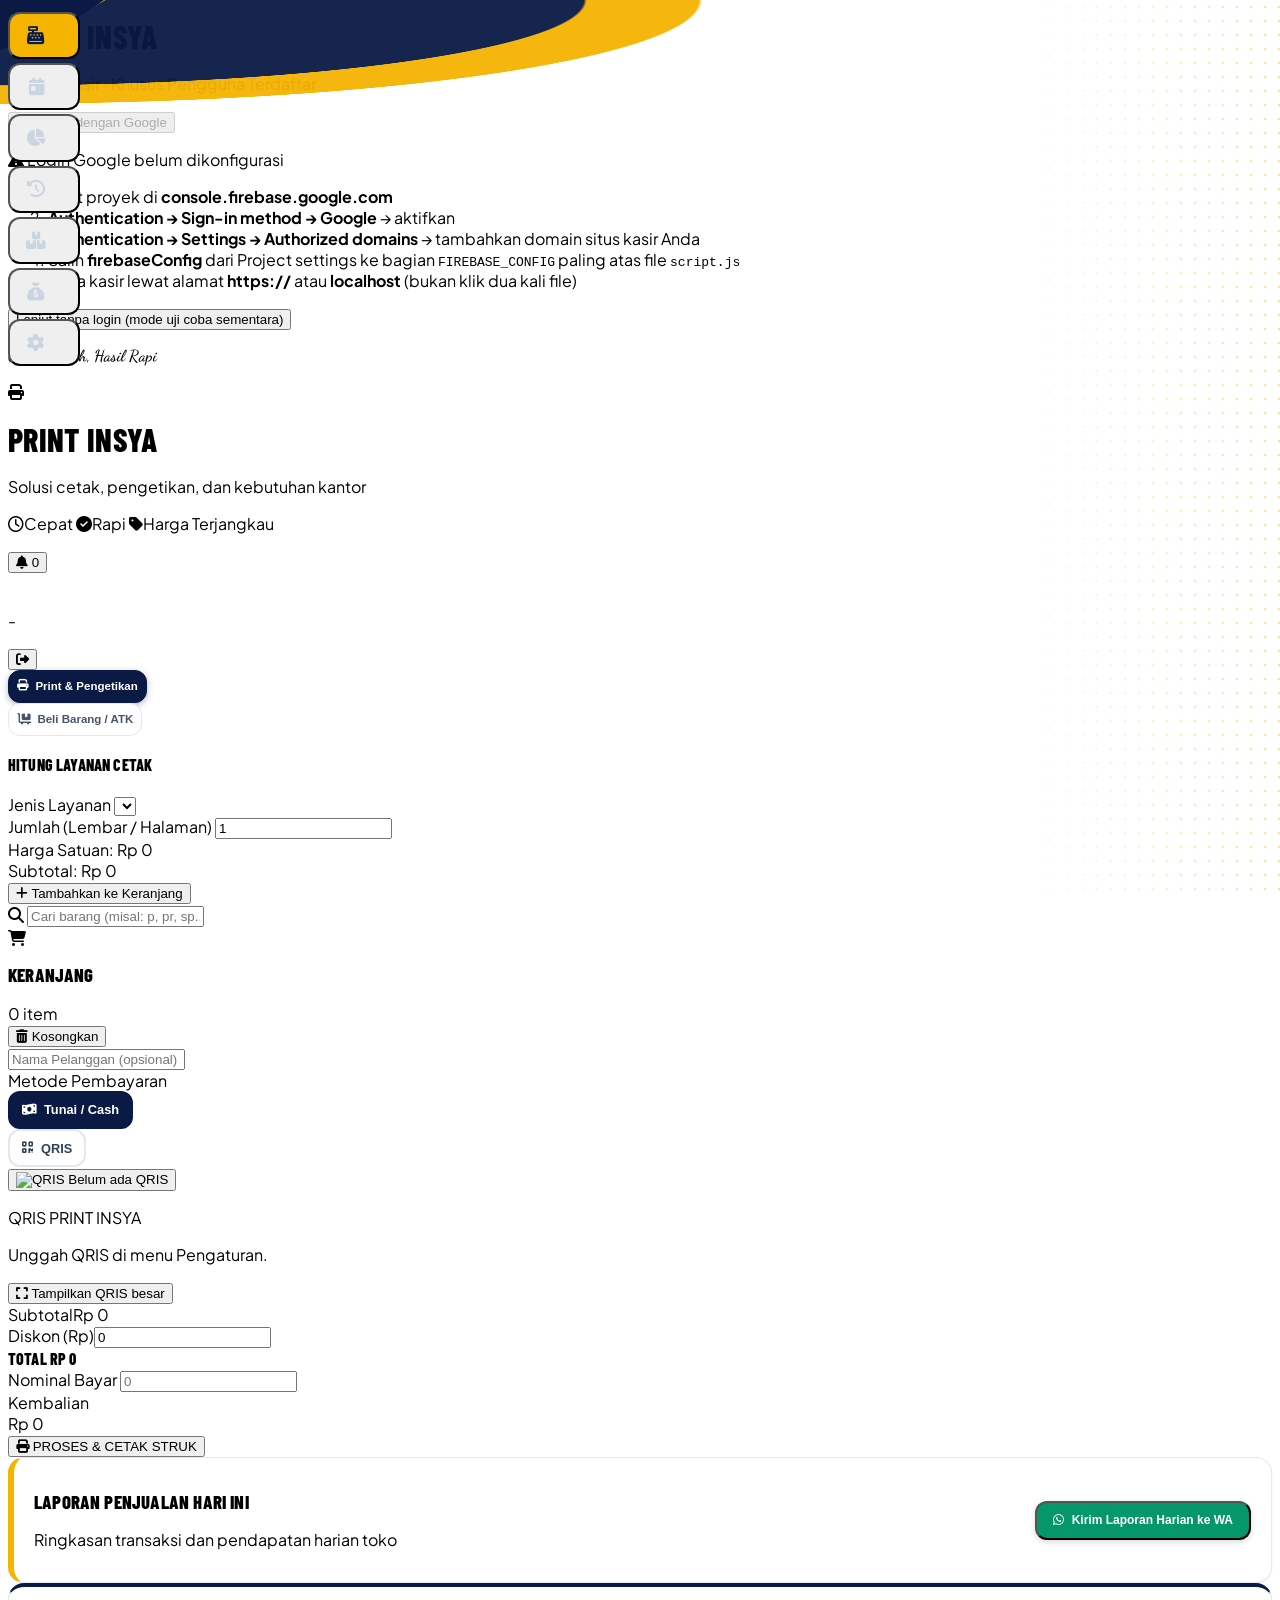
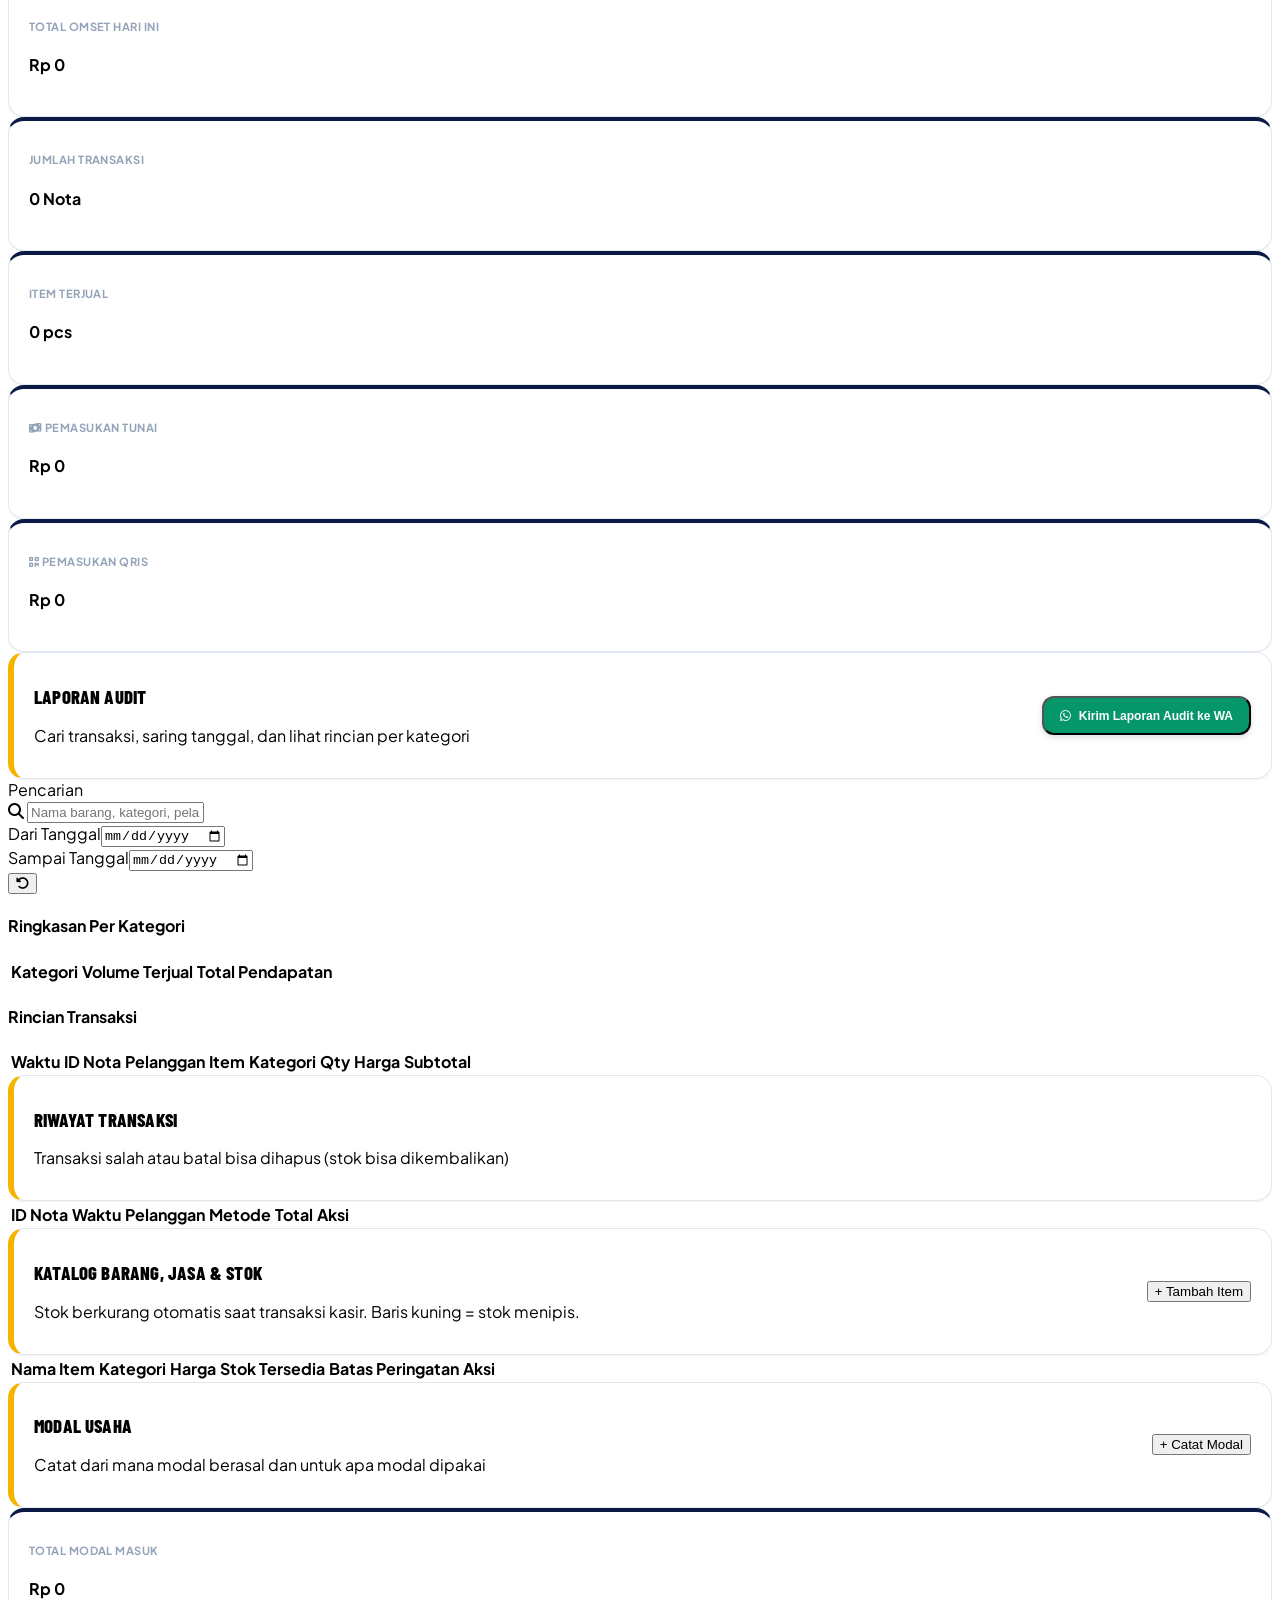
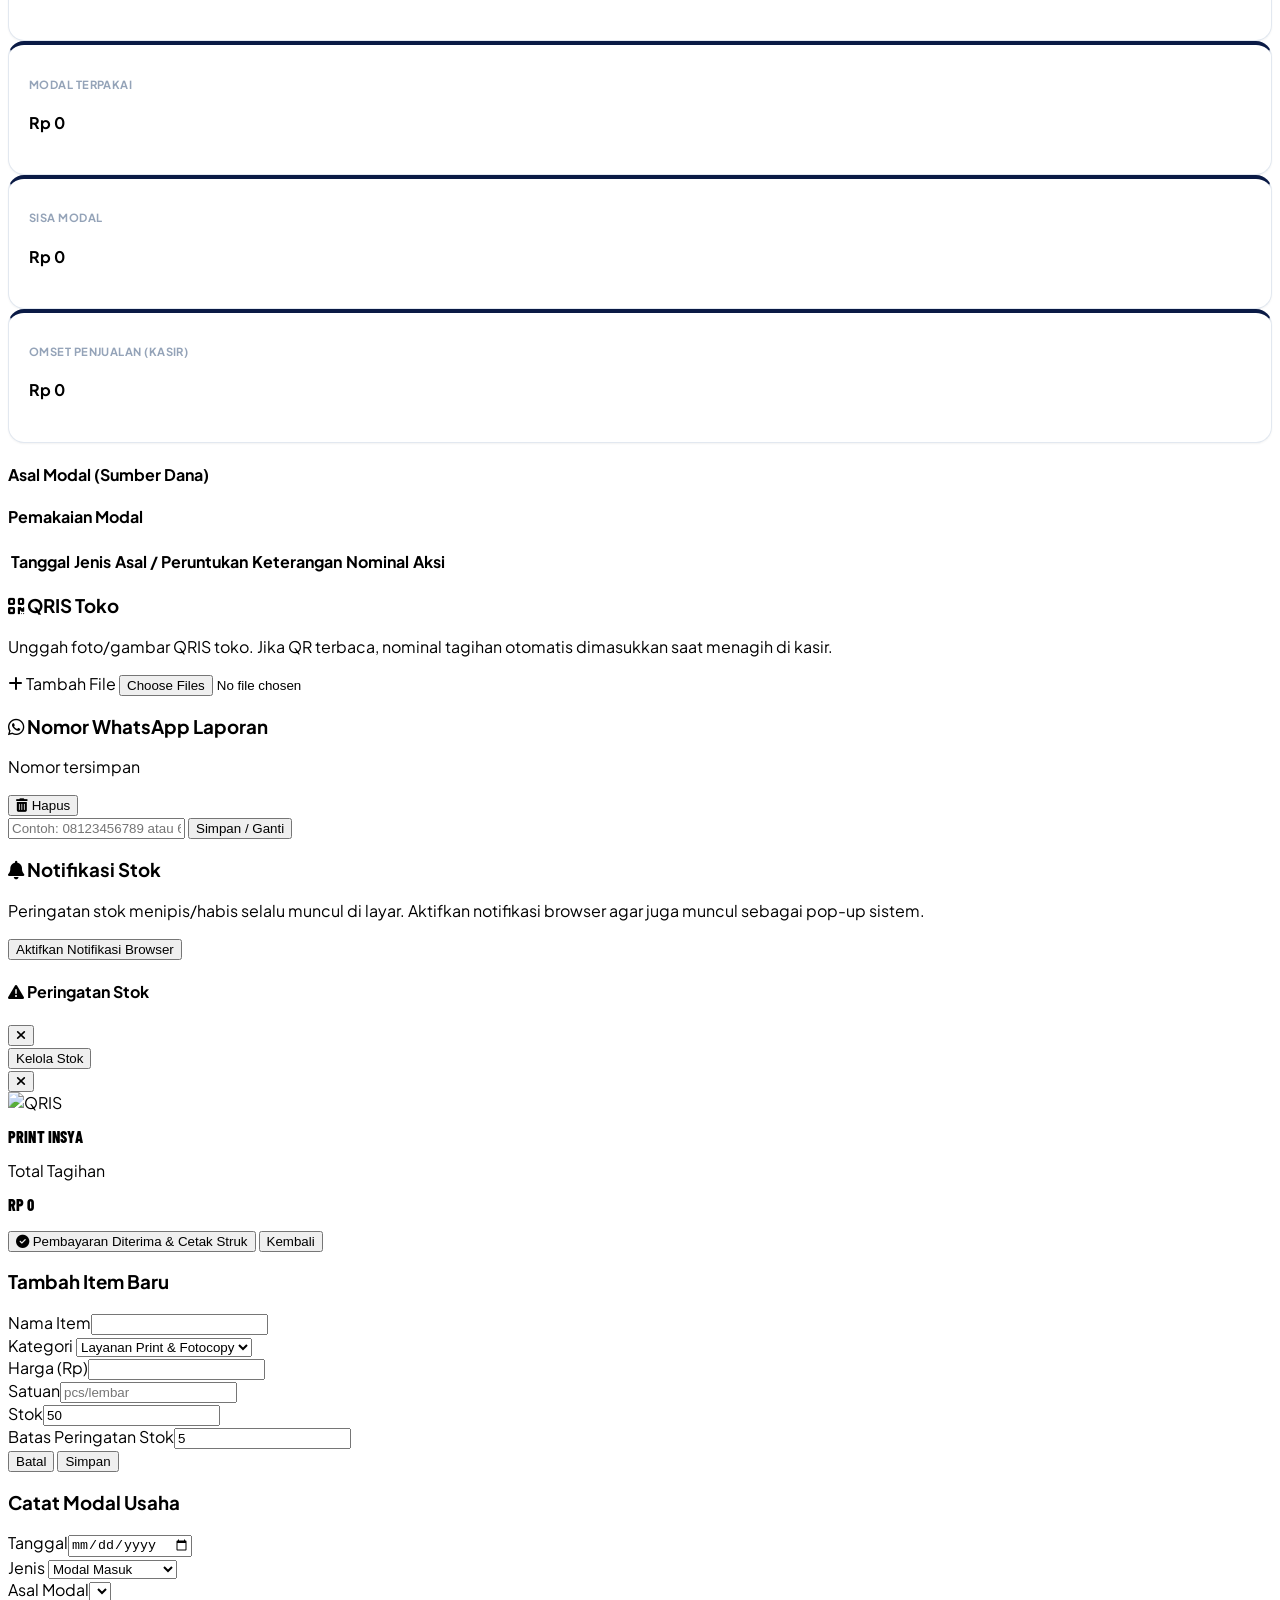
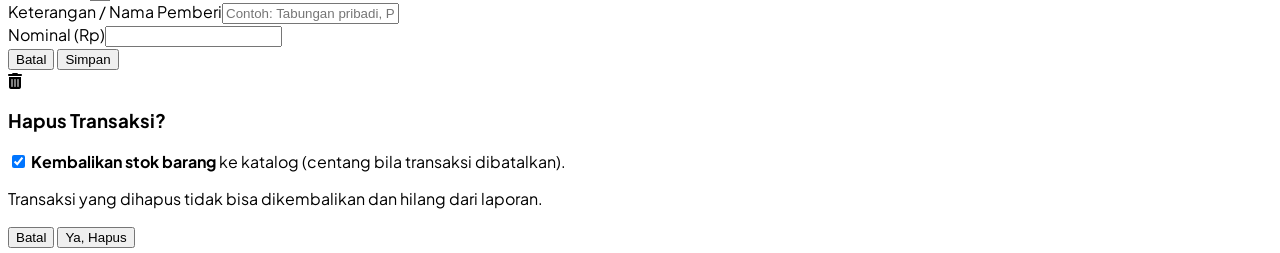
==== index.html @ d5246e48 "Add files via upload" ====
<!DOCTYPE html>
<html lang="id">
<head>
    <meta charset="UTF-8">
    <meta name="viewport" content="width=device-width, initial-scale=1.0">
    <title>Kasir PRINT INSYA</title>
    <script src="https://cdn.tailwindcss.com"></script>
    <script>
        tailwind.config = {
            theme: {
                extend: {
                    colors: {
                        navy: { 800: '#12285e', 900: '#0a1a45', 950: '#050f2b' },
                        gold: { 400: '#fbc92d', 500: '#f5b400', 600: '#d99a00' }
                    },
                    fontFamily: { sans: ['Plus Jakarta Sans', 'sans-serif'] }
                }
            }
        }
    </script>
    <link rel="stylesheet" href="https://cdnjs.cloudflare.com/ajax/libs/font-awesome/6.4.0/css/all.min.css">
    <link href="https://fonts.googleapis.com/css2?family=Plus+Jakarta+Sans:wght@300;400;500;600;700;800&family=Barlow+Condensed:wght@600;700;800&family=Dancing+Script:wght@600&display=swap" rel="stylesheet">
    <link rel="stylesheet" href="gaya.css">
    <!-- Library: login Google (Firebase), baca & buat QR -->
    <script src="https://www.gstatic.com/firebasejs/10.12.2/firebase-app-compat.js"></script>
    <script src="https://www.gstatic.com/firebasejs/10.12.2/firebase-auth-compat.js"></script>
    <script src="https://cdnjs.cloudflare.com/ajax/libs/jsQR/1.4.0/jsQR.min.js"></script>
    <script src="https://cdnjs.cloudflare.com/ajax/libs/qrcode-generator/1.4.4/qrcode.min.js"></script>
</head>
<body class="bg-slate-100 font-sans text-slate-800 antialiased">

    <!-- ===================== LAYAR LOGIN ===================== -->
    <div id="auth-screen" class="fixed inset-0 z-[100] bg-white overflow-y-auto">
        <div class="auth-top"></div>
        <div class="relative z-10 min-h-full flex flex-col items-center justify-center p-4 gap-5">
            <img src="banner.png" alt="PRINT INSYA" class="w-full max-w-4xl rounded-2xl shadow-xl border border-slate-200" onerror="this.remove()">
            <div class="w-full max-w-md bg-white rounded-3xl shadow-2xl border-2 border-gold-500 p-7 text-center space-y-4">
                <h1 class="wordmark text-6xl text-navy-900">PRINT <span class="text-gold-500">INSYA</span></h1>
                <p class="text-[11px] font-extrabold tracking-[.18em] text-navy-900 uppercase">Sistem Kasir · Khusus Pengguna Terdaftar</p>

                <button id="btn-google" onclick="loginGoogle()" class="w-full py-3 rounded-xl bg-navy-900 hover:bg-navy-800 text-white font-bold text-sm flex items-center justify-center gap-3 shadow-lg transition">
                    <span class="w-7 h-7 rounded-full bg-white text-navy-900 flex items-center justify-center"><i class="fa-brands fa-google"></i></span>
                    Masuk dengan Google
                </button>
                <p id="auth-msg" class="hidden text-xs font-semibold text-rose-600 bg-rose-50 border border-rose-200 rounded-lg p-2.5"></p>

                <div id="auth-setup" class="hidden text-left text-xs bg-amber-50 border border-amber-300 rounded-xl p-3.5 space-y-2 text-slate-700">
                    <p class="font-extrabold text-amber-700"><i class="fa-solid fa-triangle-exclamation"></i> Login Google belum dikonfigurasi</p>
                    <ol class="list-decimal ml-4 space-y-1">
                        <li>Buat proyek di <b>console.firebase.google.com</b></li>
                        <li><b>Authentication → Sign-in method → Google</b> → aktifkan</li>
                        <li><b>Authentication → Settings → Authorized domains</b> → tambahkan domain situs kasir Anda</li>
                        <li>Salin <b>firebaseConfig</b> dari Project settings ke bagian <code>FIREBASE_CONFIG</code> paling atas file <code>script.js</code></li>
                        <li>Buka kasir lewat alamat <b>https://</b> atau <b>localhost</b> (bukan klik dua kali file)</li>
                    </ol>
                    <button id="btn-demo" onclick="enterDemoMode()" class="w-full mt-1 py-2 rounded-lg border border-slate-300 bg-white text-slate-600 font-semibold hover:bg-slate-50">Lanjut tanpa login (mode uji coba sementara)</button>
                </div>
                <p class="text-script text-2xl text-navy-800">Cetak Mudah, Hasil Rapi</p>
            </div>
        </div>
    </div>

    <!-- ===================== APLIKASI ===================== -->
    <div id="app" class="hidden flex-col h-screen overflow-hidden">

        <!-- HEADER JUDUL -->
        <header class="hero relative bg-white shrink-0 border-b-4 border-gold-500">
            <div class="hero-deco"><span class="hero-navy"></span><span class="hero-gold"></span><span class="hero-dots"></span></div>
            <div class="relative z-10 flex items-center justify-between gap-4 px-4 lg:px-8 py-2">
                <div class="flex items-center gap-4 min-w-0">
                    <div class="w-14 h-14 rounded-2xl bg-navy-900 text-gold-400 flex items-center justify-center text-2xl shadow-lg shrink-0 lg:ml-10 ring-4 ring-white"><i class="fa-solid fa-print"></i></div>
                    <div class="min-w-0">
                        <h1 class="wordmark text-5xl lg:text-6xl text-navy-900">PRINT <span class="text-gold-500">INSYA</span></h1>
                        <p class="hidden sm:block text-[10px] lg:text-xs font-extrabold tracking-[.16em] text-navy-900 uppercase -mt-0.5">Solusi cetak, pengetikan, dan kebutuhan kantor</p>
                    </div>
                    <div class="hidden 2xl:flex items-center gap-5 ml-4 pl-6 border-l-2 border-slate-200 text-navy-900 text-xs font-extrabold uppercase">
                        <span class="flex items-center gap-2"><i class="fa-regular fa-clock text-lg"></i>Cepat</span>
                        <span class="flex items-center gap-2"><i class="fa-solid fa-circle-check text-lg"></i>Rapi</span>
                        <span class="flex items-center gap-2"><i class="fa-solid fa-tag text-lg"></i>Harga Terjangkau</span>
                    </div>
                </div>

                <div class="flex items-center gap-3 shrink-0">
                    <div class="text-right hidden md:block">
                        <p class="text-[11px] font-semibold text-slate-500" id="current-date"></p>
                        <p class="text-base font-extrabold text-navy-900" id="current-time"></p>
                    </div>
                    <button onclick="toggleNotifPanel()" id="bell-btn" title="Peringatan stok" class="relative w-11 h-11 rounded-xl bg-slate-100 hover:bg-slate-200 text-navy-900 flex items-center justify-center text-lg transition">
                        <i class="fa-solid fa-bell"></i>
                        <span id="low-badge" class="hidden absolute -top-1.5 -right-1.5 min-w-[20px] h-5 px-1 rounded-full bg-rose-600 text-white text-[11px] font-bold flex items-center justify-center">0</span>
                    </button>
                    <div class="flex items-center gap-2 pl-3 border-l-2 border-slate-200">
                        <img id="user-photo" src="" alt="" class="hidden w-10 h-10 rounded-full border-2 border-gold-500 object-cover">
                        <div class="hidden lg:block leading-tight max-w-[170px]">
                            <p id="user-name" class="text-xs font-bold text-navy-900 truncate">-</p>
                            <p id="user-email" class="text-[10px] text-slate-500 truncate"></p>
                        </div>
                        <button onclick="logout()" title="Keluar" class="w-10 h-10 rounded-xl bg-navy-900 hover:bg-navy-800 text-white flex items-center justify-center transition"><i class="fa-solid fa-right-from-bracket"></i></button>
                    </div>
                </div>
            </div>
        </header>

        <div class="flex-1 flex overflow-hidden relative">
        <!-- MENU IKON KIRI (melebar saat kursor di atasnya) -->
        <div class="w-[4.5rem] shrink-0 relative z-30">
          <nav class="sidebar bg-navy-900 shadow-xl">
            <button onclick="switchTab('kasir')" id="nav-kasir" title="Kasir" class="nav-btn nav-active"><i class="fa-solid fa-cash-register"></i><span class="sidebar-text">Kasir</span></button>
            <button onclick="switchTab('laporan-harian')" id="nav-laporan-harian" title="Laporan Harian" class="nav-btn"><i class="fa-solid fa-calendar-day"></i><span class="sidebar-text">Laporan Harian</span></button>
            <button onclick="switchTab('laporan-audit')" id="nav-laporan-audit" title="Laporan Audit" class="nav-btn"><i class="fa-solid fa-chart-pie"></i><span class="sidebar-text">Laporan Audit</span></button>
            <button onclick="switchTab('riwayat')" id="nav-riwayat" title="Riwayat" class="nav-btn"><i class="fa-solid fa-clock-rotate-left"></i><span class="sidebar-text">Riwayat</span></button>
            <button onclick="switchTab('produk')" id="nav-produk" title="Barang &amp; Jasa" class="nav-btn"><i class="fa-solid fa-boxes-stacked"></i><span class="sidebar-text">Barang &amp; Jasa</span></button>
            <button onclick="switchTab('modal')" id="nav-modal" title="Modal" class="nav-btn"><i class="fa-solid fa-sack-dollar"></i><span class="sidebar-text">Modal</span></button>
            <button onclick="switchTab('pengaturan')" id="nav-pengaturan" title="Pengaturan" class="nav-btn"><i class="fa-solid fa-gear"></i><span class="sidebar-text">Pengaturan</span></button>
            <div class="sidebar-foot sidebar-text text-script text-xl text-gold-400">✦ Cetak Mudah, Hasil Rapi</div>
          </nav>
        </div>

        <main class="flex-1 overflow-hidden relative">

            <!-- ============ TAB KASIR ============ -->
            <div id="tab-kasir" class="tab-content h-full p-4 lg:p-5 flex flex-col lg:flex-row gap-4 overflow-y-auto lg:overflow-hidden">

                <!-- Kiri: katalog (lebih kecil) -->
                <div class="w-full lg:w-[36%] xl:w-[34%] shrink-0 flex flex-col bg-white rounded-2xl shadow-sm border border-slate-200 overflow-hidden lg:h-full min-h-[360px]">
                    <div class="p-3 bg-slate-50 border-b border-slate-200 flex gap-2">
                        <button onclick="switchPosMode('print')" id="mode-btn-print" class="mode-btn mode-active"><i class="fa-solid fa-print"></i> Print &amp; Pengetikan</button>
                        <button onclick="switchPosMode('beli')" id="mode-btn-beli" class="mode-btn"><i class="fa-solid fa-cart-flatbed"></i> Beli Barang / ATK</button>
                    </div>

                    <div id="pos-mode-print" class="flex-1 p-4 overflow-y-auto space-y-4">
                        <div class="bg-slate-50 p-4 rounded-xl border border-slate-200 space-y-3">
                            <h4 class="wordmark text-xl text-navy-900">Hitung Layanan Cetak</h4>
                            <div class="space-y-3">
                                <div>
                                    <label class="block text-xs font-semibold text-slate-600 mb-1">Jenis Layanan</label>
                                    <select id="print-service-select" onchange="updatePrintPrice()" class="w-full px-3 py-2 border border-slate-200 rounded-xl text-xs bg-white font-medium"></select>
                                </div>
                                <div>
                                    <label class="block text-xs font-semibold text-slate-600 mb-1">Jumlah (Lembar / Halaman)</label>
                                    <input type="number" id="print-qty" value="1" min="1" oninput="updatePrintPrice()" class="w-full px-3 py-2 border border-slate-200 rounded-xl text-sm bg-white font-bold text-slate-800">
                                </div>
                            </div>
                            <div class="grid grid-cols-2 gap-3 pt-2 border-t border-slate-200/60">
                                <div>
                                    <span class="text-[11px] text-slate-500 block">Harga Satuan:</span>
                                    <span class="text-sm font-bold text-slate-800" id="print-unit-price">Rp 0</span>
                                </div>
                                <div class="text-right">
                                    <span class="text-[11px] text-slate-500 block">Subtotal:</span>
                                    <span class="text-lg font-extrabold text-navy-900" id="print-total-price">Rp 0</span>
                                </div>
                            </div>
                            <button onclick="addPrintToCart()" class="w-full py-2.5 bg-gold-500 hover:bg-gold-600 text-navy-900 font-extrabold rounded-xl text-xs transition shadow flex items-center justify-center gap-2"><i class="fa-solid fa-plus"></i> Tambahkan ke Keranjang</button>
                        </div>
                    </div>

                    <div id="pos-mode-beli" class="flex-1 flex flex-col overflow-hidden hidden">
                        <div class="p-3 border-b border-slate-100 bg-slate-50/50">
                            <div class="relative">
                                <i class="fa-solid fa-magnifying-glass absolute left-3.5 top-1/2 -translate-y-1/2 text-slate-400 text-sm"></i>
                                <input type="text" id="pos-search" oninput="renderPosCatalog()" placeholder="Cari barang (misal: p, pr, sp...)" class="w-full pl-10 pr-4 py-2 bg-white border border-slate-200 rounded-xl text-xs focus:outline-none focus:border-navy-800">
                            </div>
                        </div>
                        <div class="flex-1 overflow-y-auto p-3">
                            <div id="pos-catalog-grid" class="grid grid-cols-2 xl:grid-cols-3 gap-3"></div>
                        </div>
                    </div>
                </div>

                <!-- Kanan: KERANJANG (paling besar) -->
                <div class="flex-1 min-w-0 bg-white rounded-3xl shadow-xl border-2 border-gold-500 flex flex-col lg:h-full overflow-hidden min-h-[520px]">
                    <div class="px-5 py-3 bg-navy-900 text-white flex items-center justify-between shrink-0">
                        <div class="flex items-center gap-3">
                            <span class="w-10 h-10 rounded-xl bg-gold-500 text-navy-900 flex items-center justify-center text-lg"><i class="fa-solid fa-cart-shopping"></i></span>
                            <h3 class="wordmark text-4xl">KERANJANG</h3>
                            <span id="cart-count" class="text-xs font-bold bg-white/15 px-2.5 py-1 rounded-full">0 item</span>
                        </div>
                        <button onclick="clearCart()" class="text-xs font-bold text-rose-300 hover:text-white hover:bg-rose-600/60 px-3 py-1.5 rounded-lg transition"><i class="fa-solid fa-trash-can"></i> Kosongkan</button>
                    </div>
                    <div class="px-5 py-2.5 border-b border-slate-100 bg-slate-50 shrink-0">
                        <input type="text" id="cart-customer" placeholder="Nama Pelanggan (opsional)" class="w-full px-3 py-2 bg-white border border-slate-200 rounded-lg text-sm">
                    </div>
                    <div class="flex-1 overflow-y-auto px-5 py-2 divide-y divide-slate-100 min-h-[140px]" id="cart-items-container"></div>

                    <div class="p-5 border-t-2 border-slate-100 bg-slate-50 space-y-3 shrink-0 overflow-y-auto max-h-[60%]">
                        <div>
                            <label class="block text-[11px] font-bold text-slate-500 mb-1 uppercase tracking-wider">Metode Pembayaran</label>
                            <div class="grid grid-cols-2 gap-2">
                                <button onclick="setPayMethod('cash')" id="pay-method-cash" class="pay-btn pay-active"><i class="fa-solid fa-money-bill-wave"></i> Tunai / Cash</button>
                                <button onclick="setPayMethod('qris')" id="pay-method-qris" class="pay-btn"><i class="fa-solid fa-qrcode"></i> QRIS</button>
                            </div>
                        </div>

                        <div id="qris-display-area" class="hidden p-3 bg-white border border-slate-200 rounded-xl flex items-center gap-3">
                            <button onclick="openQrisBig()" title="Tampilkan QRIS besar" class="w-20 h-20 shrink-0 border border-slate-200 rounded-lg overflow-hidden bg-slate-50 flex items-center justify-center cursor-zoom-in">
                                <img id="qris-image-preview" src="" alt="QRIS" class="w-full h-full object-contain hidden">
                                <span id="qris-image-empty" class="text-[10px] text-slate-400 p-1">Belum ada QRIS</span>
                            </button>
                            <div class="text-xs min-w-0">
                                <p class="font-bold text-slate-800">QRIS PRINT INSYA</p>
                                <p id="qris-status" class="text-slate-500 mt-0.5">Unggah QRIS di menu Pengaturan.</p>
                                <button onclick="openQrisBig()" class="mt-1 text-navy-800 font-bold hover:underline"><i class="fa-solid fa-expand"></i> Tampilkan QRIS besar</button>
                            </div>
                        </div>

                        <div class="space-y-1.5 text-sm">
                            <div class="flex justify-between text-slate-500"><span>Subtotal</span><span id="cart-subtotal" class="font-semibold">Rp 0</span></div>
                            <div class="flex justify-between text-slate-500 items-center"><span>Diskon (Rp)</span><input type="number" id="cart-discount" value="0" min="0" oninput="calculateCartTotal()" class="w-28 text-right px-2 py-1 border border-slate-200 bg-white rounded text-sm"></div>
                            <div class="flex justify-between items-end pt-2 border-t-2 border-slate-200">
                                <span class="wordmark text-3xl text-navy-900">TOTAL</span>
                                <span class="wordmark normal-case text-5xl text-navy-900" id="cart-total">Rp 0</span>
                            </div>
                        </div>

                        <div id="cash-payment-fields" class="grid grid-cols-2 gap-3">
                            <div>
                                <label class="block text-[11px] font-bold text-slate-500 mb-1 uppercase">Nominal Bayar</label>
                                <input type="number" id="cart-pay-amount" oninput="calculateChange()" placeholder="0" class="w-full px-3 py-2 border border-slate-300 rounded-lg text-lg font-bold text-slate-800">
                            </div>
                            <div>
                                <label class="block text-[11px] font-bold text-slate-500 mb-1 uppercase">Kembalian</label>
                                <div id="cart-change" class="w-full px-3 py-2 bg-slate-100 border border-slate-200 rounded-lg text-lg font-bold text-slate-600">Rp 0</div>
                            </div>
                        </div>

                        <button id="checkout-btn" onclick="onCheckoutClick()" class="w-full py-4 bg-gold-500 hover:bg-gold-600 text-navy-900 font-extrabold text-base rounded-2xl shadow-lg transition flex items-center justify-center gap-2"><i class="fa-solid fa-print"></i> <span id="checkout-label">PROSES &amp; CETAK STRUK</span></button>
                    </div>
                </div>
            </div>

            <!-- ============ TAB LAPORAN HARIAN ============ -->
            <div id="tab-laporan-harian" class="tab-content hidden h-full p-6 overflow-y-auto">
                <div class="max-w-5xl mx-auto space-y-5">
                    <div class="card-head">
                        <div>
                            <h3 class="wordmark text-3xl text-navy-900">Laporan Penjualan Hari Ini</h3>
                            <p class="text-xs text-slate-500">Ringkasan transaksi dan pendapatan harian toko</p>
                        </div>
                        <button onclick="sendDailyReportToWA()" class="btn-wa"><i class="fa-brands fa-whatsapp text-base"></i> Kirim Laporan Harian ke WA</button>
                    </div>
                    <div class="grid grid-cols-1 sm:grid-cols-3 gap-4">
                        <div class="stat-card"><p class="stat-label">Total Omset Hari Ini</p><h4 class="text-3xl font-extrabold text-navy-900 mt-1" id="daily-omset">Rp 0</h4></div>
                        <div class="stat-card"><p class="stat-label">Jumlah Transaksi</p><h4 class="text-3xl font-extrabold text-slate-800 mt-1" id="daily-count">0 Nota</h4></div>
                        <div class="stat-card"><p class="stat-label">Item Terjual</p><h4 class="text-3xl font-extrabold text-gold-600 mt-1" id="daily-items">0 pcs</h4></div>
                    </div>
                    <div class="grid grid-cols-1 sm:grid-cols-2 gap-4">
                        <div class="stat-card"><p class="stat-label"><i class="fa-solid fa-money-bill-wave"></i> Pemasukan Tunai</p><h4 class="text-2xl font-extrabold text-slate-800 mt-1" id="daily-cash">Rp 0</h4></div>
                        <div class="stat-card"><p class="stat-label"><i class="fa-solid fa-qrcode"></i> Pemasukan QRIS</p><h4 class="text-2xl font-extrabold text-slate-800 mt-1" id="daily-qris">Rp 0</h4></div>
                    </div>
                </div>
            </div>

            <!-- ============ TAB LAPORAN AUDIT ============ -->
            <div id="tab-laporan-audit" class="tab-content hidden h-full p-6 overflow-y-auto">
                <div class="max-w-6xl mx-auto space-y-5">
                    <div class="card-head">
                        <div>
                            <h3 class="wordmark text-3xl text-navy-900">Laporan Audit</h3>
                            <p class="text-xs text-slate-500">Cari transaksi, saring tanggal, dan lihat rincian per kategori</p>
                        </div>
                        <button onclick="sendAuditReportToWA()" class="btn-wa"><i class="fa-brands fa-whatsapp text-base"></i> Kirim Laporan Audit ke WA</button>
                    </div>

                    <div class="bg-white p-4 rounded-2xl border border-slate-200 shadow-sm grid grid-cols-1 md:grid-cols-12 gap-3 items-end">
                        <div class="md:col-span-5">
                            <label class="block text-xs font-semibold text-slate-600 mb-1">Pencarian</label>
                            <div class="relative">
                                <i class="fa-solid fa-magnifying-glass absolute left-3.5 top-1/2 -translate-y-1/2 text-slate-400 text-sm"></i>
                                <input type="text" id="audit-search" oninput="renderAuditReport()" placeholder="Nama barang, kategori, pelanggan, ID nota..." class="w-full pl-10 pr-4 py-2 border border-slate-200 rounded-xl text-sm">
                            </div>
                        </div>
                        <div class="md:col-span-3"><label class="block text-xs font-semibold text-slate-600 mb-1">Dari Tanggal</label><input type="date" id="audit-from" onchange="renderAuditReport()" class="w-full px-3 py-2 border border-slate-200 rounded-xl text-sm"></div>
                        <div class="md:col-span-3"><label class="block text-xs font-semibold text-slate-600 mb-1">Sampai Tanggal</label><input type="date" id="audit-to" onchange="renderAuditReport()" class="w-full px-3 py-2 border border-slate-200 rounded-xl text-sm"></div>
                        <div class="md:col-span-1"><button onclick="resetAuditFilter()" title="Reset filter" class="w-full py-2 rounded-xl bg-slate-100 hover:bg-slate-200 text-slate-600 text-sm font-bold"><i class="fa-solid fa-rotate-left"></i></button></div>
                    </div>

                    <div class="bg-white p-5 rounded-2xl border border-slate-200 shadow-sm">
                        <h4 class="font-extrabold text-navy-900 mb-3">Ringkasan Per Kategori <span id="audit-info" class="ml-2 text-xs font-medium text-slate-400"></span></h4>
                        <table class="w-full text-left text-sm">
                            <thead><tr class="text-xs text-slate-400 border-b border-slate-100 uppercase"><th class="pb-3">Kategori</th><th class="pb-3 text-center">Volume Terjual</th><th class="pb-3 text-right">Total Pendapatan</th></tr></thead>
                            <tbody id="audit-category-table" class="divide-y divide-slate-100 text-slate-700"></tbody>
                        </table>
                    </div>

                    <div class="bg-white rounded-2xl border border-slate-200 shadow-sm overflow-hidden">
                        <div class="px-5 py-3 border-b border-slate-100"><h4 class="font-extrabold text-navy-900">Rincian Transaksi</h4></div>
                        <div class="overflow-auto max-h-[420px]">
                            <table class="w-full text-left text-sm min-w-[820px]">
                                <thead class="bg-slate-50 text-xs text-slate-500 uppercase sticky top-0"><tr>
                                    <th class="py-3 px-4">Waktu</th><th class="py-3 px-4">ID Nota</th><th class="py-3 px-4">Pelanggan</th><th class="py-3 px-4">Item</th><th class="py-3 px-4">Kategori</th><th class="py-3 px-4 text-center">Qty</th><th class="py-3 px-4 text-right">Harga</th><th class="py-3 px-4 text-right">Subtotal</th>
                                </tr></thead>
                                <tbody id="audit-detail-table" class="divide-y divide-slate-100 text-slate-700"></tbody>
                            </table>
                        </div>
                    </div>
                </div>
            </div>

            <!-- ============ TAB RIWAYAT ============ -->
            <div id="tab-riwayat" class="tab-content hidden h-full p-6 overflow-y-auto">
                <div class="max-w-6xl mx-auto space-y-4">
                    <div class="card-head"><div><h3 class="wordmark text-3xl text-navy-900">Riwayat Transaksi</h3><p class="text-xs text-slate-500">Transaksi salah atau batal bisa dihapus (stok bisa dikembalikan)</p></div></div>
                    <div class="bg-white rounded-2xl border border-slate-200 shadow-sm overflow-x-auto">
                        <table class="w-full text-left text-sm min-w-[720px]">
                            <thead class="bg-slate-50 text-xs text-slate-500 uppercase border-b border-slate-100"><tr><th class="py-3 px-4">ID Nota</th><th class="py-3 px-4">Waktu</th><th class="py-3 px-4">Pelanggan</th><th class="py-3 px-4">Metode</th><th class="py-3 px-4 text-right">Total</th><th class="py-3 px-4 text-center">Aksi</th></tr></thead>
                            <tbody id="history-table-body" class="divide-y divide-slate-100 text-slate-700"></tbody>
                        </table>
                    </div>
                </div>
            </div>

            <!-- ============ TAB BARANG & JASA ============ -->
            <div id="tab-produk" class="tab-content hidden h-full p-6 overflow-y-auto">
                <div class="max-w-6xl mx-auto space-y-5">
                    <div class="card-head">
                        <div><h3 class="wordmark text-3xl text-navy-900">Katalog Barang, Jasa &amp; Stok</h3><p class="text-xs text-slate-500">Stok berkurang otomatis saat transaksi kasir. Baris kuning = stok menipis.</p></div>
                        <button onclick="openProductModal()" class="px-4 py-2.5 bg-gold-500 hover:bg-gold-600 text-navy-900 rounded-xl text-xs font-extrabold shadow">+ Tambah Item</button>
                    </div>
                    <div class="bg-white rounded-2xl border border-slate-200 shadow-sm overflow-x-auto">
                        <table class="w-full text-left text-sm min-w-[760px]">
                            <thead class="bg-slate-50 text-xs text-slate-500 border-b border-slate-100"><tr>
                                <th class="py-3 px-4">Nama Item</th><th class="py-3 px-4">Kategori</th><th class="py-3 px-4">Harga</th><th class="py-3 px-4 text-center">Stok Tersedia</th><th class="py-3 px-4 text-center">Batas Peringatan</th><th class="py-3 px-4 text-center">Aksi</th>
                            </tr></thead>
                            <tbody id="products-table-body" class="divide-y divide-slate-100"></tbody>
                        </table>
                    </div>
                </div>
            </div>

            <!-- ============ TAB MODAL ============ -->
            <div id="tab-modal" class="tab-content hidden h-full p-6 overflow-y-auto">
                <div class="max-w-6xl mx-auto space-y-5">
                    <div class="card-head">
                        <div><h3 class="wordmark text-3xl text-navy-900">Modal Usaha</h3><p class="text-xs text-slate-500">Catat dari mana modal berasal dan untuk apa modal dipakai</p></div>
                        <button onclick="openCapitalModal()" class="px-4 py-2.5 bg-gold-500 hover:bg-gold-600 text-navy-900 rounded-xl text-xs font-extrabold shadow">+ Catat Modal</button>
                    </div>
                    <div class="grid grid-cols-1 sm:grid-cols-2 xl:grid-cols-4 gap-4">
                        <div class="stat-card"><p class="stat-label">Total Modal Masuk</p><h4 class="text-2xl font-extrabold text-emerald-600 mt-1" id="cap-in">Rp 0</h4></div>
                        <div class="stat-card"><p class="stat-label">Modal Terpakai</p><h4 class="text-2xl font-extrabold text-rose-600 mt-1" id="cap-out">Rp 0</h4></div>
                        <div class="stat-card"><p class="stat-label">Sisa Modal</p><h4 class="text-2xl font-extrabold text-navy-900 mt-1" id="cap-left">Rp 0</h4></div>
                        <div class="stat-card"><p class="stat-label">Omset Penjualan (Kasir)</p><h4 class="text-2xl font-extrabold text-gold-600 mt-1" id="cap-omset">Rp 0</h4></div>
                    </div>
                    <div class="grid grid-cols-1 lg:grid-cols-2 gap-5">
                        <div class="bg-white p-5 rounded-2xl border border-slate-200 shadow-sm">
                            <h4 class="font-extrabold text-navy-900 mb-3">Asal Modal (Sumber Dana)</h4>
                            <div id="cap-sources" class="space-y-2.5 text-sm"></div>
                        </div>
                        <div class="bg-white p-5 rounded-2xl border border-slate-200 shadow-sm">
                            <h4 class="font-extrabold text-navy-900 mb-3">Pemakaian Modal</h4>
                            <div id="cap-uses" class="space-y-2.5 text-sm"></div>
                        </div>
                    </div>
                    <div class="bg-white rounded-2xl border border-slate-200 shadow-sm overflow-x-auto">
                        <table class="w-full text-left text-sm min-w-[720px]">
                            <thead class="bg-slate-50 text-xs text-slate-500 uppercase border-b border-slate-100"><tr><th class="py-3 px-4">Tanggal</th><th class="py-3 px-4">Jenis</th><th class="py-3 px-4">Asal / Peruntukan</th><th class="py-3 px-4">Keterangan</th><th class="py-3 px-4 text-right">Nominal</th><th class="py-3 px-4 text-center">Aksi</th></tr></thead>
                            <tbody id="cap-table-body" class="divide-y divide-slate-100 text-slate-700"></tbody>
                        </table>
                    </div>
                </div>
            </div>

            <!-- ============ TAB PENGATURAN ============ -->
            <div id="tab-pengaturan" class="tab-content hidden h-full p-6 overflow-y-auto">
                <div class="max-w-3xl mx-auto space-y-6">
                    <div class="bg-white p-6 rounded-2xl border border-slate-200 shadow-sm space-y-4">
                        <div class="flex items-start justify-between gap-3">
                            <div>
                                <h3 class="font-extrabold text-navy-900 text-base flex items-center gap-2"><i class="fa-solid fa-qrcode"></i> QRIS Toko</h3>
                                <p class="text-xs text-slate-500 mt-1">Unggah foto/gambar QRIS toko. Jika QR terbaca, nominal tagihan otomatis dimasukkan saat menagih di kasir.</p>
                            </div>
                            <label class="shrink-0 px-4 py-2 bg-navy-900 hover:bg-navy-800 text-white rounded-xl text-xs font-bold cursor-pointer transition"><i class="fa-solid fa-plus"></i> Tambah File
                                <input type="file" id="qris-file-input" accept="image/*" multiple onchange="handleQrisUpload(event)" class="hidden">
                            </label>
                        </div>
                        <div id="qris-files-list" class="space-y-3"></div>
                    </div>

                    <div class="bg-white p-6 rounded-2xl border border-slate-200 shadow-sm space-y-4">
                        <h3 class="font-extrabold text-navy-900 text-base flex items-center gap-2"><i class="fa-brands fa-whatsapp text-emerald-600"></i> Nomor WhatsApp Laporan</h3>
                        <div id="wa-saved" class="hidden flex items-center justify-between gap-3 bg-emerald-50 border border-emerald-200 rounded-xl px-4 py-3">
                            <div class="text-sm"><p class="text-[11px] font-semibold text-emerald-700 uppercase">Nomor tersimpan</p><p class="font-extrabold text-slate-800" id="wa-saved-number"></p></div>
                            <button onclick="deleteWaNumber()" class="px-3 py-1.5 text-xs font-bold text-rose-600 hover:bg-rose-50 rounded-lg border border-rose-200"><i class="fa-solid fa-trash-can"></i> Hapus</button>
                        </div>
                        <div class="flex gap-2">
                            <input type="text" id="setting-wa-no" placeholder="Contoh: 08123456789 atau 628123456789" class="flex-1 px-3 py-2 border border-slate-200 rounded-xl text-sm">
                            <button onclick="saveWaNumber()" class="px-4 py-2 bg-emerald-600 hover:bg-emerald-700 text-white rounded-xl text-xs font-bold">Simpan / Ganti</button>
                        </div>
                    </div>

                    <div class="bg-white p-6 rounded-2xl border border-slate-200 shadow-sm space-y-3">
                        <h3 class="font-extrabold text-navy-900 text-base flex items-center gap-2"><i class="fa-solid fa-bell text-gold-600"></i> Notifikasi Stok</h3>
                        <p class="text-xs text-slate-500">Peringatan stok menipis/habis selalu muncul di layar. Aktifkan notifikasi browser agar juga muncul sebagai pop-up sistem.</p>
                        <div class="flex items-center gap-3">
                            <button onclick="requestNotifPermission()" class="px-4 py-2 bg-navy-900 hover:bg-navy-800 text-white rounded-xl text-xs font-bold">Aktifkan Notifikasi Browser</button>
                            <span id="notif-perm-status" class="text-xs font-semibold text-slate-500"></span>
                        </div>
                    </div>
                </div>
            </div>
        </main>
        </div>
    </div>

    <!-- PANEL PERINGATAN STOK -->
    <div id="notif-panel" class="hidden fixed right-4 top-24 w-[22rem] max-w-[calc(100vw-2rem)] bg-white rounded-2xl shadow-2xl border border-slate-200 z-[80] overflow-hidden">
        <div class="px-4 py-3 bg-navy-900 text-white flex items-center justify-between">
            <h4 class="font-extrabold text-sm"><i class="fa-solid fa-triangle-exclamation text-gold-400"></i> Peringatan Stok</h4>
            <button onclick="toggleNotifPanel()" class="text-slate-300 hover:text-white"><i class="fa-solid fa-xmark"></i></button>
        </div>
        <div id="notif-list" class="max-h-80 overflow-y-auto divide-y divide-slate-100"></div>
        <div class="p-3 bg-slate-50 border-t border-slate-100"><button onclick="toggleNotifPanel(); switchTab('produk')" class="w-full py-2 rounded-lg bg-gold-500 hover:bg-gold-600 text-navy-900 text-xs font-extrabold">Kelola Stok</button></div>
    </div>

    <!-- TOAST / NOTIFIKASI -->
    <div id="toast-stack" class="fixed top-24 right-4 z-[95] space-y-2 w-80 max-w-[calc(100vw-2rem)] pointer-events-none"></div>

    <!-- OVERLAY TAGIHAN QRIS -->
    <div id="qris-bill" class="hidden fixed inset-0 z-[90] bg-navy-950/95 flex items-center justify-center p-4 overflow-y-auto">
        <div class="relative bg-white rounded-3xl w-full max-w-4xl p-6 lg:p-8 shadow-2xl grid md:grid-cols-2 gap-6 items-center border-4 border-gold-500">
            <button onclick="closeQrisBill()" class="absolute top-3 right-3 w-9 h-9 rounded-full bg-slate-100 hover:bg-slate-200 text-slate-600"><i class="fa-solid fa-xmark"></i></button>
            <div class="bg-white border-4 border-navy-900 rounded-2xl p-3 mx-auto w-full max-w-[min(70vh,26rem)]">
                <img id="qb-img" src="" alt="QRIS" class="w-full aspect-square object-contain">
            </div>
            <div class="text-center md:text-left space-y-3">
                <p class="wordmark text-3xl text-navy-900">PRINT <span class="text-gold-500">INSYA</span></p>
                <p id="qb-label" class="text-xs font-extrabold tracking-[.18em] text-slate-500 uppercase">Total Tagihan</p>
                <p id="qb-amount" class="wordmark normal-case text-7xl text-navy-900 leading-none">Rp 0</p>
                <p id="qb-cust" class="text-sm font-semibold text-slate-600"></p>
                <p id="qb-note" class="text-xs text-slate-500"></p>
                <div id="qb-actions" class="pt-2 space-y-2">
                    <button onclick="confirmQrisPaid()" class="w-full py-3.5 bg-emerald-600 hover:bg-emerald-700 text-white font-extrabold rounded-2xl shadow-lg"><i class="fa-solid fa-circle-check"></i> Pembayaran Diterima &amp; Cetak Struk</button>
                    <button onclick="closeQrisBill()" class="w-full py-2.5 border border-slate-300 text-slate-600 font-bold rounded-2xl hover:bg-slate-50 text-sm">Kembali</button>
                </div>
            </div>
        </div>
    </div>

    <!-- MODAL TAMBAH / EDIT ITEM -->
    <div id="product-modal" class="fixed inset-0 bg-slate-900/50 backdrop-blur-sm z-50 hidden flex items-center justify-center p-4">
        <div class="bg-white rounded-2xl max-w-md w-full p-6 space-y-4 shadow-2xl">
            <h3 class="font-bold text-slate-800 text-base" id="modal-product-title">Tambah Item Baru</h3>
            <form id="product-form" onsubmit="handleProductSubmit(event)" class="space-y-3">
                <input type="hidden" id="prod-id">
                <div><label class="block text-xs font-semibold text-slate-600 mb-1">Nama Item</label><input type="text" id="prod-name" required class="w-full px-3 py-2 border border-slate-200 rounded-xl text-xs"></div>
                <div>
                    <label class="block text-xs font-semibold text-slate-600 mb-1">Kategori</label>
                    <select id="prod-category" required class="w-full px-3 py-2 border border-slate-200 rounded-xl text-xs bg-white">
                        <option value="Layanan Print & Fotocopy">Layanan Print & Fotocopy</option>
                        <option value="Layanan Pengetikan">Layanan Pengetikan</option>
                        <option value="Kertas & Amplop">Kertas & Amplop</option>
                        <option value="Alat Tulis & Perlengkapan">Alat Tulis & Perlengkapan</option>
                    </select>
                </div>
                <div class="grid grid-cols-2 gap-3">
                    <div><label class="block text-xs font-semibold text-slate-600 mb-1">Harga (Rp)</label><input type="number" id="prod-price" required min="0" class="w-full px-3 py-2 border border-slate-200 rounded-xl text-xs"></div>
                    <div><label class="block text-xs font-semibold text-slate-600 mb-1">Satuan</label><input type="text" id="prod-unit" required placeholder="pcs/lembar" class="w-full px-3 py-2 border border-slate-200 rounded-xl text-xs"></div>
                </div>
                <div class="grid grid-cols-2 gap-3">
                    <div><label class="block text-xs font-semibold text-slate-600 mb-1">Stok</label><input type="number" id="prod-stock" value="50" min="0" required class="w-full px-3 py-2 border border-slate-200 rounded-xl text-xs"></div>
                    <div><label class="block text-xs font-semibold text-slate-600 mb-1">Batas Peringatan Stok</label><input type="number" id="prod-min-stock" value="5" min="0" required class="w-full px-3 py-2 border border-slate-200 rounded-xl text-xs"></div>
                </div>
                <div class="pt-3 flex justify-end gap-2">
                    <button type="button" onclick="closeProductModal()" class="px-4 py-2 border rounded-xl text-xs">Batal</button>
                    <button type="submit" class="px-4 py-2 bg-navy-900 text-white rounded-xl text-xs font-bold">Simpan</button>
                </div>
            </form>
        </div>
    </div>

    <!-- MODAL CATAT MODAL USAHA -->
    <div id="capital-modal" class="fixed inset-0 bg-slate-900/50 backdrop-blur-sm z-50 hidden flex items-center justify-center p-4">
        <div class="bg-white rounded-2xl max-w-md w-full p-6 space-y-4 shadow-2xl">
            <h3 class="font-bold text-slate-800 text-base">Catat Modal Usaha</h3>
            <form id="capital-form" onsubmit="handleCapitalSubmit(event)" class="space-y-3">
                <div class="grid grid-cols-2 gap-3">
                    <div><label class="block text-xs font-semibold text-slate-600 mb-1">Tanggal</label><input type="date" id="cap-date" required class="w-full px-3 py-2 border border-slate-200 rounded-xl text-xs"></div>
                    <div><label class="block text-xs font-semibold text-slate-600 mb-1">Jenis</label>
                        <select id="cap-type" onchange="fillCapitalCategories()" class="w-full px-3 py-2 border border-slate-200 rounded-xl text-xs bg-white">
                            <option value="masuk">Modal Masuk</option>
                            <option value="keluar">Pemakaian Modal</option>
                        </select>
                    </div>
                </div>
                <div><label id="cap-cat-label" class="block text-xs font-semibold text-slate-600 mb-1">Asal Modal</label><select id="cap-category" required class="w-full px-3 py-2 border border-slate-200 rounded-xl text-xs bg-white"></select></div>
                <div><label class="block text-xs font-semibold text-slate-600 mb-1">Keterangan / Nama Pemberi</label><input type="text" id="cap-note" placeholder="Contoh: Tabungan pribadi, Pinjaman Bank X, beli kertas 5 rim" class="w-full px-3 py-2 border border-slate-200 rounded-xl text-xs"></div>
                <div><label class="block text-xs font-semibold text-slate-600 mb-1">Nominal (Rp)</label><input type="number" id="cap-amount" required min="1" class="w-full px-3 py-2 border border-slate-200 rounded-xl text-sm font-bold"></div>
                <div class="pt-3 flex justify-end gap-2">
                    <button type="button" onclick="closeCapitalModal()" class="px-4 py-2 border rounded-xl text-xs">Batal</button>
                    <button type="submit" class="px-4 py-2 bg-navy-900 text-white rounded-xl text-xs font-bold">Simpan</button>
                </div>
            </form>
        </div>
    </div>

    <!-- MODAL HAPUS TRANSAKSI -->
    <div id="delete-trx-modal" class="fixed inset-0 bg-slate-900/50 backdrop-blur-sm z-50 hidden flex items-center justify-center p-4">
        <div class="bg-white rounded-2xl max-w-sm w-full p-6 space-y-4 shadow-2xl">
            <div class="flex items-center gap-3"><span class="w-11 h-11 rounded-full bg-rose-100 text-rose-600 flex items-center justify-center text-lg"><i class="fa-solid fa-trash-can"></i></span><h3 class="font-bold text-slate-800 text-base">Hapus Transaksi?</h3></div>
            <div id="del-trx-info" class="text-xs bg-slate-50 border border-slate-200 rounded-xl p-3 space-y-1"></div>
            <label class="flex items-start gap-2 text-xs text-slate-700 cursor-pointer"><input type="checkbox" id="del-restore-stock" checked class="mt-0.5"> <span><b>Kembalikan stok barang</b> ke katalog (centang bila transaksi dibatalkan).</span></label>
            <p class="text-[11px] text-rose-600 font-semibold">Transaksi yang dihapus tidak bisa dikembalikan dan hilang dari laporan.</p>
            <div class="flex justify-end gap-2">
                <button onclick="closeDeleteTrxModal()" class="px-4 py-2 border rounded-xl text-xs">Batal</button>
                <button onclick="confirmDeleteTransaction()" class="px-4 py-2 bg-rose-600 hover:bg-rose-700 text-white rounded-xl text-xs font-bold">Ya, Hapus</button>
            </div>
        </div>
    </div>

    <!-- AREA STRUK (hanya tampil saat cetak) -->
    <div id="print-area"></div>

    <script src="script.js"></script>
</body>
</html>
---- gaya.css ----
/* Tema PRINT INSYA: navy + emas, mengikuti desain banner */
:root {
    --navy-900: #0a1a45;
    --navy-800: #12285e;
    --gold-500: #f5b400;
}

body { font-family: 'Plus Jakarta Sans', sans-serif; }

/* Judul besar ala banner */
.wordmark {
    font-family: 'Barlow Condensed', 'Plus Jakarta Sans', sans-serif;
    font-weight: 800;
    line-height: .95;
    letter-spacing: .01em;
    text-transform: uppercase;
}
.text-script { font-family: 'Dancing Script', cursive; font-weight: 600; }

/* Dekorasi header (lengkung navy + emas, titik-titik) */
.hero-deco { position: absolute; inset: 0; overflow: hidden; pointer-events: none; isolation: isolate; }
.hero-navy, .hero-gold { position: absolute; left: -70px; top: -64px; width: 230px; height: 110px; border-radius: 0 0 100% 0; transform: rotate(-9deg); }
.hero-navy { background: var(--navy-900); }
.hero-gold { background: var(--gold-500); left: -70px; top: -72px; width: 250px; z-index: -1; }
.hero-dots {
    position: absolute; right: 0; top: 0; width: 260px; height: 100%;
    background-image: radial-gradient(#f5b40066 1.5px, transparent 1.6px);
    background-size: 14px 14px;
    -webkit-mask-image: linear-gradient(to left, #000, transparent);
    mask-image: linear-gradient(to left, #000, transparent);
}
.auth-top { position: fixed; left: 0; top: 0; width: 100%; height: 14rem; background:
    radial-gradient(120% 100% at 0% 0%, var(--navy-900) 0 38%, transparent 38.2%),
    radial-gradient(130% 110% at 0% 0%, var(--gold-500) 0 42%, transparent 42.2%); opacity: .95; pointer-events: none; }

/* Menu ikon kiri: melebar saat di-hover, menimpa konten (tidak menggeser layout) */
.sidebar {
    position: absolute; top: 0; bottom: 0; left: 0; width: 4.5rem; overflow: hidden;
    display: flex; flex-direction: column; gap: .25rem; padding: .75rem .5rem;
    transition: width .3s cubic-bezier(.4,0,.2,1);
}
.sidebar:hover { width: 16rem; }
.nav-btn {
    display: flex; align-items: center; gap: 1rem; padding: .8rem 0 .8rem .9rem; border-radius: .75rem;
    font-weight: 700; font-size: .85rem; color: #cbd5e1; white-space: nowrap; transition: background .15s, color .15s; text-align: left;
}
.nav-btn i { width: 1.5rem; text-align: center; font-size: 1.1rem; flex-shrink: 0; }
.nav-btn:hover { background: rgba(255,255,255,.1); color: #fff; }
.nav-btn.nav-active { background: var(--gold-500); color: var(--navy-900); }
.sidebar-text { opacity: 0; white-space: nowrap; transition: opacity .2s ease-in-out; pointer-events: none; }
.sidebar:hover .sidebar-text { opacity: 1; pointer-events: auto; }
.sidebar-foot { margin-top: auto; padding: .5rem .9rem; }

/* Tombol mode & metode bayar */
.mode-btn {
    flex: 1; padding: .6rem .5rem; border-radius: .75rem; font-weight: 700; font-size: .72rem;
    display: flex; align-items: center; justify-content: center; gap: .4rem; transition: all .15s;
    background: #fff; color: #475569; border: 1px solid #e2e8f0;
}
.mode-btn:hover { background: #f1f5f9; }
.mode-btn.mode-active { background: var(--navy-900); color: #fff; border-color: var(--navy-900); box-shadow: 0 2px 6px rgba(10,26,69,.3); }
.pay-btn {
    padding: .6rem .75rem; border-radius: .75rem; font-weight: 800; font-size: .8rem;
    display: flex; align-items: center; justify-content: center; gap: .5rem; transition: all .15s;
    background: #fff; color: #334155; border: 2px solid #e2e8f0;
}
.pay-btn.pay-active { background: var(--navy-900); color: #fff; border-color: var(--navy-900); }

/* Kartu umum */
.card-head {
    background: #fff; padding: 1rem 1.25rem; border-radius: 1rem; border: 1px solid #e2e8f0; border-left: 6px solid var(--gold-500);
    box-shadow: 0 1px 2px rgba(0,0,0,.05); display: flex; flex-wrap: wrap; gap: 1rem; align-items: center; justify-content: space-between;
}
.stat-card { background: #fff; padding: 1.25rem; border-radius: 1rem; border: 1px solid #e2e8f0; border-top: 4px solid var(--navy-900); box-shadow: 0 1px 2px rgba(0,0,0,.05); }
.stat-label { font-size: .7rem; font-weight: 700; color: #94a3b8; text-transform: uppercase; letter-spacing: .04em; }
.btn-wa {
    padding: .65rem 1rem; background: #059669; color: #fff; font-weight: 700; border-radius: .75rem; font-size: .75rem;
    display: flex; align-items: center; gap: .5rem; box-shadow: 0 2px 6px rgba(0,0,0,.15); transition: background .15s;
}
.btn-wa:hover { background: #047857; }

::-webkit-scrollbar { width: 6px; height: 6px; }
::-webkit-scrollbar-track { background: #f1f5f9; }
::-webkit-scrollbar-thumb { background: #cbd5e1; border-radius: 4px; }

/* ===== Struk (cetak) ===== */
#print-area { display: none; }
.receipt { width: 72mm; margin: 0 auto; font-family: 'Courier New', monospace; font-size: 11px; line-height: 1.35; color: #000; }
.receipt .r-center { text-align: center; }
.receipt .r-bold { font-weight: 700; }
.receipt .r-title { font-size: 15px; }
.receipt .r-row { display: flex; justify-content: space-between; gap: 8px; }
.receipt .r-item { word-break: break-word; }
.receipt .r-line { border-top: 1px dashed #000; margin: 5px 0; }

@media print {
    @page { margin: 4mm; }
    body > *:not(#print-area) { display: none !important; }
    #print-area { display: block !important; }
    body { display: block !important; height: auto !important; overflow: visible !important; background: #fff !important; }
}
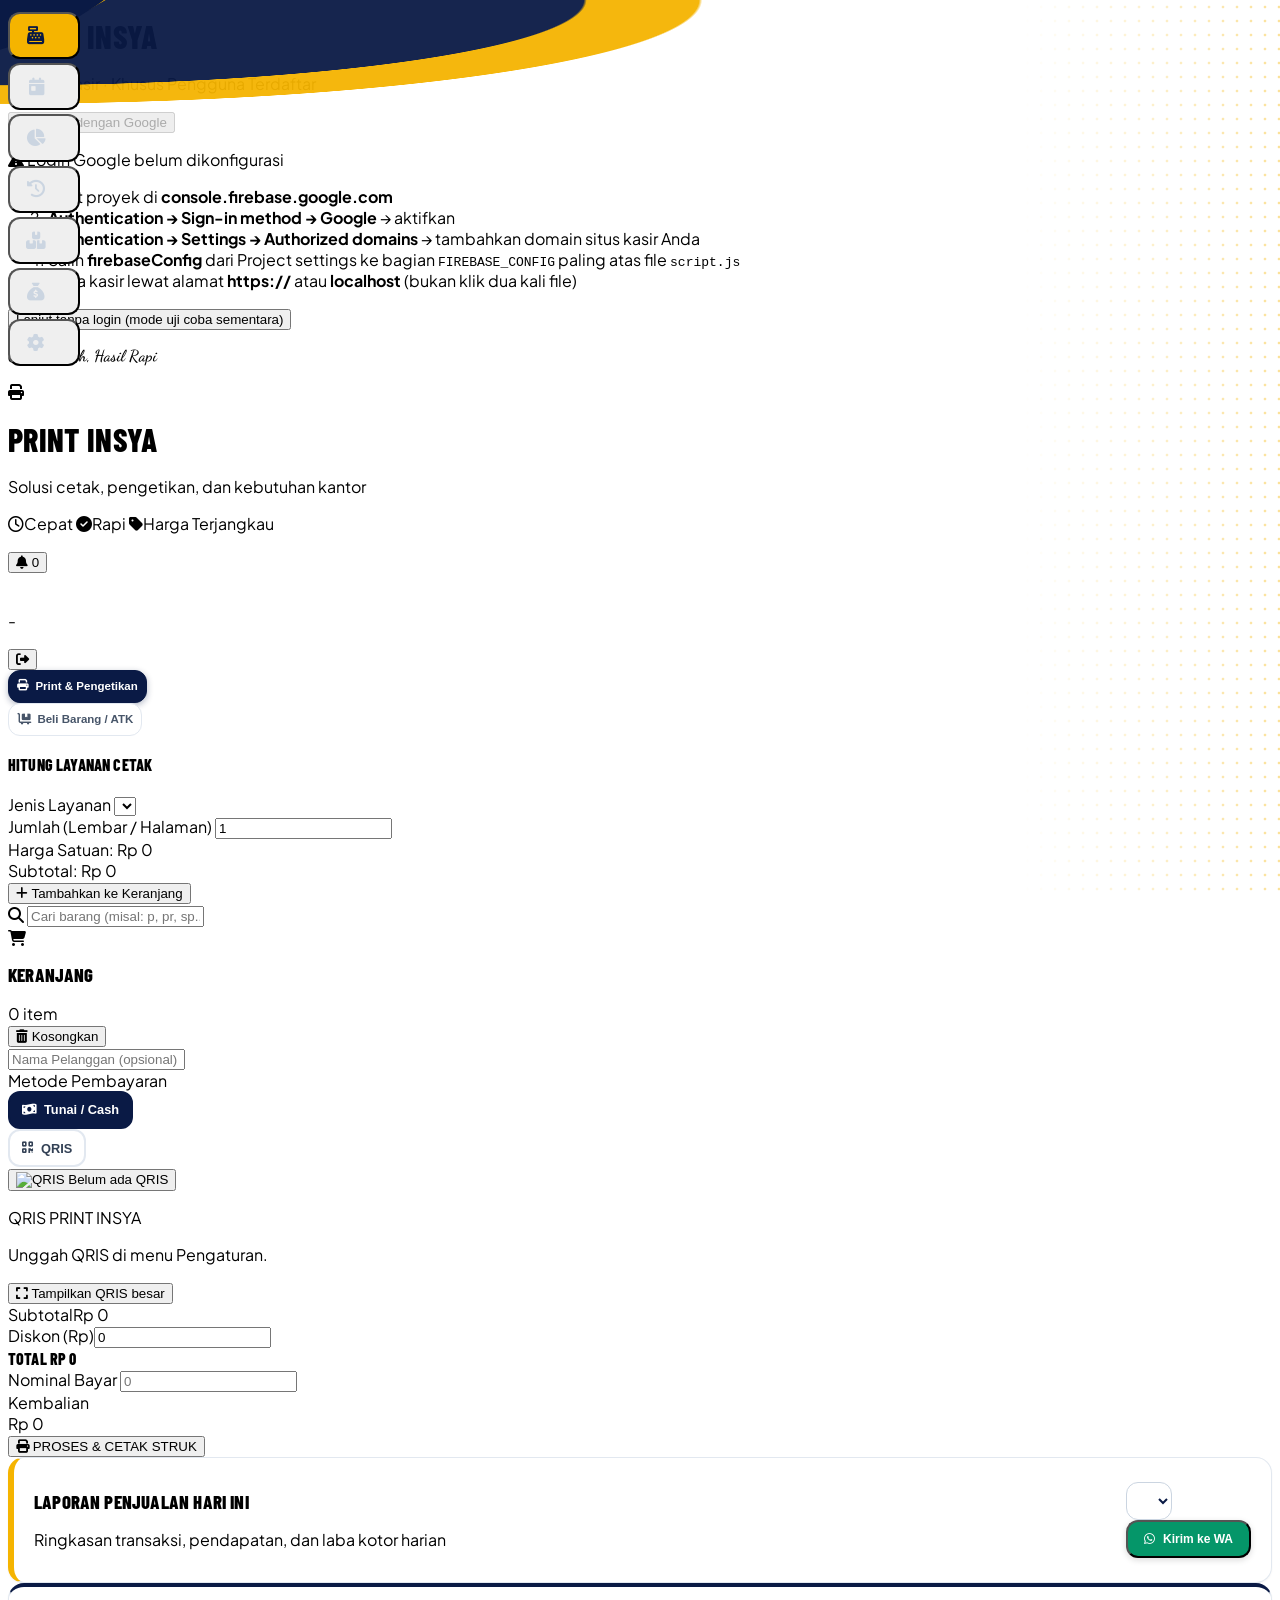
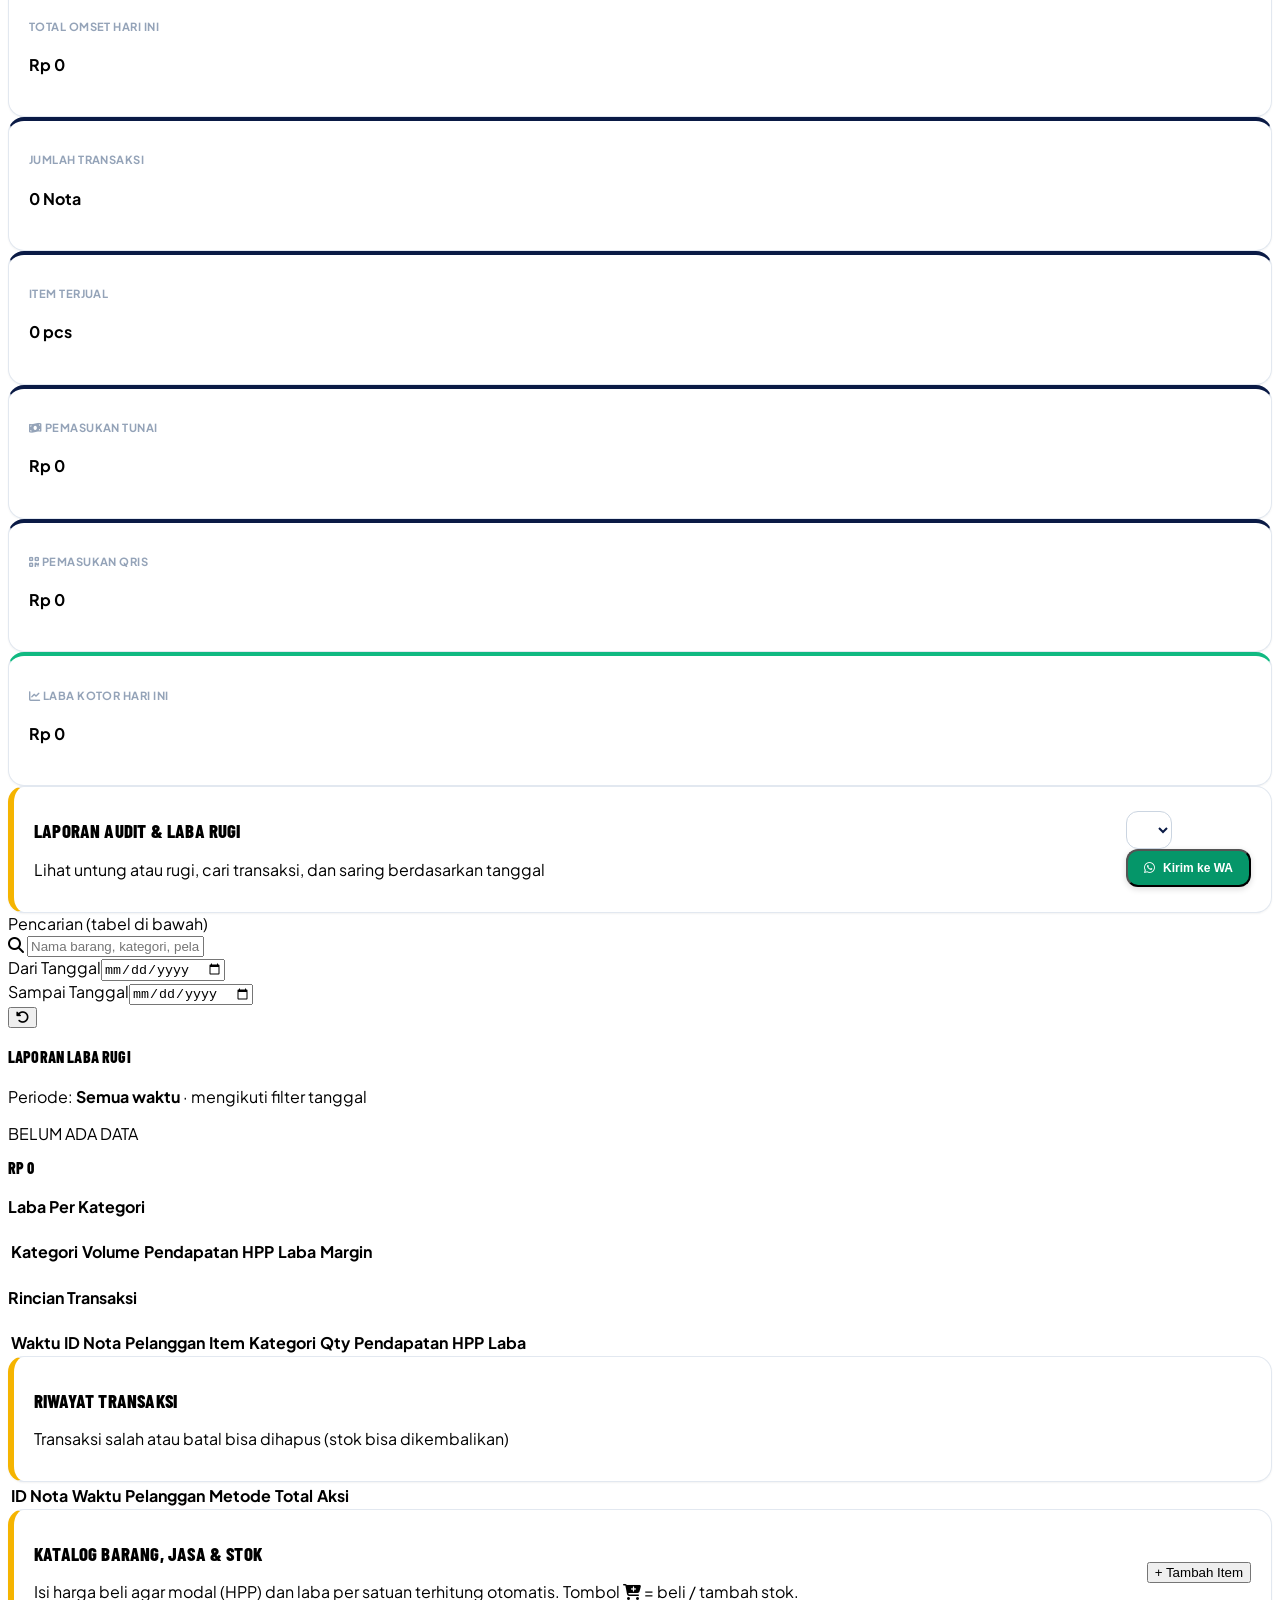
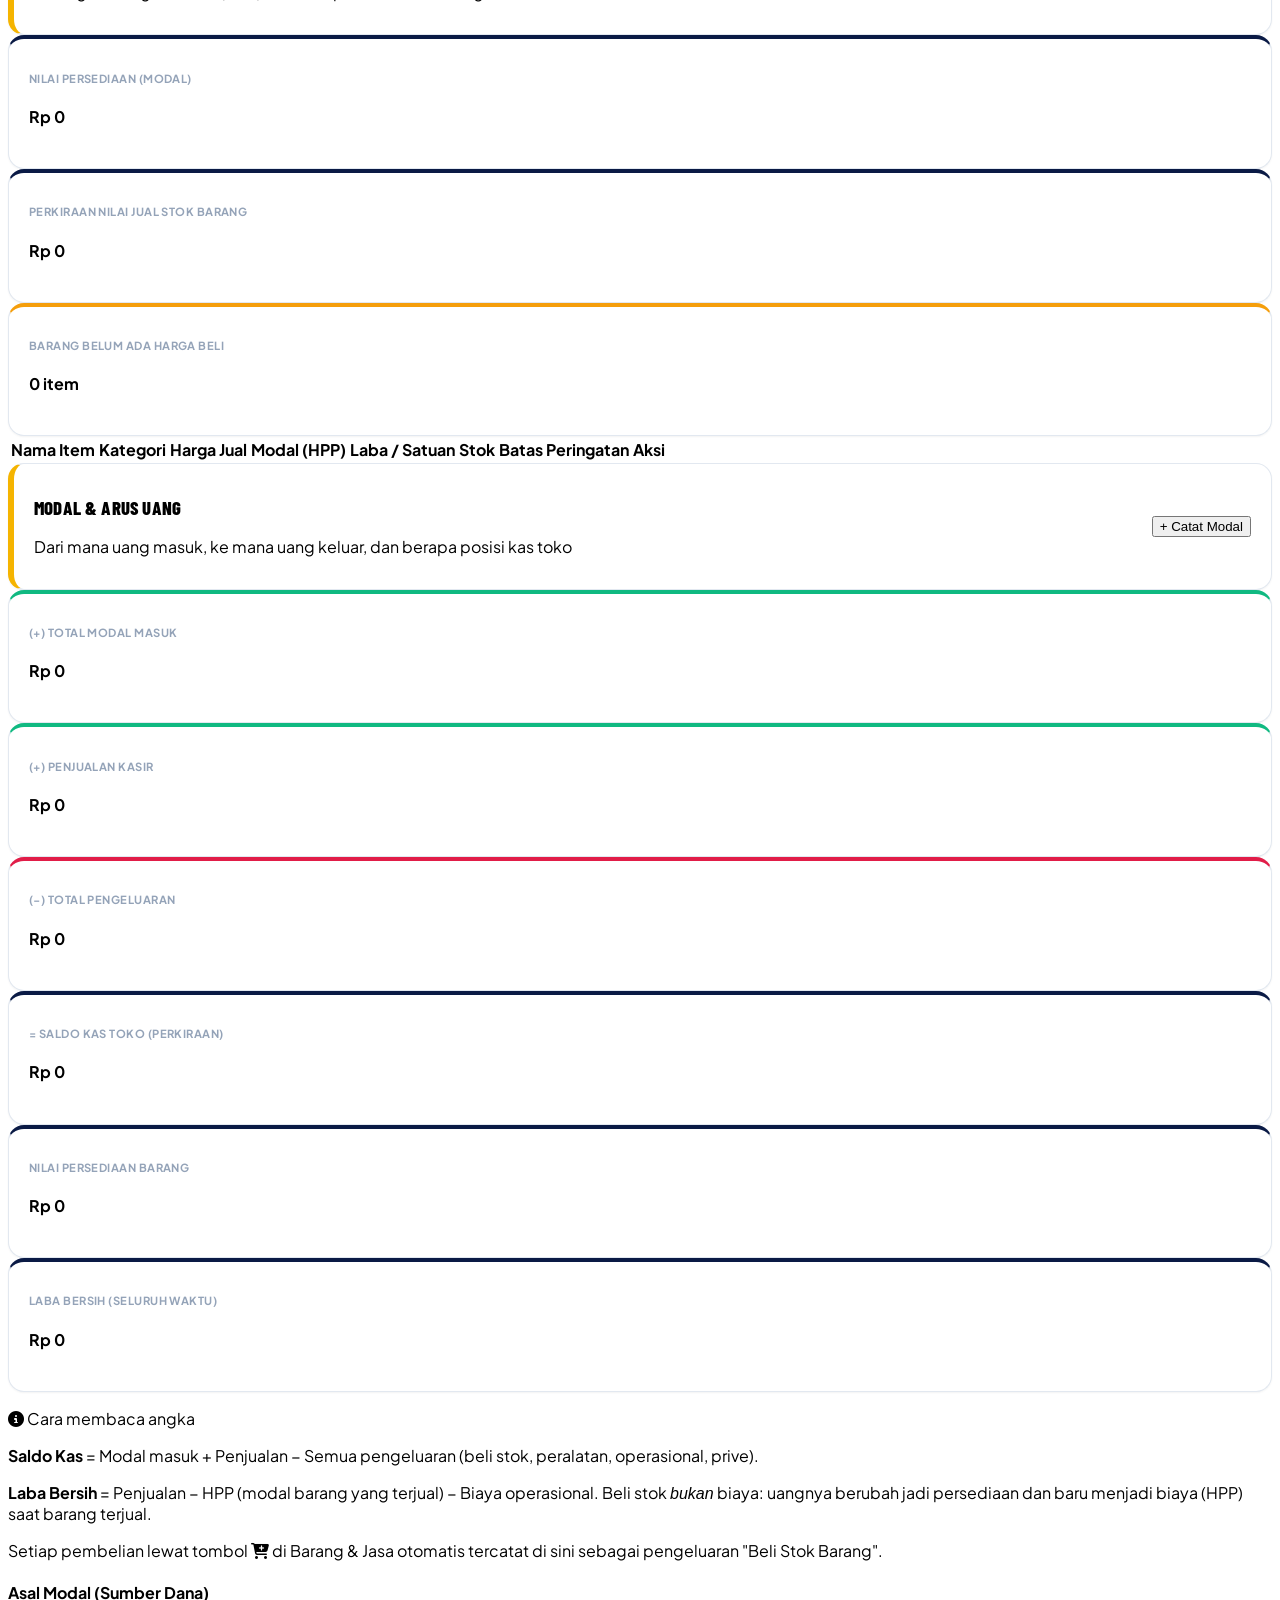
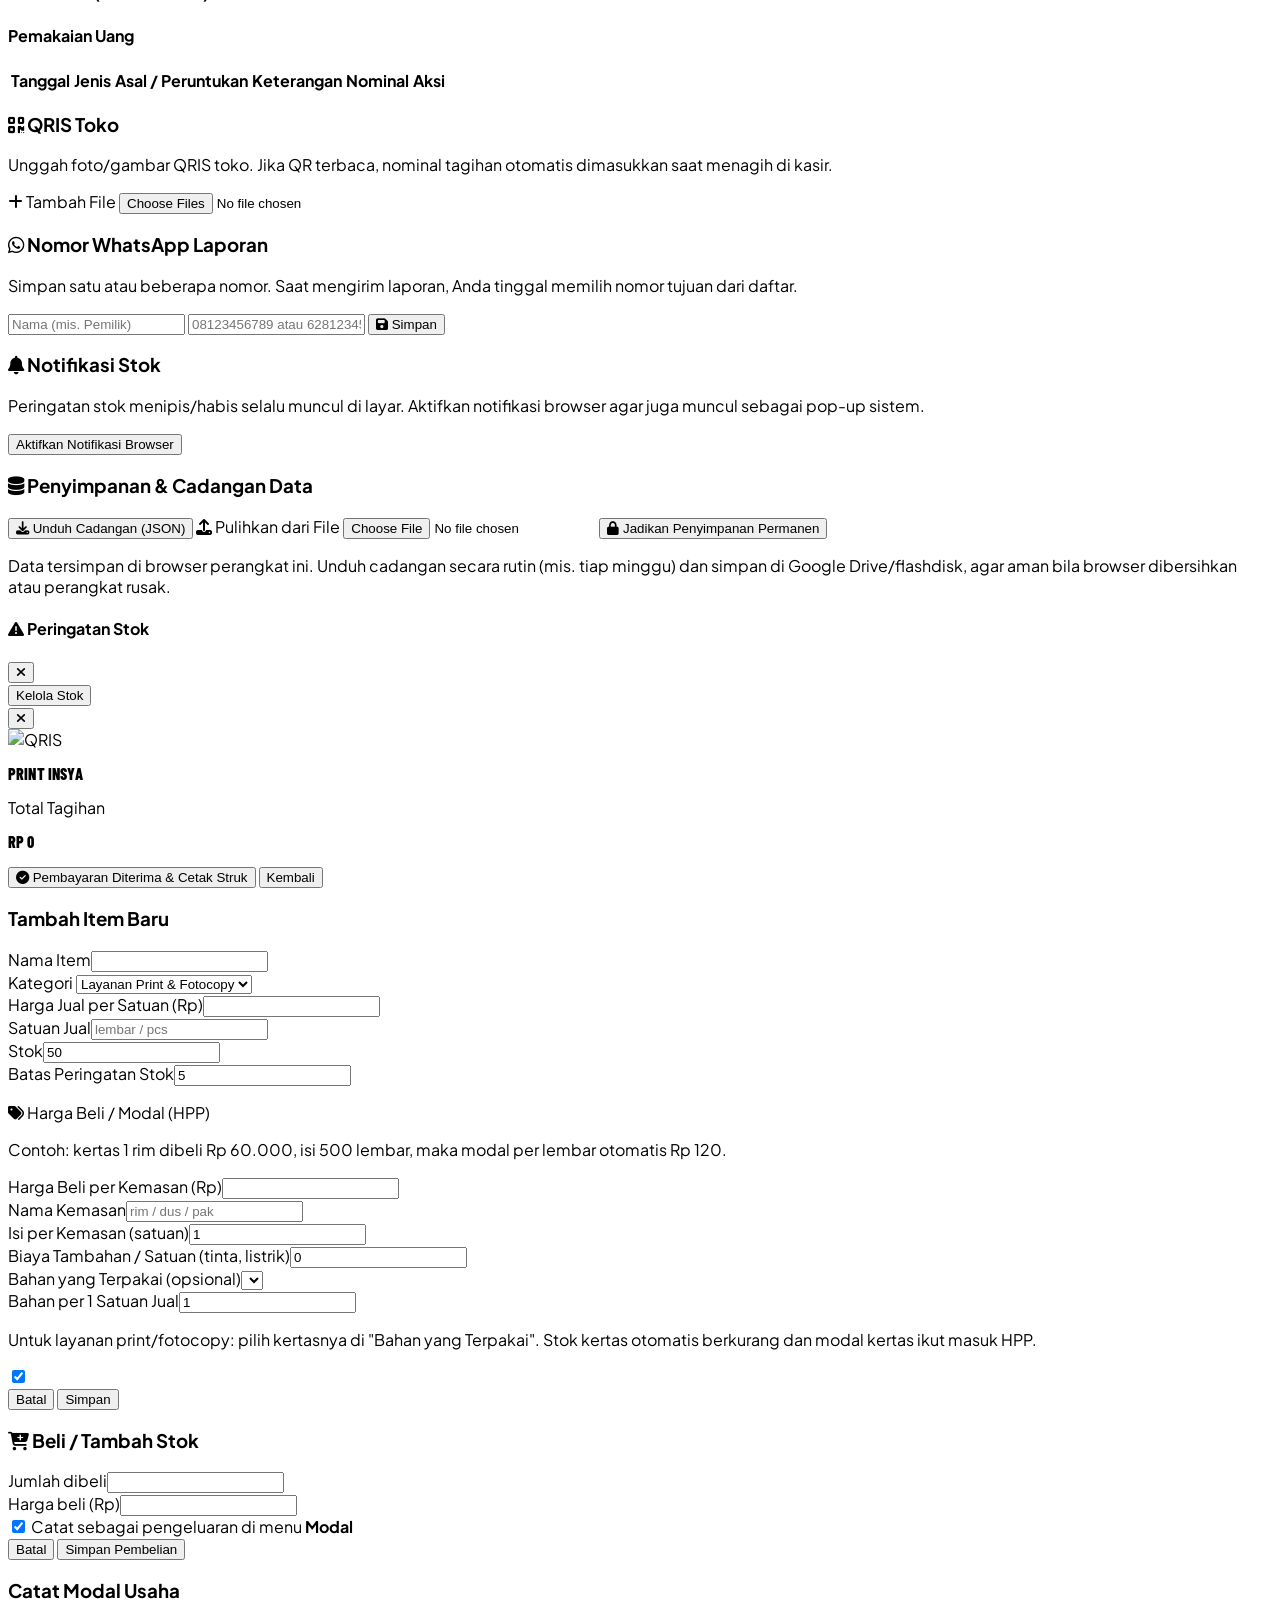
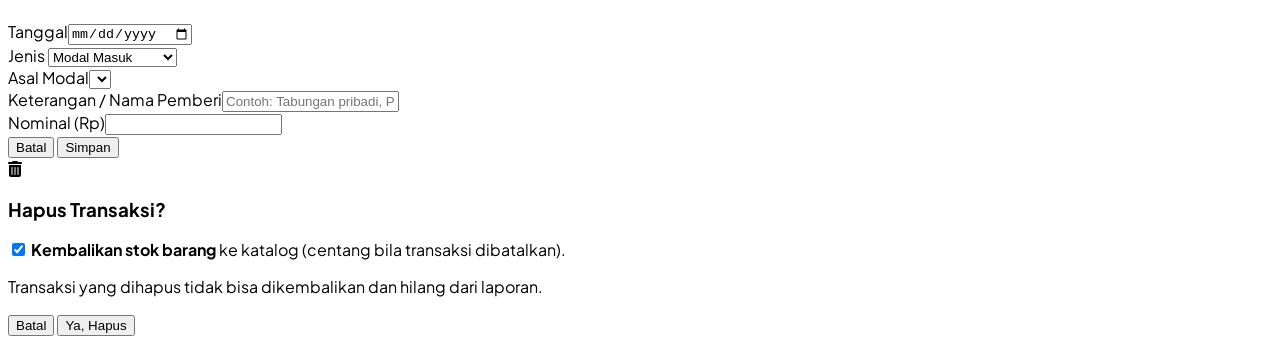
==== commit 6c31442b: "Add files via upload" ====
--- a/index.html
+++ b/index.html
@@ -21,6 +21,10 @@
     <link rel="stylesheet" href="https://cdnjs.cloudflare.com/ajax/libs/font-awesome/6.4.0/css/all.min.css">
     <link href="https://fonts.googleapis.com/css2?family=Plus+Jakarta+Sans:wght@300;400;500;600;700;800&family=Barlow+Condensed:wght@600;700;800&family=Dancing+Script:wght@600&display=swap" rel="stylesheet">
     <link rel="stylesheet" href="gaya.css">
+<!-- PWA Manifest & Logo -->
+<link rel="manifest" href="manifest.json">
+<meta name="theme-color" content="#0a1a45">
+<link rel="apple-touch-icon" href="icon-192.png">
     <!-- Library: login Google (Firebase), baca & buat QR -->
     <script src="https://www.gstatic.com/firebasejs/10.12.2/firebase-app-compat.js"></script>
     <script src="https://www.gstatic.com/firebasejs/10.12.2/firebase-auth-compat.js"></script>
@@ -33,7 +37,6 @@
     <div id="auth-screen" class="fixed inset-0 z-[100] bg-white overflow-y-auto">
         <div class="auth-top"></div>
         <div class="relative z-10 min-h-full flex flex-col items-center justify-center p-4 gap-5">
-            <img src="banner.png" alt="PRINT INSYA" class="w-full max-w-4xl rounded-2xl shadow-xl border border-slate-200" onerror="this.remove()">
             <div class="w-full max-w-md bg-white rounded-3xl shadow-2xl border-2 border-gold-500 p-7 text-center space-y-4">
                 <h1 class="wordmark text-6xl text-navy-900">PRINT <span class="text-gold-500">INSYA</span></h1>
                 <p class="text-[11px] font-extrabold tracking-[.18em] text-navy-900 uppercase">Sistem Kasir · Khusus Pengguna Terdaftar</p>
@@ -235,18 +238,22 @@
                     <div class="card-head">
                         <div>
                             <h3 class="wordmark text-3xl text-navy-900">Laporan Penjualan Hari Ini</h3>
-                            <p class="text-xs text-slate-500">Ringkasan transaksi dan pendapatan harian toko</p>
-                        </div>
-                        <button onclick="sendDailyReportToWA()" class="btn-wa"><i class="fa-brands fa-whatsapp text-base"></i> Kirim Laporan Harian ke WA</button>
+                            <p class="text-xs text-slate-500">Ringkasan transaksi, pendapatan, dan laba kotor harian</p>
+                        </div>
+                        <div class="flex items-center gap-2">
+                            <select id="wa-select-harian" onchange="onWaSelectChange(this)" title="Kirim ke nomor" class="wa-select"></select>
+                            <button onclick="sendDailyReportToWA()" class="btn-wa"><i class="fa-brands fa-whatsapp text-base"></i> Kirim ke WA</button>
+                        </div>
                     </div>
                     <div class="grid grid-cols-1 sm:grid-cols-3 gap-4">
                         <div class="stat-card"><p class="stat-label">Total Omset Hari Ini</p><h4 class="text-3xl font-extrabold text-navy-900 mt-1" id="daily-omset">Rp 0</h4></div>
                         <div class="stat-card"><p class="stat-label">Jumlah Transaksi</p><h4 class="text-3xl font-extrabold text-slate-800 mt-1" id="daily-count">0 Nota</h4></div>
                         <div class="stat-card"><p class="stat-label">Item Terjual</p><h4 class="text-3xl font-extrabold text-gold-600 mt-1" id="daily-items">0 pcs</h4></div>
                     </div>
-                    <div class="grid grid-cols-1 sm:grid-cols-2 gap-4">
+                    <div class="grid grid-cols-1 sm:grid-cols-3 gap-4">
                         <div class="stat-card"><p class="stat-label"><i class="fa-solid fa-money-bill-wave"></i> Pemasukan Tunai</p><h4 class="text-2xl font-extrabold text-slate-800 mt-1" id="daily-cash">Rp 0</h4></div>
                         <div class="stat-card"><p class="stat-label"><i class="fa-solid fa-qrcode"></i> Pemasukan QRIS</p><h4 class="text-2xl font-extrabold text-slate-800 mt-1" id="daily-qris">Rp 0</h4></div>
+                        <div class="stat-card" style="border-top-color:#10b981"><p class="stat-label"><i class="fa-solid fa-chart-line"></i> Laba Kotor Hari Ini</p><h4 class="text-2xl font-extrabold text-emerald-600 mt-1" id="daily-profit">Rp 0</h4></div>
                     </div>
                 </div>
             </div>
@@ -256,18 +263,21 @@
                 <div class="max-w-6xl mx-auto space-y-5">
                     <div class="card-head">
                         <div>
-                            <h3 class="wordmark text-3xl text-navy-900">Laporan Audit</h3>
-                            <p class="text-xs text-slate-500">Cari transaksi, saring tanggal, dan lihat rincian per kategori</p>
-                        </div>
-                        <button onclick="sendAuditReportToWA()" class="btn-wa"><i class="fa-brands fa-whatsapp text-base"></i> Kirim Laporan Audit ke WA</button>
+                            <h3 class="wordmark text-3xl text-navy-900">Laporan Audit &amp; Laba Rugi</h3>
+                            <p class="text-xs text-slate-500">Lihat untung atau rugi, cari transaksi, dan saring berdasarkan tanggal</p>
+                        </div>
+                        <div class="flex items-center gap-2">
+                            <select id="wa-select-audit" onchange="onWaSelectChange(this)" title="Kirim ke nomor" class="wa-select"></select>
+                            <button onclick="sendAuditReportToWA()" class="btn-wa"><i class="fa-brands fa-whatsapp text-base"></i> Kirim ke WA</button>
+                        </div>
                     </div>
 
                     <div class="bg-white p-4 rounded-2xl border border-slate-200 shadow-sm grid grid-cols-1 md:grid-cols-12 gap-3 items-end">
                         <div class="md:col-span-5">
-                            <label class="block text-xs font-semibold text-slate-600 mb-1">Pencarian</label>
+                            <label class="block text-xs font-semibold text-slate-600 mb-1">Pencarian (tabel di bawah)</label>
                             <div class="relative">
                                 <i class="fa-solid fa-magnifying-glass absolute left-3.5 top-1/2 -translate-y-1/2 text-slate-400 text-sm"></i>
-                                <input type="text" id="audit-search" oninput="renderAuditReport()" placeholder="Nama barang, kategori, pelanggan, ID nota..." class="w-full pl-10 pr-4 py-2 border border-slate-200 rounded-xl text-sm">
+                                <input type="text" id="audit-search" oninput="auditLimit=200;renderAuditReport()" placeholder="Nama barang, kategori, pelanggan, ID nota..." class="w-full pl-10 pr-4 py-2 border border-slate-200 rounded-xl text-sm">
                             </div>
                         </div>
                         <div class="md:col-span-3"><label class="block text-xs font-semibold text-slate-600 mb-1">Dari Tanggal</label><input type="date" id="audit-from" onchange="renderAuditReport()" class="w-full px-3 py-2 border border-slate-200 rounded-xl text-sm"></div>
@@ -275,10 +285,25 @@
                         <div class="md:col-span-1"><button onclick="resetAuditFilter()" title="Reset filter" class="w-full py-2 rounded-xl bg-slate-100 hover:bg-slate-200 text-slate-600 text-sm font-bold"><i class="fa-solid fa-rotate-left"></i></button></div>
                     </div>
 
-                    <div class="bg-white p-5 rounded-2xl border border-slate-200 shadow-sm">
-                        <h4 class="font-extrabold text-navy-900 mb-3">Ringkasan Per Kategori <span id="audit-info" class="ml-2 text-xs font-medium text-slate-400"></span></h4>
-                        <table class="w-full text-left text-sm">
-                            <thead><tr class="text-xs text-slate-400 border-b border-slate-100 uppercase"><th class="pb-3">Kategori</th><th class="pb-3 text-center">Volume Terjual</th><th class="pb-3 text-right">Total Pendapatan</th></tr></thead>
+                    <!-- LAPORAN LABA RUGI -->
+                    <div class="bg-white rounded-2xl border-2 border-gold-500 shadow-md overflow-hidden">
+                        <div class="px-5 py-4 flex flex-wrap items-center justify-between gap-3 bg-navy-900 text-white">
+                            <div>
+                                <h4 class="wordmark text-3xl">Laporan Laba Rugi</h4>
+                                <p class="text-xs text-slate-300">Periode: <b id="pl-periode">Semua waktu</b> · mengikuti filter tanggal</p>
+                            </div>
+                            <div class="text-right">
+                                <span id="pl-status" class="inline-block px-3 py-1 rounded-lg text-xs font-extrabold bg-slate-500 text-white">BELUM ADA DATA</span>
+                                <p id="pl-net" class="wordmark normal-case text-5xl mt-1">Rp 0</p>
+                            </div>
+                        </div>
+                        <div id="pl-body" class="p-5 text-sm text-slate-700"></div>
+                    </div>
+
+                    <div class="bg-white p-5 rounded-2xl border border-slate-200 shadow-sm overflow-x-auto">
+                        <h4 class="font-extrabold text-navy-900 mb-3">Laba Per Kategori <span id="audit-info" class="ml-2 text-xs font-medium text-slate-400"></span></h4>
+                        <table class="w-full text-left text-sm min-w-[640px]">
+                            <thead><tr class="text-xs text-slate-400 border-b border-slate-100 uppercase"><th class="pb-3">Kategori</th><th class="pb-3 text-center">Volume</th><th class="pb-3 text-right">Pendapatan</th><th class="pb-3 text-right">HPP</th><th class="pb-3 text-right">Laba</th><th class="pb-3 text-right">Margin</th></tr></thead>
                             <tbody id="audit-category-table" class="divide-y divide-slate-100 text-slate-700"></tbody>
                         </table>
                     </div>
@@ -286,9 +311,9 @@
                     <div class="bg-white rounded-2xl border border-slate-200 shadow-sm overflow-hidden">
                         <div class="px-5 py-3 border-b border-slate-100"><h4 class="font-extrabold text-navy-900">Rincian Transaksi</h4></div>
                         <div class="overflow-auto max-h-[420px]">
-                            <table class="w-full text-left text-sm min-w-[820px]">
+                            <table class="w-full text-left text-sm min-w-[980px]">
                                 <thead class="bg-slate-50 text-xs text-slate-500 uppercase sticky top-0"><tr>
-                                    <th class="py-3 px-4">Waktu</th><th class="py-3 px-4">ID Nota</th><th class="py-3 px-4">Pelanggan</th><th class="py-3 px-4">Item</th><th class="py-3 px-4">Kategori</th><th class="py-3 px-4 text-center">Qty</th><th class="py-3 px-4 text-right">Harga</th><th class="py-3 px-4 text-right">Subtotal</th>
+                                    <th class="py-3 px-4">Waktu</th><th class="py-3 px-4">ID Nota</th><th class="py-3 px-4">Pelanggan</th><th class="py-3 px-4">Item</th><th class="py-3 px-4">Kategori</th><th class="py-3 px-4 text-center">Qty</th><th class="py-3 px-4 text-right">Pendapatan</th><th class="py-3 px-4 text-right">HPP</th><th class="py-3 px-4 text-right">Laba</th>
                                 </tr></thead>
                                 <tbody id="audit-detail-table" class="divide-y divide-slate-100 text-slate-700"></tbody>
                             </table>
@@ -314,13 +339,18 @@
             <div id="tab-produk" class="tab-content hidden h-full p-6 overflow-y-auto">
                 <div class="max-w-6xl mx-auto space-y-5">
                     <div class="card-head">
-                        <div><h3 class="wordmark text-3xl text-navy-900">Katalog Barang, Jasa &amp; Stok</h3><p class="text-xs text-slate-500">Stok berkurang otomatis saat transaksi kasir. Baris kuning = stok menipis.</p></div>
+                        <div><h3 class="wordmark text-3xl text-navy-900">Katalog Barang, Jasa &amp; Stok</h3><p class="text-xs text-slate-500">Isi harga beli agar modal (HPP) dan laba per satuan terhitung otomatis. Tombol <i class="fa-solid fa-cart-plus text-emerald-700"></i> = beli / tambah stok.</p></div>
                         <button onclick="openProductModal()" class="px-4 py-2.5 bg-gold-500 hover:bg-gold-600 text-navy-900 rounded-xl text-xs font-extrabold shadow">+ Tambah Item</button>
                     </div>
+                    <div class="grid grid-cols-1 sm:grid-cols-3 gap-4">
+                        <div class="stat-card"><p class="stat-label">Nilai Persediaan (modal)</p><h4 class="text-2xl font-extrabold text-navy-900 mt-1" id="prod-inv-value">Rp 0</h4></div>
+                        <div class="stat-card"><p class="stat-label">Perkiraan Nilai Jual Stok Barang</p><h4 class="text-2xl font-extrabold text-emerald-600 mt-1" id="prod-sale-value">Rp 0</h4></div>
+                        <div class="stat-card" style="border-top-color:#f59e0b"><p class="stat-label">Barang Belum Ada Harga Beli</p><h4 class="text-2xl font-extrabold text-amber-600 mt-1" id="prod-nocost">0 item</h4></div>
+                    </div>
                     <div class="bg-white rounded-2xl border border-slate-200 shadow-sm overflow-x-auto">
-                        <table class="w-full text-left text-sm min-w-[760px]">
+                        <table class="w-full text-left text-sm min-w-[980px]">
                             <thead class="bg-slate-50 text-xs text-slate-500 border-b border-slate-100"><tr>
-                                <th class="py-3 px-4">Nama Item</th><th class="py-3 px-4">Kategori</th><th class="py-3 px-4">Harga</th><th class="py-3 px-4 text-center">Stok Tersedia</th><th class="py-3 px-4 text-center">Batas Peringatan</th><th class="py-3 px-4 text-center">Aksi</th>
+                                <th class="py-3 px-4">Nama Item</th><th class="py-3 px-4">Kategori</th><th class="py-3 px-4">Harga Jual</th><th class="py-3 px-4">Modal (HPP)</th><th class="py-3 px-4">Laba / Satuan</th><th class="py-3 px-4 text-center">Stok</th><th class="py-3 px-4 text-center">Batas Peringatan</th><th class="py-3 px-4 text-center">Aksi</th>
                             </tr></thead>
                             <tbody id="products-table-body" class="divide-y divide-slate-100"></tbody>
                         </table>
@@ -332,22 +362,37 @@
             <div id="tab-modal" class="tab-content hidden h-full p-6 overflow-y-auto">
                 <div class="max-w-6xl mx-auto space-y-5">
                     <div class="card-head">
-                        <div><h3 class="wordmark text-3xl text-navy-900">Modal Usaha</h3><p class="text-xs text-slate-500">Catat dari mana modal berasal dan untuk apa modal dipakai</p></div>
+                        <div><h3 class="wordmark text-3xl text-navy-900">Modal &amp; Arus Uang</h3><p class="text-xs text-slate-500">Dari mana uang masuk, ke mana uang keluar, dan berapa posisi kas toko</p></div>
                         <button onclick="openCapitalModal()" class="px-4 py-2.5 bg-gold-500 hover:bg-gold-600 text-navy-900 rounded-xl text-xs font-extrabold shadow">+ Catat Modal</button>
                     </div>
-                    <div class="grid grid-cols-1 sm:grid-cols-2 xl:grid-cols-4 gap-4">
-                        <div class="stat-card"><p class="stat-label">Total Modal Masuk</p><h4 class="text-2xl font-extrabold text-emerald-600 mt-1" id="cap-in">Rp 0</h4></div>
-                        <div class="stat-card"><p class="stat-label">Modal Terpakai</p><h4 class="text-2xl font-extrabold text-rose-600 mt-1" id="cap-out">Rp 0</h4></div>
-                        <div class="stat-card"><p class="stat-label">Sisa Modal</p><h4 class="text-2xl font-extrabold text-navy-900 mt-1" id="cap-left">Rp 0</h4></div>
-                        <div class="stat-card"><p class="stat-label">Omset Penjualan (Kasir)</p><h4 class="text-2xl font-extrabold text-gold-600 mt-1" id="cap-omset">Rp 0</h4></div>
-                    </div>
+
+                    <div class="grid grid-cols-1 lg:grid-cols-3 gap-4">
+                        <div class="stat-card" style="border-top-color:#10b981"><p class="stat-label">(+) Total Modal Masuk</p><h4 class="text-2xl font-extrabold text-emerald-600 mt-1" id="cap-in">Rp 0</h4></div>
+                        <div class="stat-card" style="border-top-color:#10b981"><p class="stat-label">(+) Penjualan Kasir</p><h4 class="text-2xl font-extrabold text-emerald-600 mt-1" id="cap-sales">Rp 0</h4></div>
+                        <div class="stat-card" style="border-top-color:#e11d48"><p class="stat-label">(−) Total Pengeluaran</p><h4 class="text-2xl font-extrabold text-rose-600 mt-1" id="cap-out">Rp 0</h4></div>
+                    </div>
+                    <div class="grid grid-cols-1 lg:grid-cols-3 gap-4">
+                        <div class="stat-card lg:col-span-1 border-2 border-gold-500" style="border-top-width:4px"><p class="stat-label">= Saldo Kas Toko (perkiraan)</p><h4 class="text-3xl font-extrabold text-navy-900 mt-1" id="cap-cash">Rp 0</h4></div>
+                        <div class="stat-card"><p class="stat-label">Nilai Persediaan Barang</p><h4 class="text-2xl font-extrabold text-navy-900 mt-1" id="cap-inv">Rp 0</h4></div>
+                        <div class="stat-card"><p class="stat-label">Laba Bersih (seluruh waktu)</p><h4 class="text-2xl font-extrabold text-emerald-600 mt-1" id="cap-net">Rp 0</h4>
+                            <div class="h-2 bg-slate-100 rounded-full mt-2 overflow-hidden"><div id="cap-payback-bar" class="h-full bg-gold-500 rounded-full" style="width:0%"></div></div>
+                            <p id="cap-payback-text" class="text-[11px] text-slate-500 mt-1"></p></div>
+                    </div>
+
+                    <div class="bg-amber-50 border border-amber-200 rounded-2xl p-4 text-xs text-slate-700 space-y-1">
+                        <p class="font-extrabold text-amber-800"><i class="fa-solid fa-circle-info"></i> Cara membaca angka</p>
+                        <p><b>Saldo Kas</b> = Modal masuk + Penjualan − Semua pengeluaran (beli stok, peralatan, operasional, prive).</p>
+                        <p><b>Laba Bersih</b> = Penjualan − HPP (modal barang yang terjual) − Biaya operasional. Beli stok <i>bukan</i> biaya: uangnya berubah jadi persediaan dan baru menjadi biaya (HPP) saat barang terjual.</p>
+                        <p>Setiap pembelian lewat tombol <i class="fa-solid fa-cart-plus"></i> di Barang &amp; Jasa otomatis tercatat di sini sebagai pengeluaran "Beli Stok Barang".</p>
+                    </div>
+
                     <div class="grid grid-cols-1 lg:grid-cols-2 gap-5">
                         <div class="bg-white p-5 rounded-2xl border border-slate-200 shadow-sm">
                             <h4 class="font-extrabold text-navy-900 mb-3">Asal Modal (Sumber Dana)</h4>
                             <div id="cap-sources" class="space-y-2.5 text-sm"></div>
                         </div>
                         <div class="bg-white p-5 rounded-2xl border border-slate-200 shadow-sm">
-                            <h4 class="font-extrabold text-navy-900 mb-3">Pemakaian Modal</h4>
+                            <h4 class="font-extrabold text-navy-900 mb-3">Pemakaian Uang</h4>
                             <div id="cap-uses" class="space-y-2.5 text-sm"></div>
                         </div>
                     </div>
@@ -376,15 +421,17 @@
                         <div id="qris-files-list" class="space-y-3"></div>
                     </div>
 
+                    
                     <div class="bg-white p-6 rounded-2xl border border-slate-200 shadow-sm space-y-4">
-                        <h3 class="font-extrabold text-navy-900 text-base flex items-center gap-2"><i class="fa-brands fa-whatsapp text-emerald-600"></i> Nomor WhatsApp Laporan</h3>
-                        <div id="wa-saved" class="hidden flex items-center justify-between gap-3 bg-emerald-50 border border-emerald-200 rounded-xl px-4 py-3">
-                            <div class="text-sm"><p class="text-[11px] font-semibold text-emerald-700 uppercase">Nomor tersimpan</p><p class="font-extrabold text-slate-800" id="wa-saved-number"></p></div>
-                            <button onclick="deleteWaNumber()" class="px-3 py-1.5 text-xs font-bold text-rose-600 hover:bg-rose-50 rounded-lg border border-rose-200"><i class="fa-solid fa-trash-can"></i> Hapus</button>
-                        </div>
-                        <div class="flex gap-2">
-                            <input type="text" id="setting-wa-no" placeholder="Contoh: 08123456789 atau 628123456789" class="flex-1 px-3 py-2 border border-slate-200 rounded-xl text-sm">
-                            <button onclick="saveWaNumber()" class="px-4 py-2 bg-emerald-600 hover:bg-emerald-700 text-white rounded-xl text-xs font-bold">Simpan / Ganti</button>
+                        <div>
+                            <h3 class="font-extrabold text-navy-900 text-base flex items-center gap-2"><i class="fa-brands fa-whatsapp text-emerald-600"></i> Nomor WhatsApp Laporan</h3>
+                            <p class="text-xs text-slate-500 mt-1">Simpan satu atau beberapa nomor. Saat mengirim laporan, Anda tinggal memilih nomor tujuan dari daftar.</p>
+                        </div>
+                        <div id="wa-list" class="space-y-2"></div>
+                        <div class="grid grid-cols-1 sm:grid-cols-12 gap-2">
+                            <input type="text" id="setting-wa-name" placeholder="Nama (mis. Pemilik)" class="sm:col-span-4 px-3 py-2 border border-slate-200 rounded-xl text-sm">
+                            <input type="text" id="setting-wa-no" placeholder="08123456789 atau 628123456789" class="sm:col-span-5 px-3 py-2 border border-slate-200 rounded-xl text-sm">
+                            <button onclick="saveWaNumber()" class="sm:col-span-3 px-4 py-2 bg-emerald-600 hover:bg-emerald-700 text-white rounded-xl text-xs font-bold"><i class="fa-solid fa-floppy-disk"></i> Simpan</button>
                         </div>
                     </div>
 
@@ -395,6 +442,19 @@
                             <button onclick="requestNotifPermission()" class="px-4 py-2 bg-navy-900 hover:bg-navy-800 text-white rounded-xl text-xs font-bold">Aktifkan Notifikasi Browser</button>
                             <span id="notif-perm-status" class="text-xs font-semibold text-slate-500"></span>
                         </div>
+                    </div>
+
+                    <div class="bg-white p-6 rounded-2xl border border-slate-200 shadow-sm space-y-4">
+                        <h3 class="font-extrabold text-navy-900 text-base flex items-center gap-2"><i class="fa-solid fa-database text-navy-800"></i> Penyimpanan &amp; Cadangan Data</h3>
+                        <div id="storage-info" class="text-xs space-y-1.5 text-slate-600"></div>
+                        <div class="flex flex-wrap gap-2">
+                            <button onclick="exportBackup()" class="px-4 py-2 bg-navy-900 hover:bg-navy-800 text-white rounded-xl text-xs font-bold"><i class="fa-solid fa-download"></i> Unduh Cadangan (JSON)</button>
+                            <label class="px-4 py-2 bg-white border border-slate-300 hover:bg-slate-50 text-slate-700 rounded-xl text-xs font-bold cursor-pointer"><i class="fa-solid fa-upload"></i> Pulihkan dari File
+                                <input type="file" accept=".json,application/json" onchange="importBackup(event)" class="hidden">
+                            </label>
+                            <button onclick="requestPersist()" class="px-4 py-2 bg-white border border-slate-300 hover:bg-slate-50 text-slate-700 rounded-xl text-xs font-bold"><i class="fa-solid fa-lock"></i> Jadikan Penyimpanan Permanen</button>
+                        </div>
+                        <p class="text-[11px] text-slate-500">Data tersimpan di browser perangkat ini. Unduh cadangan secara rutin (mis. tiap minggu) dan simpan di Google Drive/flashdisk, agar aman bila browser dibersihkan atau perangkat rusak.</p>
                     </div>
                 </div>
             </div>
@@ -438,7 +498,7 @@
 
     <!-- MODAL TAMBAH / EDIT ITEM -->
     <div id="product-modal" class="fixed inset-0 bg-slate-900/50 backdrop-blur-sm z-50 hidden flex items-center justify-center p-4">
-        <div class="bg-white rounded-2xl max-w-md w-full p-6 space-y-4 shadow-2xl">
+        <div class="bg-white rounded-2xl max-w-lg w-full max-h-[92vh] overflow-y-auto p-6 space-y-4 shadow-2xl">
             <h3 class="font-bold text-slate-800 text-base" id="modal-product-title">Tambah Item Baru</h3>
             <form id="product-form" onsubmit="handleProductSubmit(event)" class="space-y-3">
                 <input type="hidden" id="prod-id">
@@ -453,16 +513,58 @@
                     </select>
                 </div>
                 <div class="grid grid-cols-2 gap-3">
-                    <div><label class="block text-xs font-semibold text-slate-600 mb-1">Harga (Rp)</label><input type="number" id="prod-price" required min="0" class="w-full px-3 py-2 border border-slate-200 rounded-xl text-xs"></div>
-                    <div><label class="block text-xs font-semibold text-slate-600 mb-1">Satuan</label><input type="text" id="prod-unit" required placeholder="pcs/lembar" class="w-full px-3 py-2 border border-slate-200 rounded-xl text-xs"></div>
+                    <div><label class="block text-xs font-semibold text-slate-600 mb-1">Harga Jual per Satuan (Rp)</label><input type="number" id="prod-price" required min="0" step="any" oninput="updateProductPreview()" class="w-full px-3 py-2 border border-slate-200 rounded-xl text-xs"></div>
+                    <div><label class="block text-xs font-semibold text-slate-600 mb-1">Satuan Jual</label><input type="text" id="prod-unit" required placeholder="lembar / pcs" oninput="updateProductPreview()" class="w-full px-3 py-2 border border-slate-200 rounded-xl text-xs"></div>
                 </div>
                 <div class="grid grid-cols-2 gap-3">
-                    <div><label class="block text-xs font-semibold text-slate-600 mb-1">Stok</label><input type="number" id="prod-stock" value="50" min="0" required class="w-full px-3 py-2 border border-slate-200 rounded-xl text-xs"></div>
+                    <div><label class="block text-xs font-semibold text-slate-600 mb-1">Stok</label><input type="number" id="prod-stock" value="50" min="0" required oninput="updateProductPreview()" class="w-full px-3 py-2 border border-slate-200 rounded-xl text-xs"></div>
                     <div><label class="block text-xs font-semibold text-slate-600 mb-1">Batas Peringatan Stok</label><input type="number" id="prod-min-stock" value="5" min="0" required class="w-full px-3 py-2 border border-slate-200 rounded-xl text-xs"></div>
                 </div>
-                <div class="pt-3 flex justify-end gap-2">
+
+                <div class="rounded-xl border-2 border-gold-500/60 bg-amber-50/40 p-3 space-y-3">
+                    <p class="text-xs font-extrabold text-navy-900"><i class="fa-solid fa-tags"></i> Harga Beli / Modal (HPP)</p>
+                    <p class="text-[11px] text-slate-500 -mt-2">Contoh: kertas 1 rim dibeli Rp 60.000, isi 500 lembar, maka modal per lembar otomatis Rp 120.</p>
+                    <div class="grid grid-cols-2 gap-3">
+                        <div><label class="block text-xs font-semibold text-slate-600 mb-1">Harga Beli per Kemasan (Rp)</label><input type="number" id="prod-buy-price" min="0" step="any" oninput="updateProductPreview()" class="w-full px-3 py-2 border border-slate-200 rounded-xl text-xs bg-white"></div>
+                        <div><label class="block text-xs font-semibold text-slate-600 mb-1">Nama Kemasan</label><input type="text" id="prod-buy-unit" placeholder="rim / dus / pak" class="w-full px-3 py-2 border border-slate-200 rounded-xl text-xs bg-white"></div>
+                    </div>
+                    <div class="grid grid-cols-2 gap-3">
+                        <div><label class="block text-xs font-semibold text-slate-600 mb-1">Isi per Kemasan (<span id="prod-unit-hint">satuan</span>)</label><input type="number" id="prod-buy-qty" value="1" min="1" step="any" oninput="updateProductPreview()" class="w-full px-3 py-2 border border-slate-200 rounded-xl text-xs bg-white"></div>
+                        <div><label class="block text-xs font-semibold text-slate-600 mb-1">Biaya Tambahan / Satuan (tinta, listrik)</label><input type="number" id="prod-extra-cost" value="0" min="0" step="any" oninput="updateProductPreview()" class="w-full px-3 py-2 border border-slate-200 rounded-xl text-xs bg-white"></div>
+                    </div>
+                    <div class="grid grid-cols-2 gap-3">
+                        <div><label class="block text-xs font-semibold text-slate-600 mb-1">Bahan yang Terpakai (opsional)</label><select id="prod-material" onchange="updateProductPreview()" class="w-full px-3 py-2 border border-slate-200 rounded-xl text-xs bg-white"></select></div>
+                        <div><label class="block text-xs font-semibold text-slate-600 mb-1">Bahan per 1 Satuan Jual</label><input type="number" id="prod-material-qty" value="1" min="0" step="any" oninput="updateProductPreview()" class="w-full px-3 py-2 border border-slate-200 rounded-xl text-xs bg-white"></div>
+                    </div>
+                    <p class="text-[11px] text-slate-500">Untuk layanan print/fotocopy: pilih kertasnya di "Bahan yang Terpakai". Stok kertas otomatis berkurang dan modal kertas ikut masuk HPP.</p>
+                    <div id="prod-preview" class="text-xs rounded-lg bg-white border border-slate-200 p-2.5 space-y-0.5"></div>
+                </div>
+                <label id="prod-log-wrap" class="hidden flex items-start gap-2 text-xs text-slate-700"><input type="checkbox" id="prod-log-purchase" checked class="mt-0.5"> <span id="prod-log-text"></span></label>
+
+                <div class="pt-2 flex justify-end gap-2">
                     <button type="button" onclick="closeProductModal()" class="px-4 py-2 border rounded-xl text-xs">Batal</button>
                     <button type="submit" class="px-4 py-2 bg-navy-900 text-white rounded-xl text-xs font-bold">Simpan</button>
+                </div>
+            </form>
+        </div>
+    </div>
+
+    <!-- MODAL BELI / TAMBAH STOK -->
+    <div id="restock-modal" class="fixed inset-0 bg-slate-900/50 backdrop-blur-sm z-50 hidden flex items-center justify-center p-4">
+        <div class="bg-white rounded-2xl max-w-md w-full p-6 space-y-4 shadow-2xl">
+            <h3 class="font-bold text-slate-800 text-base"><i class="fa-solid fa-cart-plus text-emerald-700"></i> Beli / Tambah Stok</h3>
+            <form id="restock-form" onsubmit="handleRestockSubmit(event)" class="space-y-3">
+                <input type="hidden" id="rs-id">
+                <p id="rs-name" class="font-extrabold text-navy-900"></p>
+                <div class="grid grid-cols-2 gap-3">
+                    <div><label id="rs-qty-label" class="block text-xs font-semibold text-slate-600 mb-1">Jumlah dibeli</label><input type="number" id="rs-qty" min="0" step="any" required oninput="updateRestockPreview()" class="w-full px-3 py-2 border border-slate-200 rounded-xl text-sm font-bold"></div>
+                    <div><label id="rs-price-label" class="block text-xs font-semibold text-slate-600 mb-1">Harga beli (Rp)</label><input type="number" id="rs-price" min="0" step="any" required oninput="updateRestockPreview()" class="w-full px-3 py-2 border border-slate-200 rounded-xl text-sm font-bold"></div>
+                </div>
+                <div id="rs-preview" class="text-xs rounded-lg bg-slate-50 border border-slate-200 p-3 space-y-1"></div>
+                <label class="flex items-start gap-2 text-xs text-slate-700"><input type="checkbox" id="rs-log" checked class="mt-0.5"> <span>Catat sebagai pengeluaran di menu <b>Modal</b></span></label>
+                <div class="pt-2 flex justify-end gap-2">
+                    <button type="button" onclick="closeRestockModal()" class="px-4 py-2 border rounded-xl text-xs">Batal</button>
+                    <button type="submit" class="px-4 py-2 bg-emerald-600 hover:bg-emerald-700 text-white rounded-xl text-xs font-bold">Simpan Pembelian</button>
                 </div>
             </form>
         </div>
--- a/gaya.css
+++ b/gaya.css
@@ -99,3 +99,10 @@
     #print-area { display: block !important; }
     body { display: block !important; height: auto !important; overflow: visible !important; background: #fff !important; }
 }
+
+/* Pilihan nomor WA di header laporan */
+.wa-select {
+    padding: .6rem .75rem; border: 1px solid #cbd5e1; border-radius: .75rem; font-size: .75rem; font-weight: 600;
+    background: #fff; color: #0a1a45; max-width: 15rem;
+}
+.wa-select:disabled { opacity: .6; }
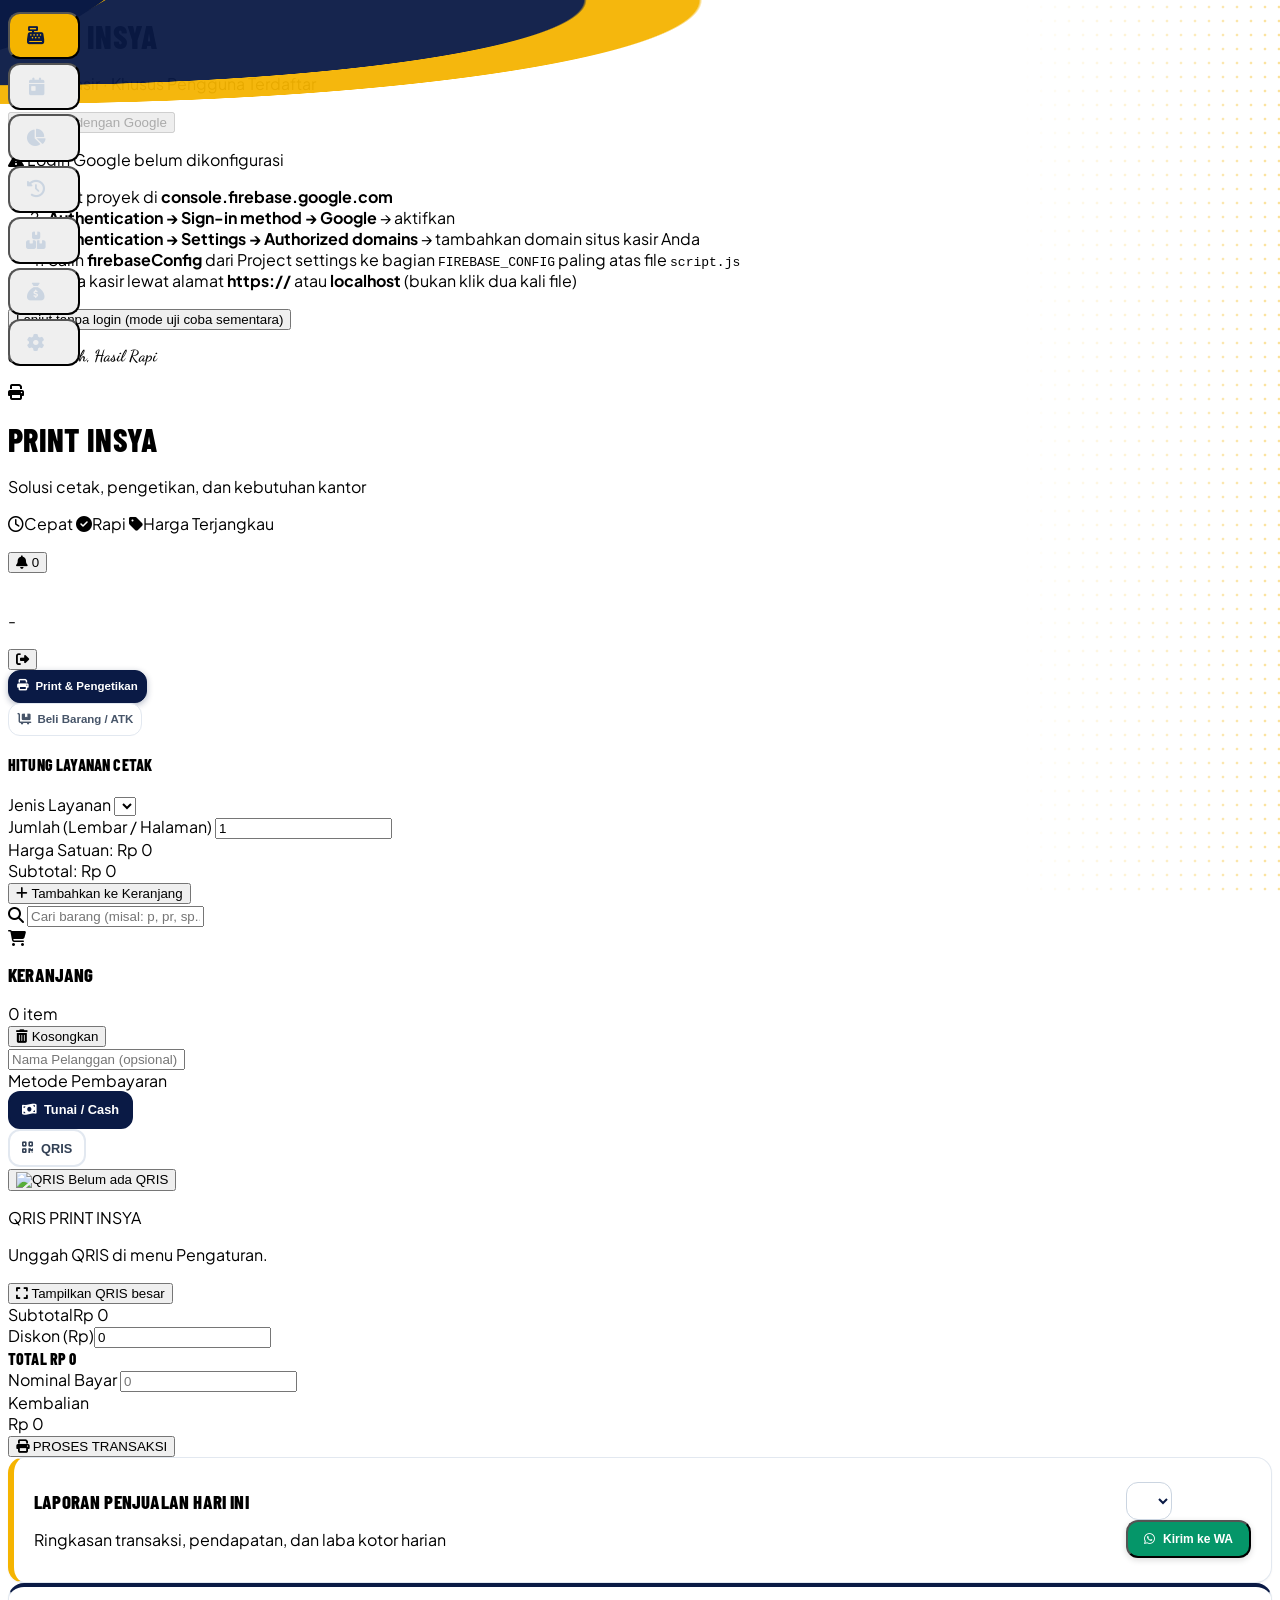
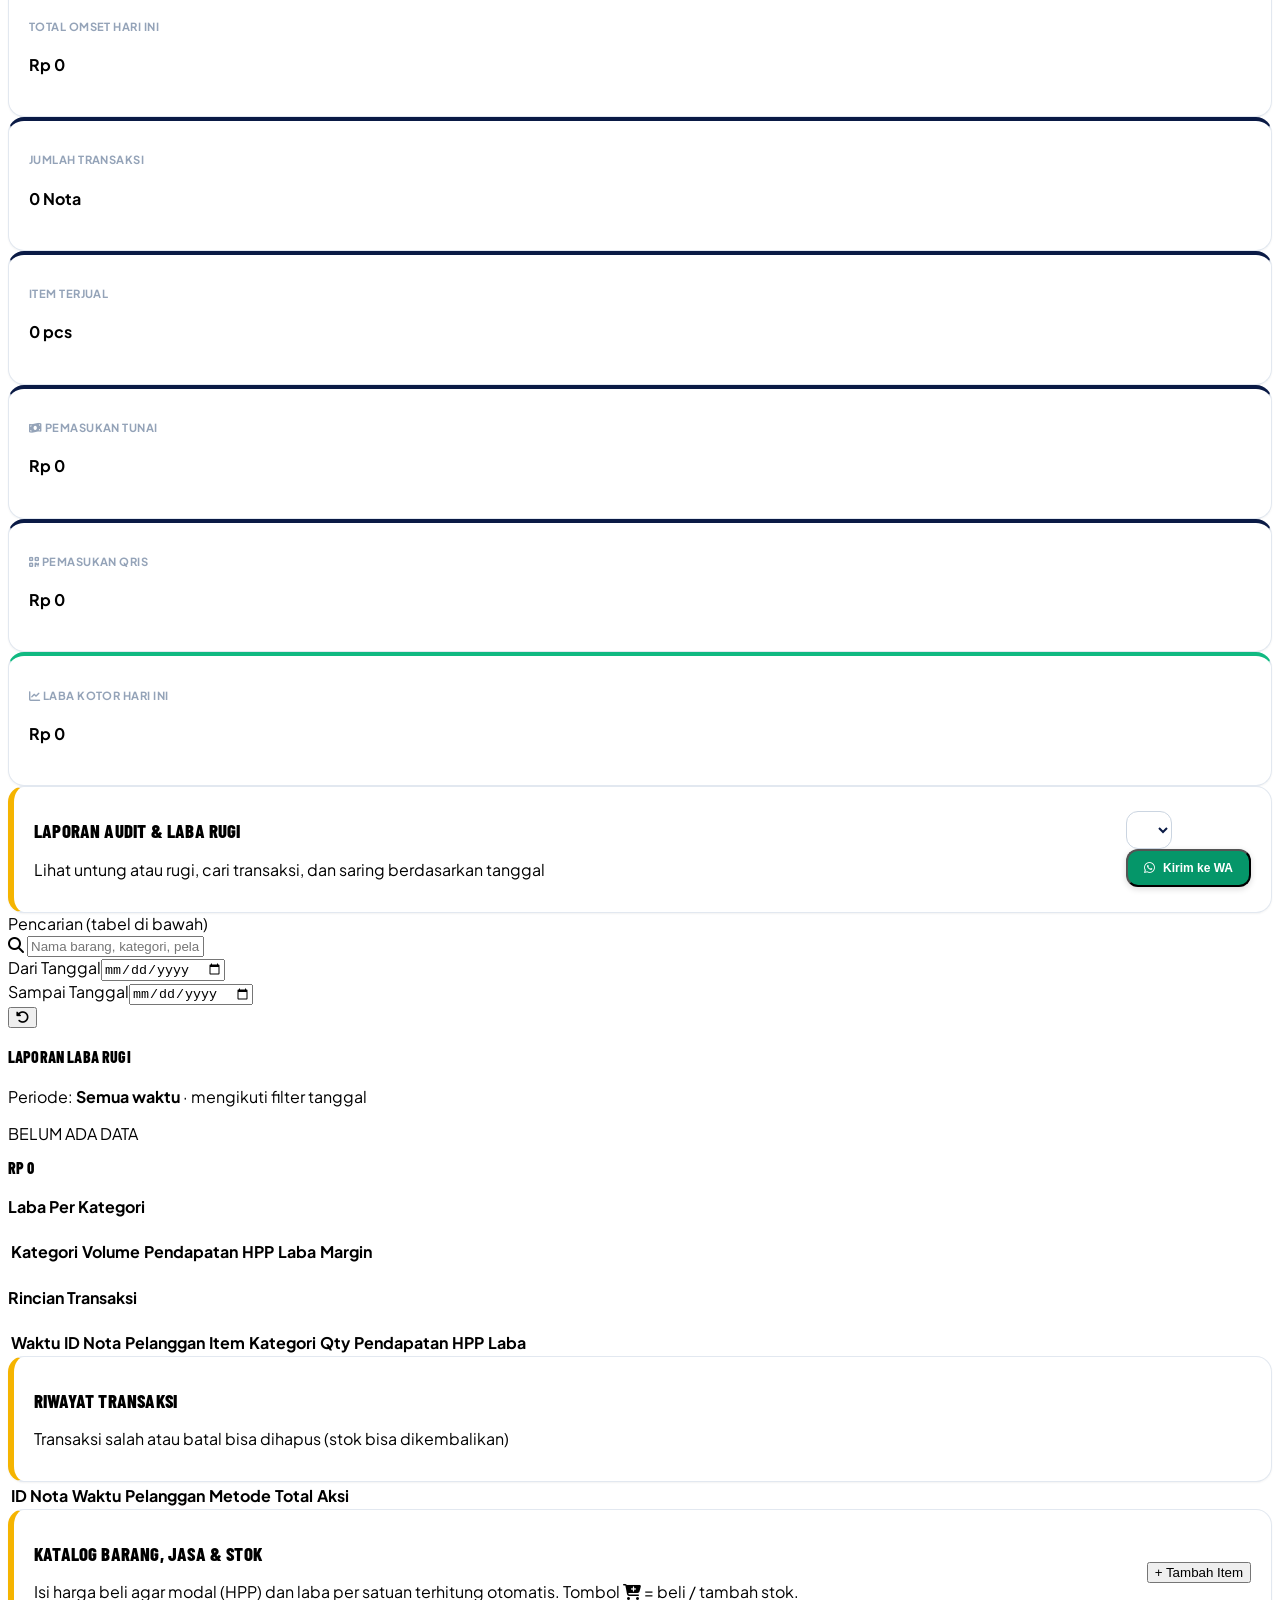
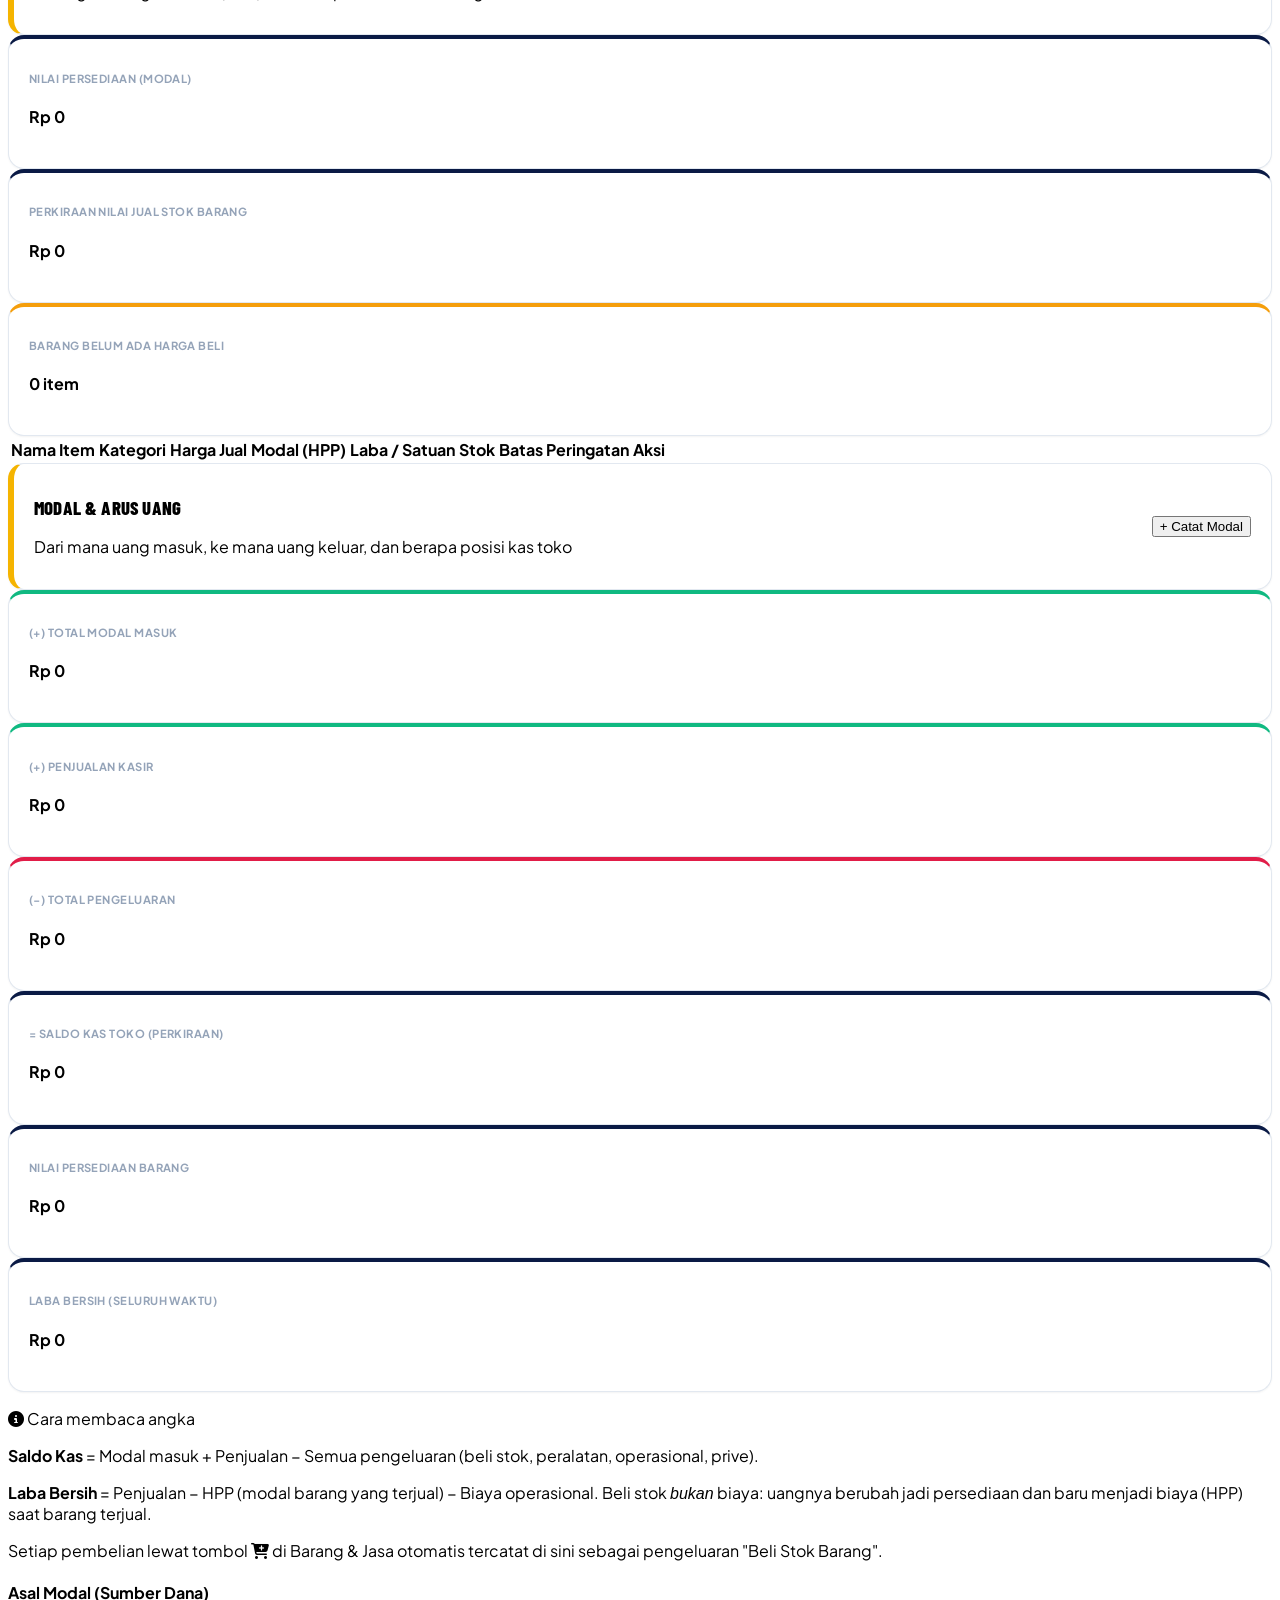
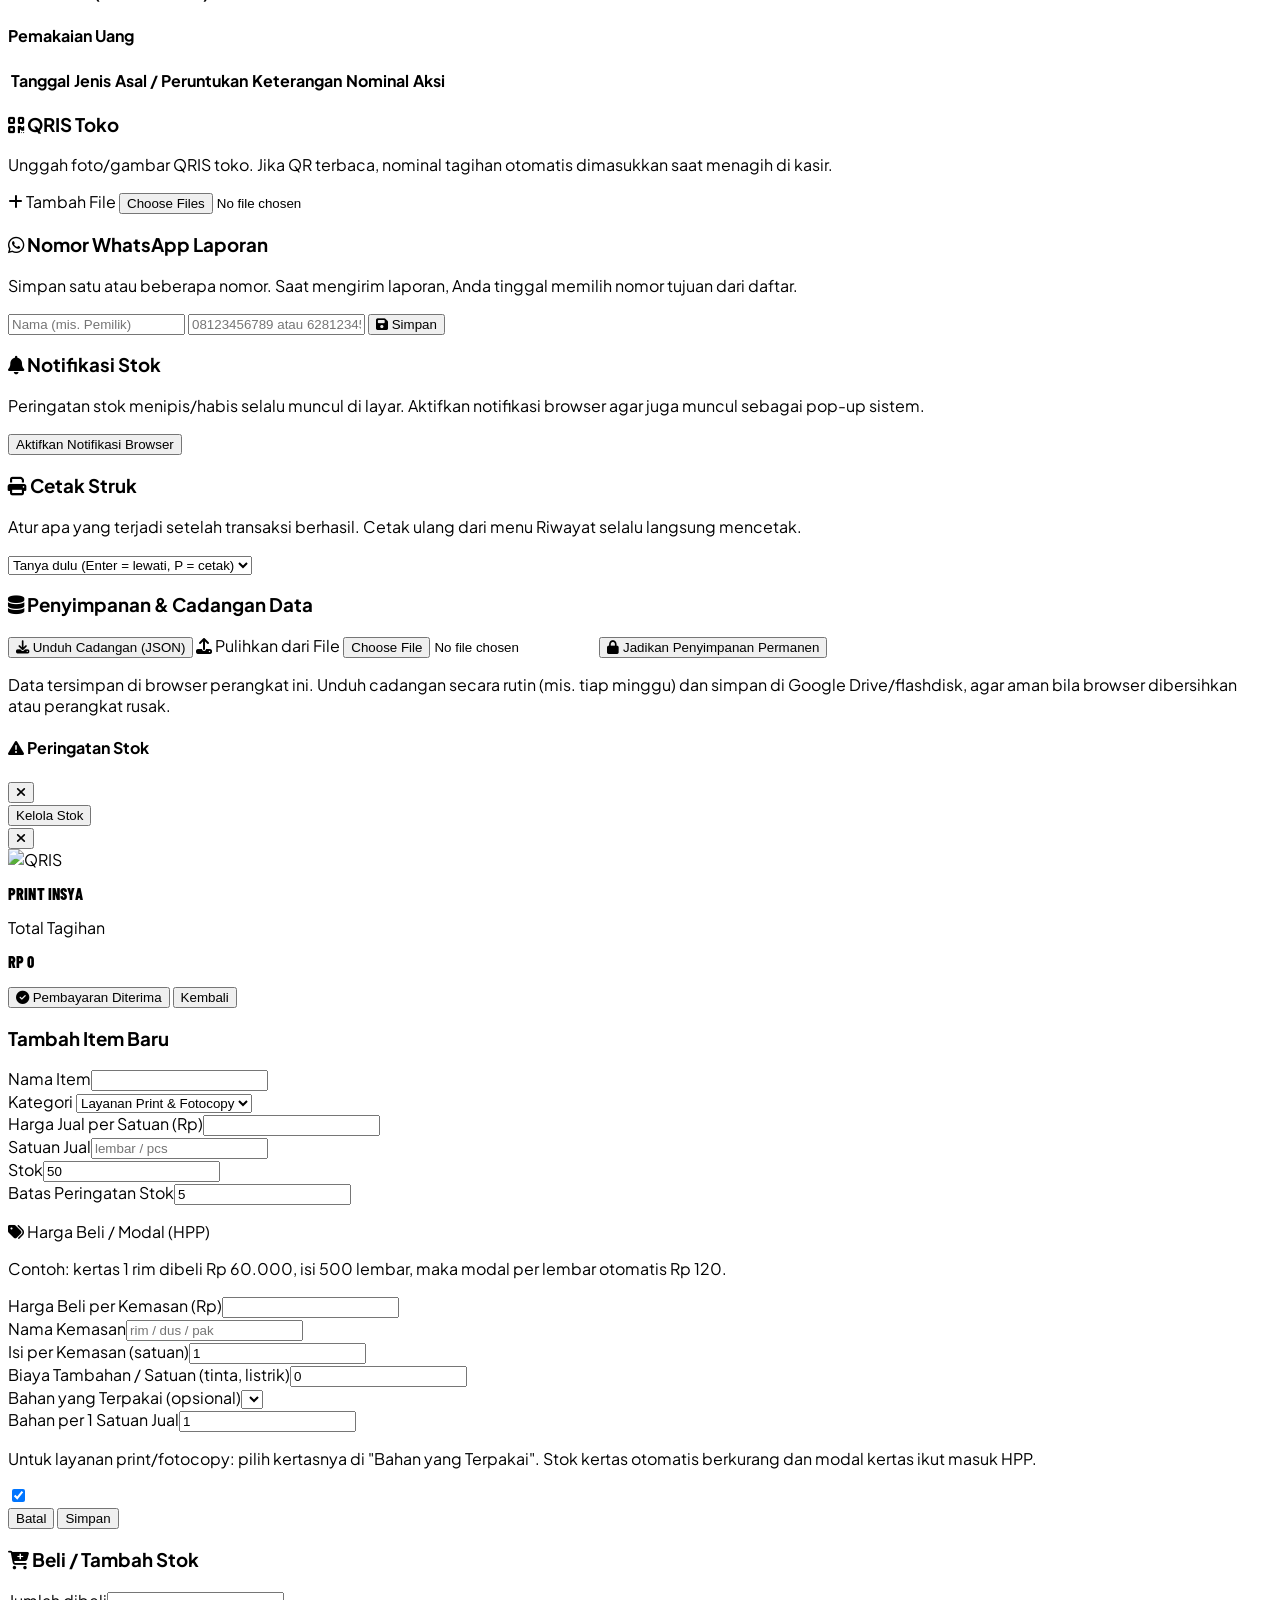
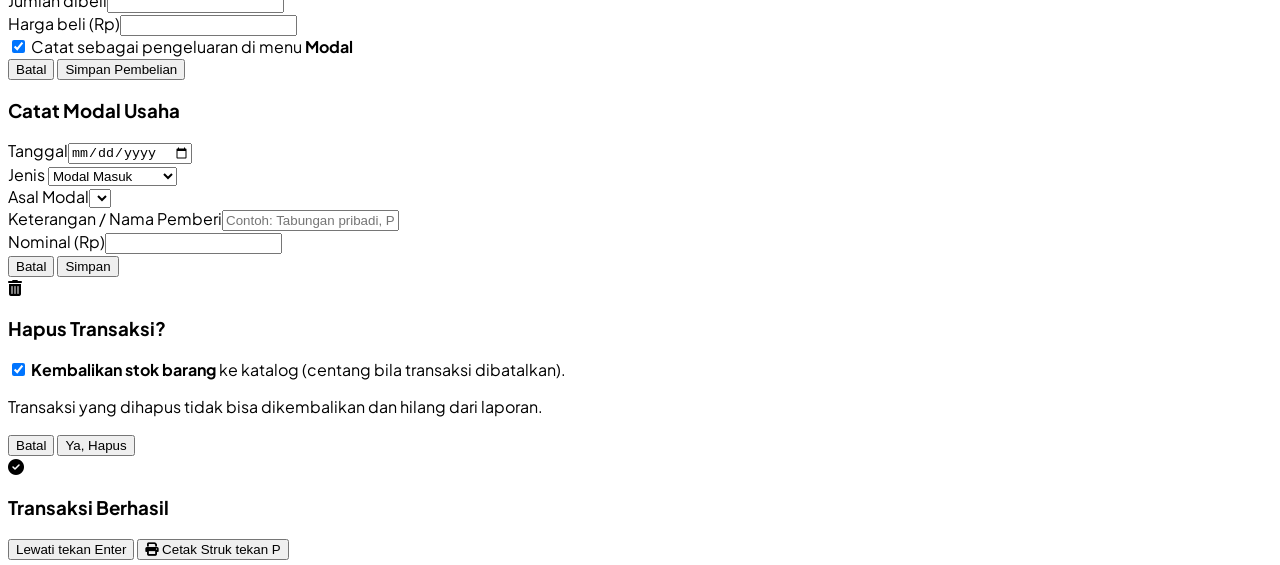
==== commit 329eebe3: "Add files via upload" ====
--- a/index.html
+++ b/index.html
@@ -227,7 +227,7 @@
                             </div>
                         </div>
 
-                        <button id="checkout-btn" onclick="onCheckoutClick()" class="w-full py-4 bg-gold-500 hover:bg-gold-600 text-navy-900 font-extrabold text-base rounded-2xl shadow-lg transition flex items-center justify-center gap-2"><i class="fa-solid fa-print"></i> <span id="checkout-label">PROSES &amp; CETAK STRUK</span></button>
+                        <button id="checkout-btn" onclick="onCheckoutClick()" class="w-full py-4 bg-gold-500 hover:bg-gold-600 text-navy-900 font-extrabold text-base rounded-2xl shadow-lg transition flex items-center justify-center gap-2"><i class="fa-solid fa-print"></i> <span id="checkout-label">PROSES TRANSAKSI</span></button>
                     </div>
                 </div>
             </div>
@@ -444,6 +444,16 @@
                         </div>
                     </div>
 
+                                        <div class="bg-white p-6 rounded-2xl border border-slate-200 shadow-sm space-y-3">
+                        <h3 class="font-extrabold text-navy-900 text-base flex items-center gap-2"><i class="fa-solid fa-print text-navy-800"></i> Cetak Struk</h3>
+                        <p class="text-xs text-slate-500">Atur apa yang terjadi setelah transaksi berhasil. Cetak ulang dari menu Riwayat selalu langsung mencetak.</p>
+                        <select id="receipt-mode" onchange="setReceiptMode(this.value)" class="w-full px-3 py-2 border border-slate-200 rounded-xl text-sm bg-white font-medium">
+                            <option value="ask">Tanya dulu (Enter = lewati, P = cetak)</option>
+                            <option value="auto">Langsung cetak otomatis</option>
+                            <option value="never">Jangan cetak struk</option>
+                        </select>
+                    </div>
+
                     <div class="bg-white p-6 rounded-2xl border border-slate-200 shadow-sm space-y-4">
                         <h3 class="font-extrabold text-navy-900 text-base flex items-center gap-2"><i class="fa-solid fa-database text-navy-800"></i> Penyimpanan &amp; Cadangan Data</h3>
                         <div id="storage-info" class="text-xs space-y-1.5 text-slate-600"></div>
@@ -489,7 +499,7 @@
                 <p id="qb-cust" class="text-sm font-semibold text-slate-600"></p>
                 <p id="qb-note" class="text-xs text-slate-500"></p>
                 <div id="qb-actions" class="pt-2 space-y-2">
-                    <button onclick="confirmQrisPaid()" class="w-full py-3.5 bg-emerald-600 hover:bg-emerald-700 text-white font-extrabold rounded-2xl shadow-lg"><i class="fa-solid fa-circle-check"></i> Pembayaran Diterima &amp; Cetak Struk</button>
+                    <button onclick="confirmQrisPaid()" class="w-full py-3.5 bg-emerald-600 hover:bg-emerald-700 text-white font-extrabold rounded-2xl shadow-lg"><i class="fa-solid fa-circle-check"></i> Pembayaran Diterima</button>
                     <button onclick="closeQrisBill()" class="w-full py-2.5 border border-slate-300 text-slate-600 font-bold rounded-2xl hover:bg-slate-50 text-sm">Kembali</button>
                 </div>
             </div>
@@ -609,6 +619,19 @@
         </div>
     </div>
 
+    <!-- MODAL STRUK SETELAH TRANSAKSI -->
+    <div id="receipt-modal" class="fixed inset-0 bg-slate-900/60 backdrop-blur-sm z-[85] hidden flex items-center justify-center p-4">
+        <div class="bg-white rounded-3xl max-w-sm w-full p-6 space-y-4 shadow-2xl text-center border-4 border-gold-500">
+            <span class="mx-auto w-14 h-14 rounded-full bg-emerald-100 text-emerald-600 flex items-center justify-center text-2xl"><i class="fa-solid fa-circle-check"></i></span>
+            <h3 class="font-extrabold text-navy-900 text-lg">Transaksi Berhasil</h3>
+            <div id="rc-info"></div>
+            <div class="grid grid-cols-2 gap-3 pt-1">
+                <button id="receipt-skip" onclick="skipReceipt()" class="py-3 rounded-2xl bg-navy-900 text-white font-extrabold text-sm focus:outline-none focus:ring-4 focus:ring-gold-500">Lewati <span class="block text-[10px] font-semibold opacity-70">tekan Enter</span></button>
+                <button onclick="printPendingReceipt()" class="py-3 rounded-2xl border-2 border-navy-900 text-navy-900 font-extrabold text-sm hover:bg-slate-50"><i class="fa-solid fa-print"></i> Cetak Struk <span class="block text-[10px] font-semibold opacity-70">tekan P</span></button>
+            </div>
+        </div>
+    </div>
+
     <!-- AREA STRUK (hanya tampil saat cetak) -->
     <div id="print-area"></div>
 
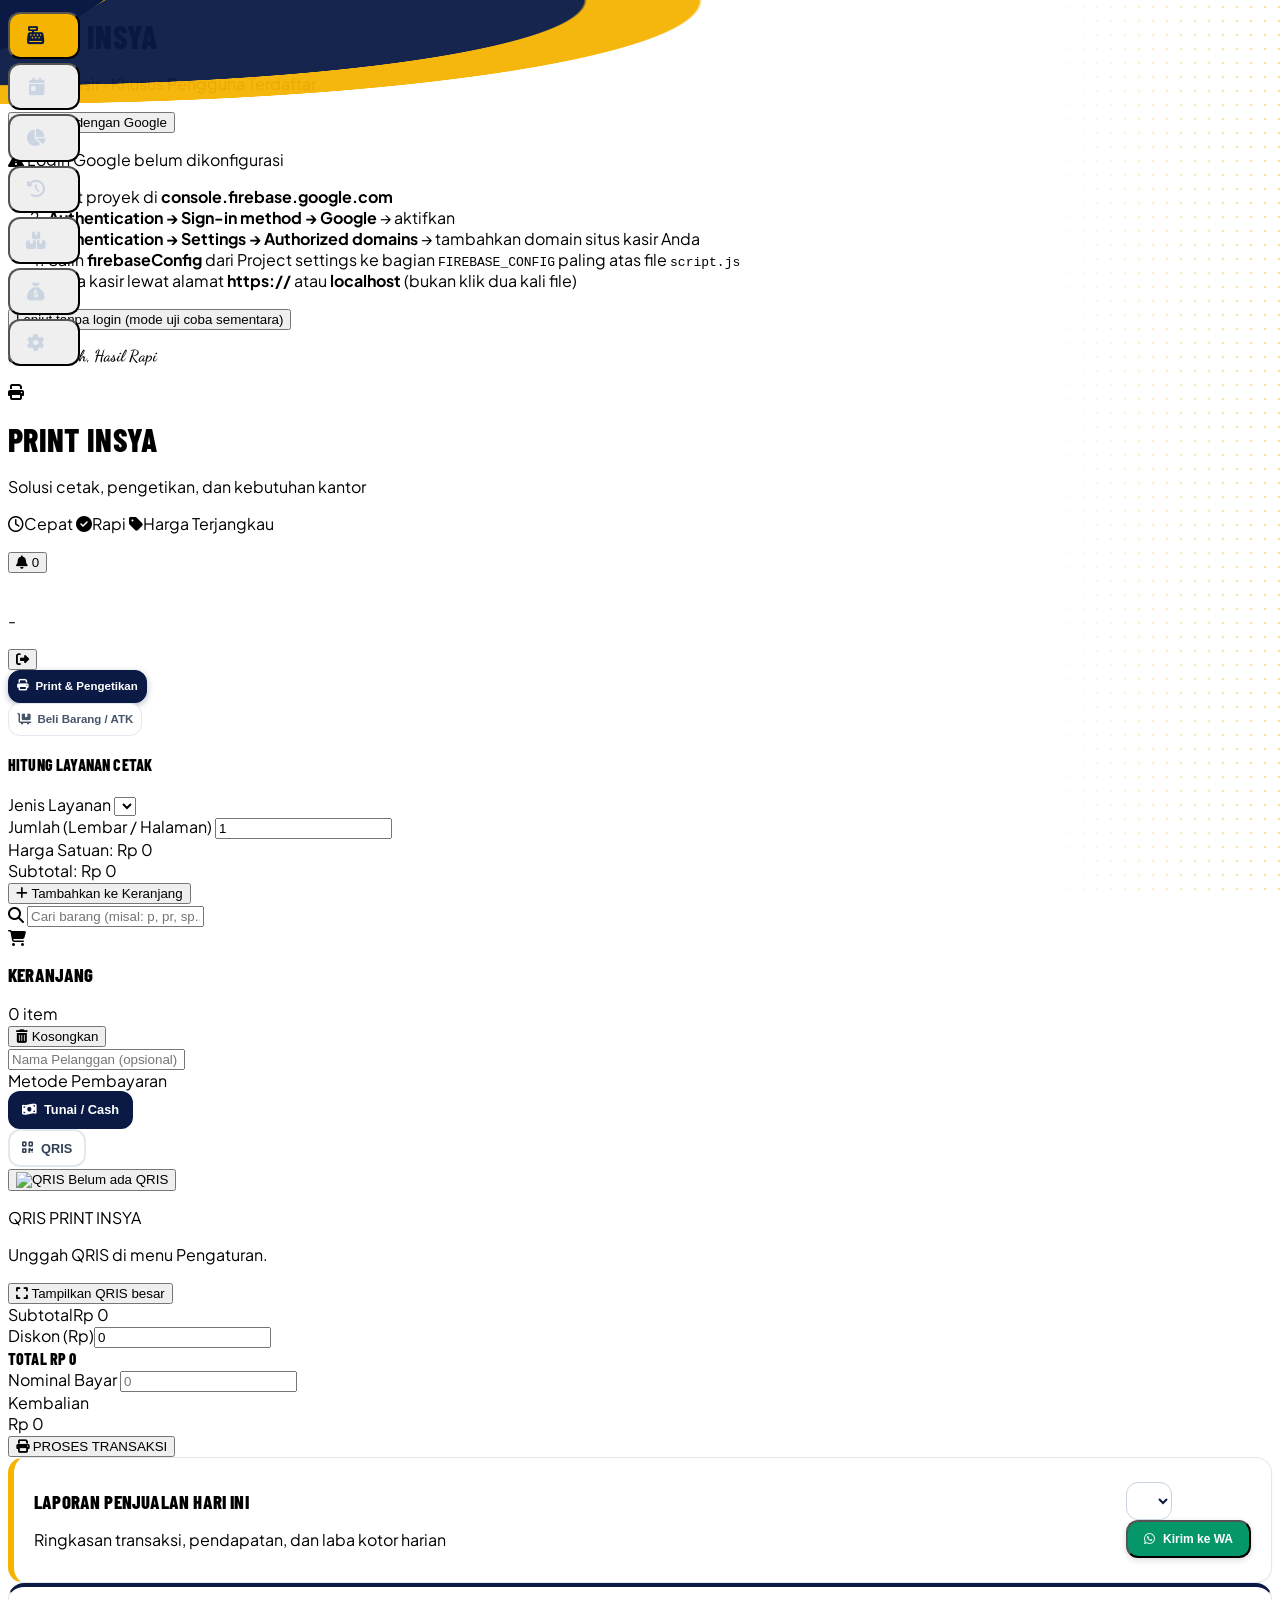
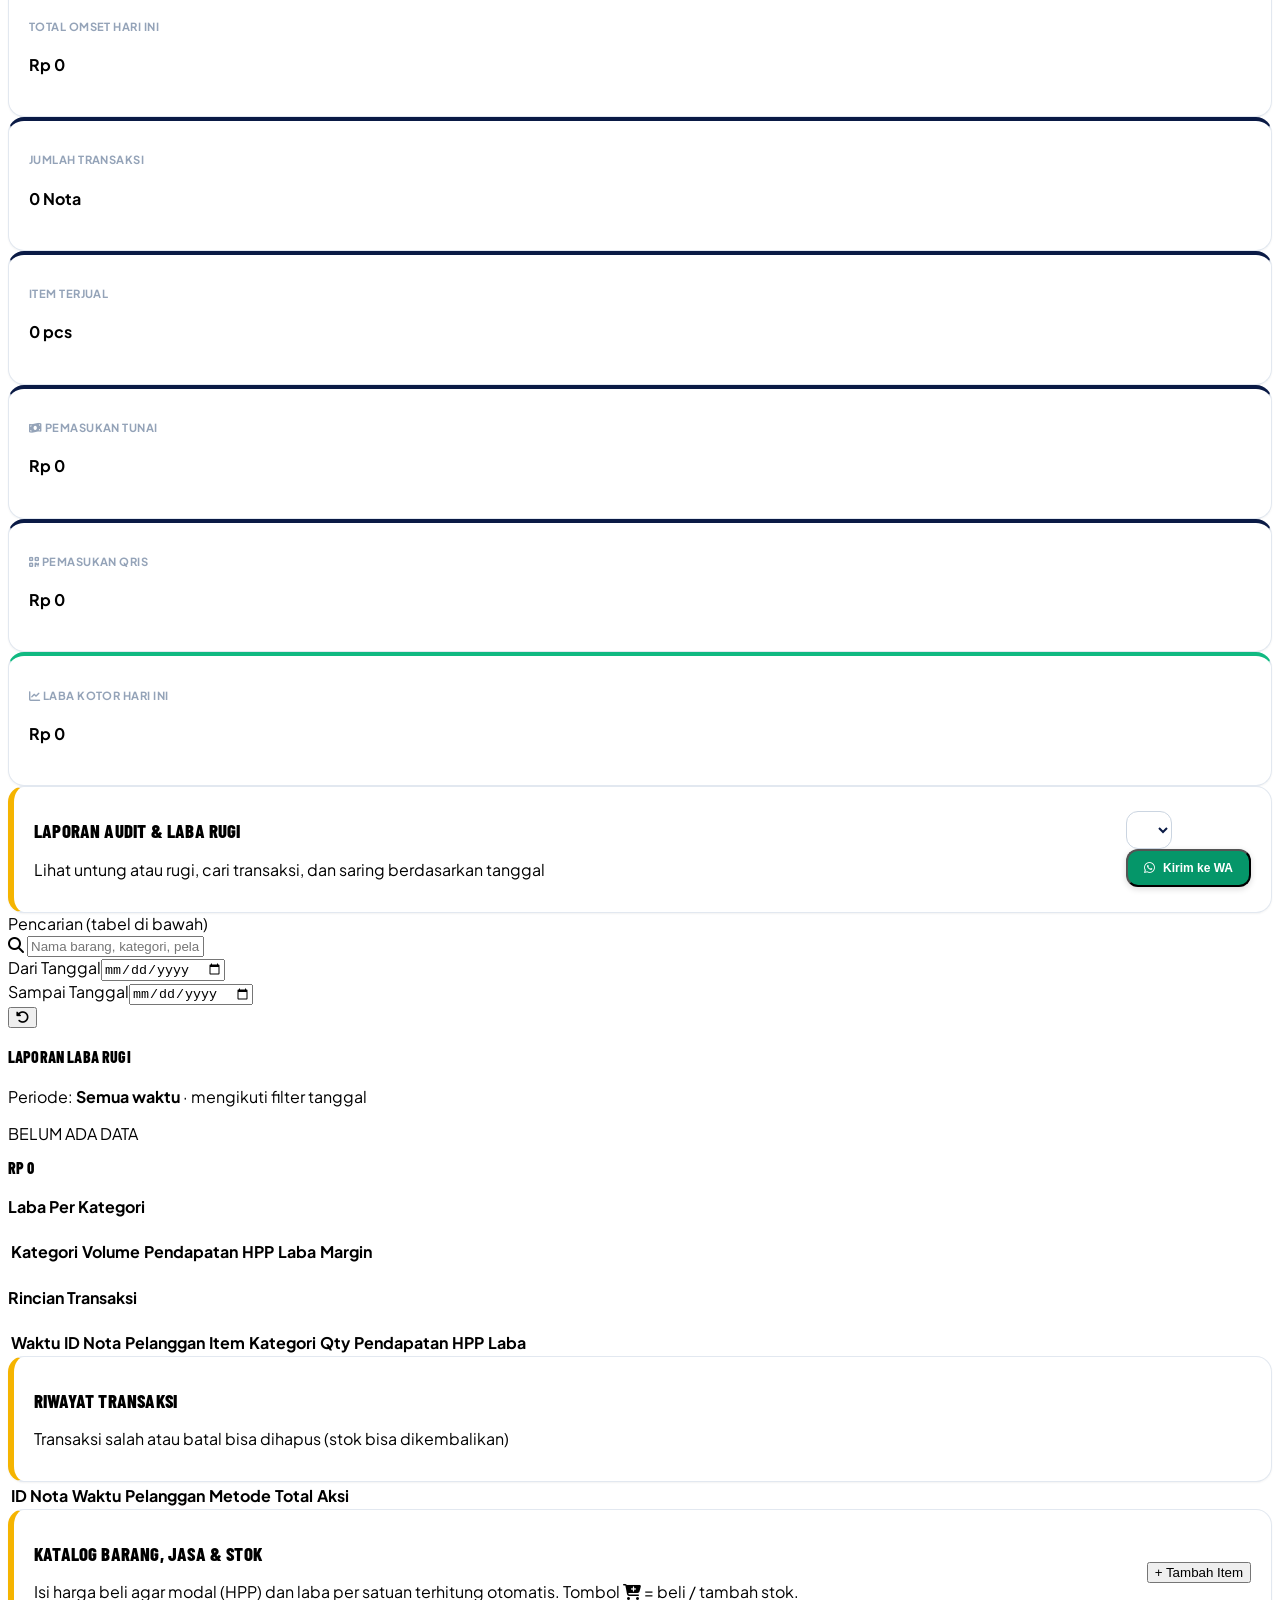
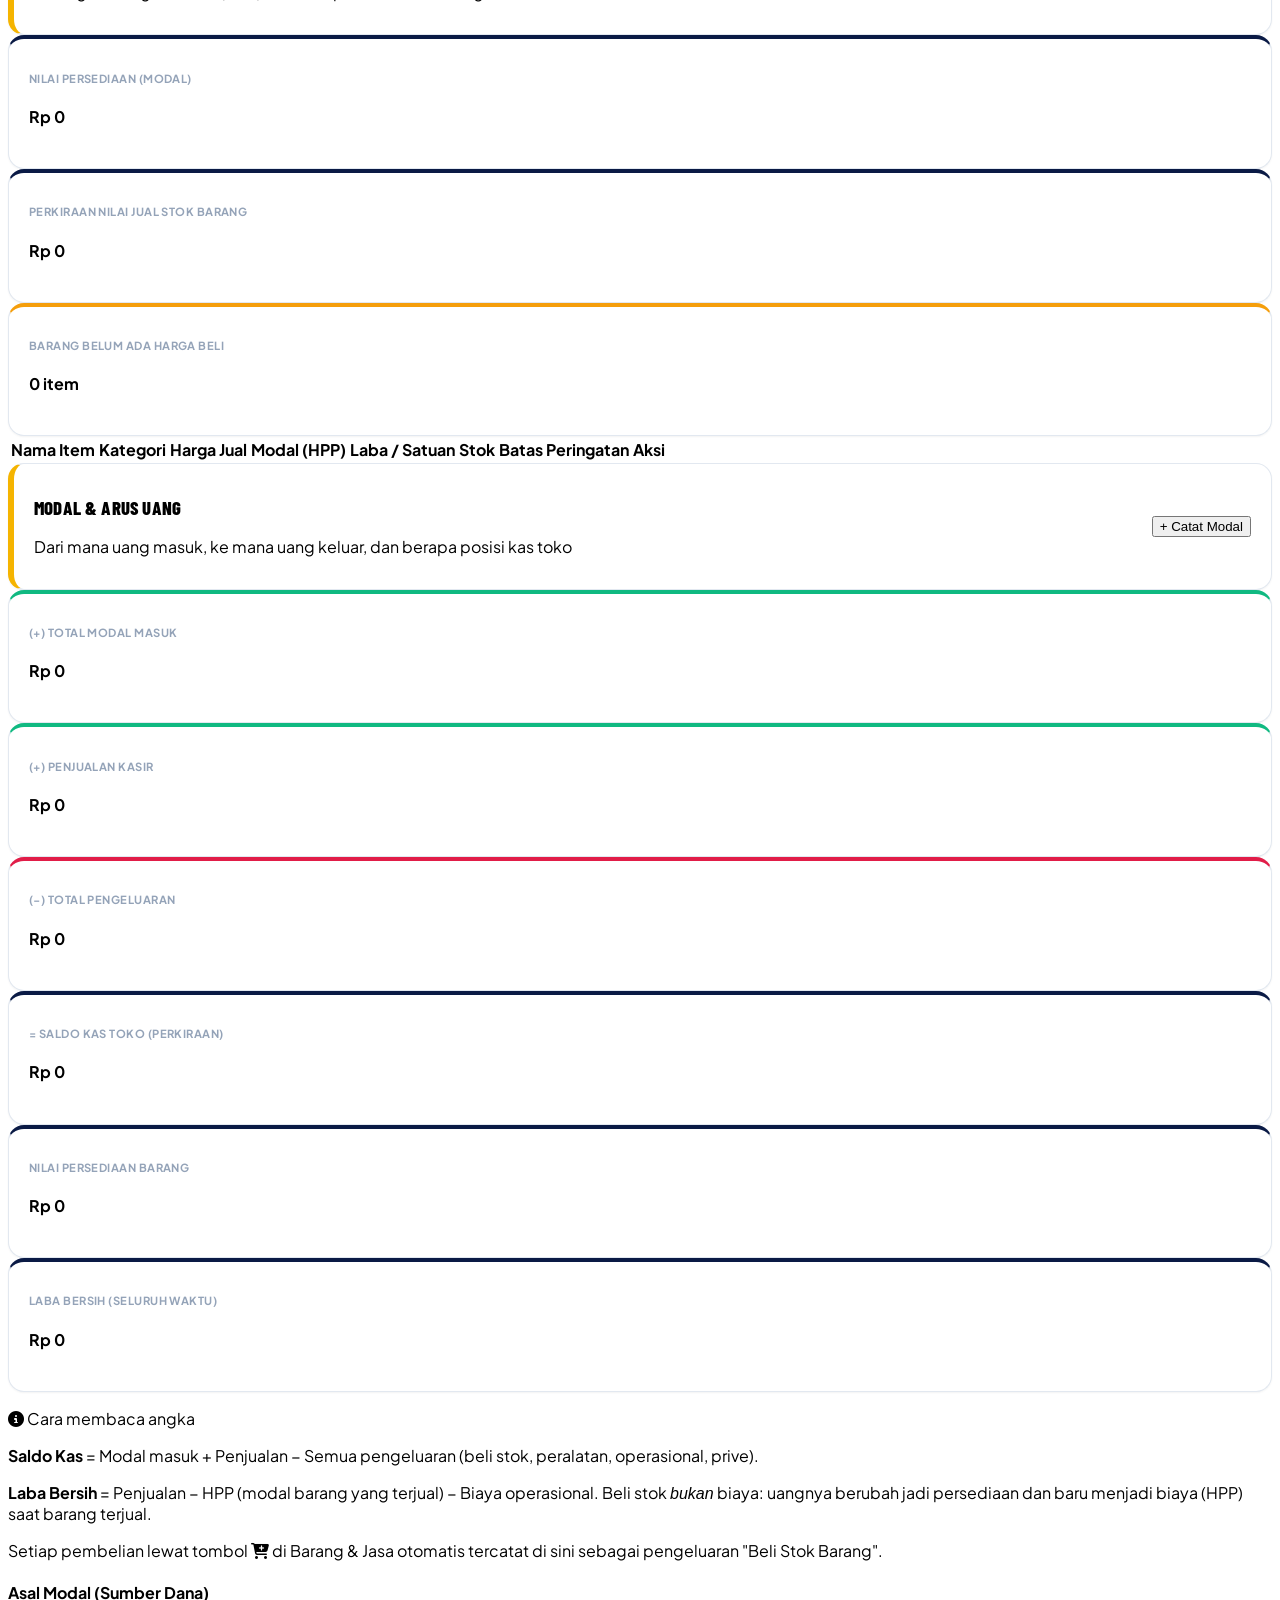
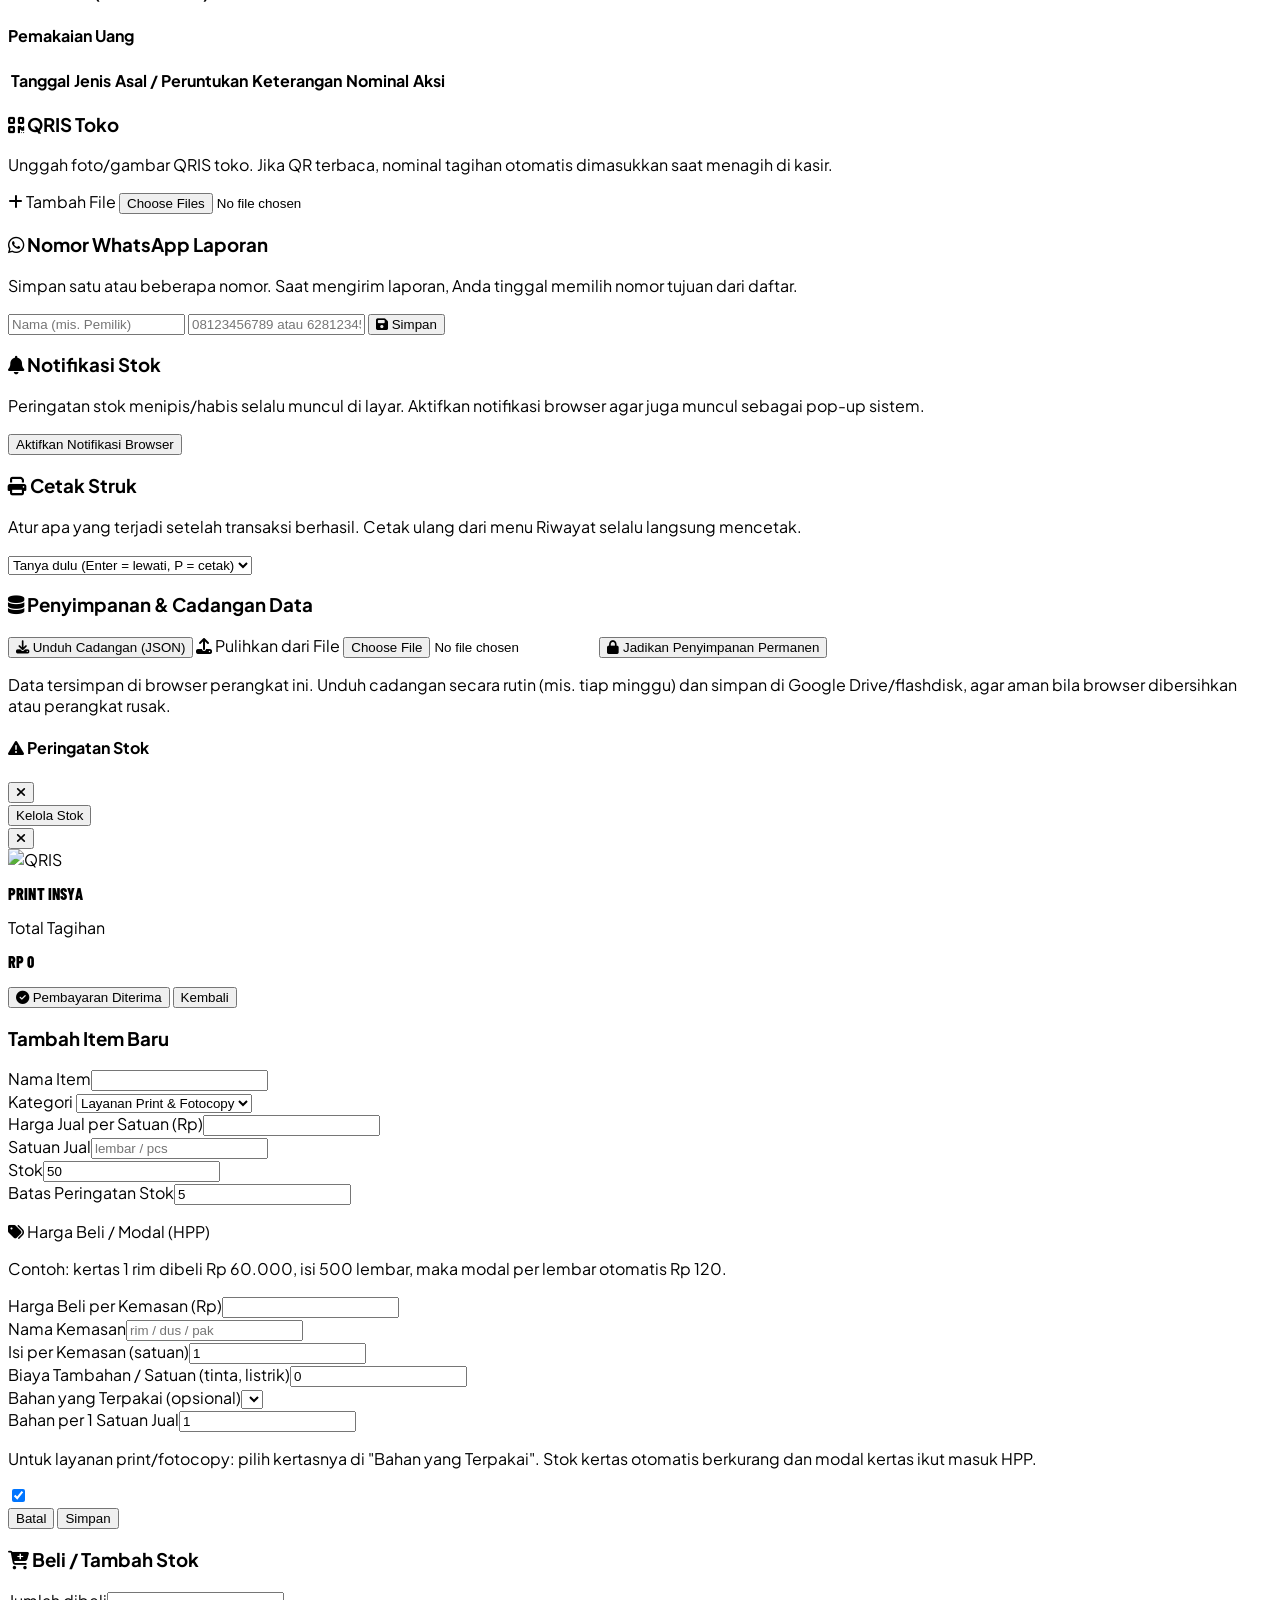
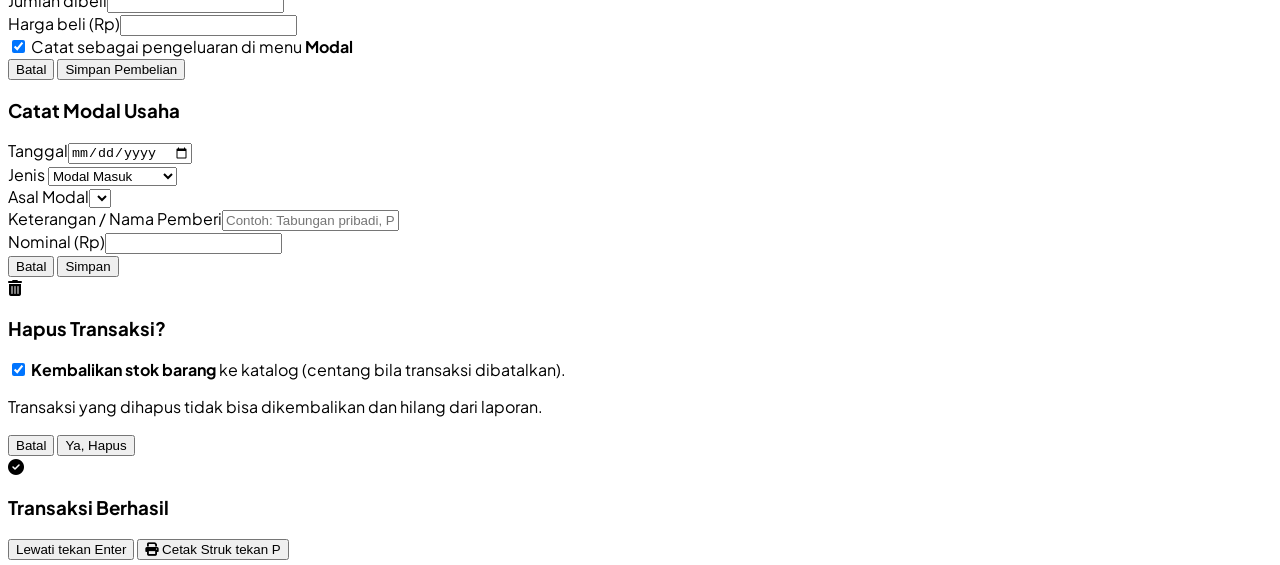
==== commit 76eaf781: "Add files via upload" ====
--- a/index.html
+++ b/index.html
@@ -28,6 +28,8 @@
     <!-- Library: login Google (Firebase), baca & buat QR -->
     <script src="https://www.gstatic.com/firebasejs/10.12.2/firebase-app-compat.js"></script>
     <script src="https://www.gstatic.com/firebasejs/10.12.2/firebase-auth-compat.js"></script>
+    <script src="https://www.gstatic.com/firebasejs/10.12.2/firebase-firestore-compat.js"></script>
+    <script src="https://www.gstatic.com/firebasejs/10.12.2/firebase-firestore-compat.js"></script>
     <script src="https://cdnjs.cloudflare.com/ajax/libs/jsQR/1.4.0/jsQR.min.js"></script>
     <script src="https://cdnjs.cloudflare.com/ajax/libs/qrcode-generator/1.4.4/qrcode.min.js"></script>
 </head>
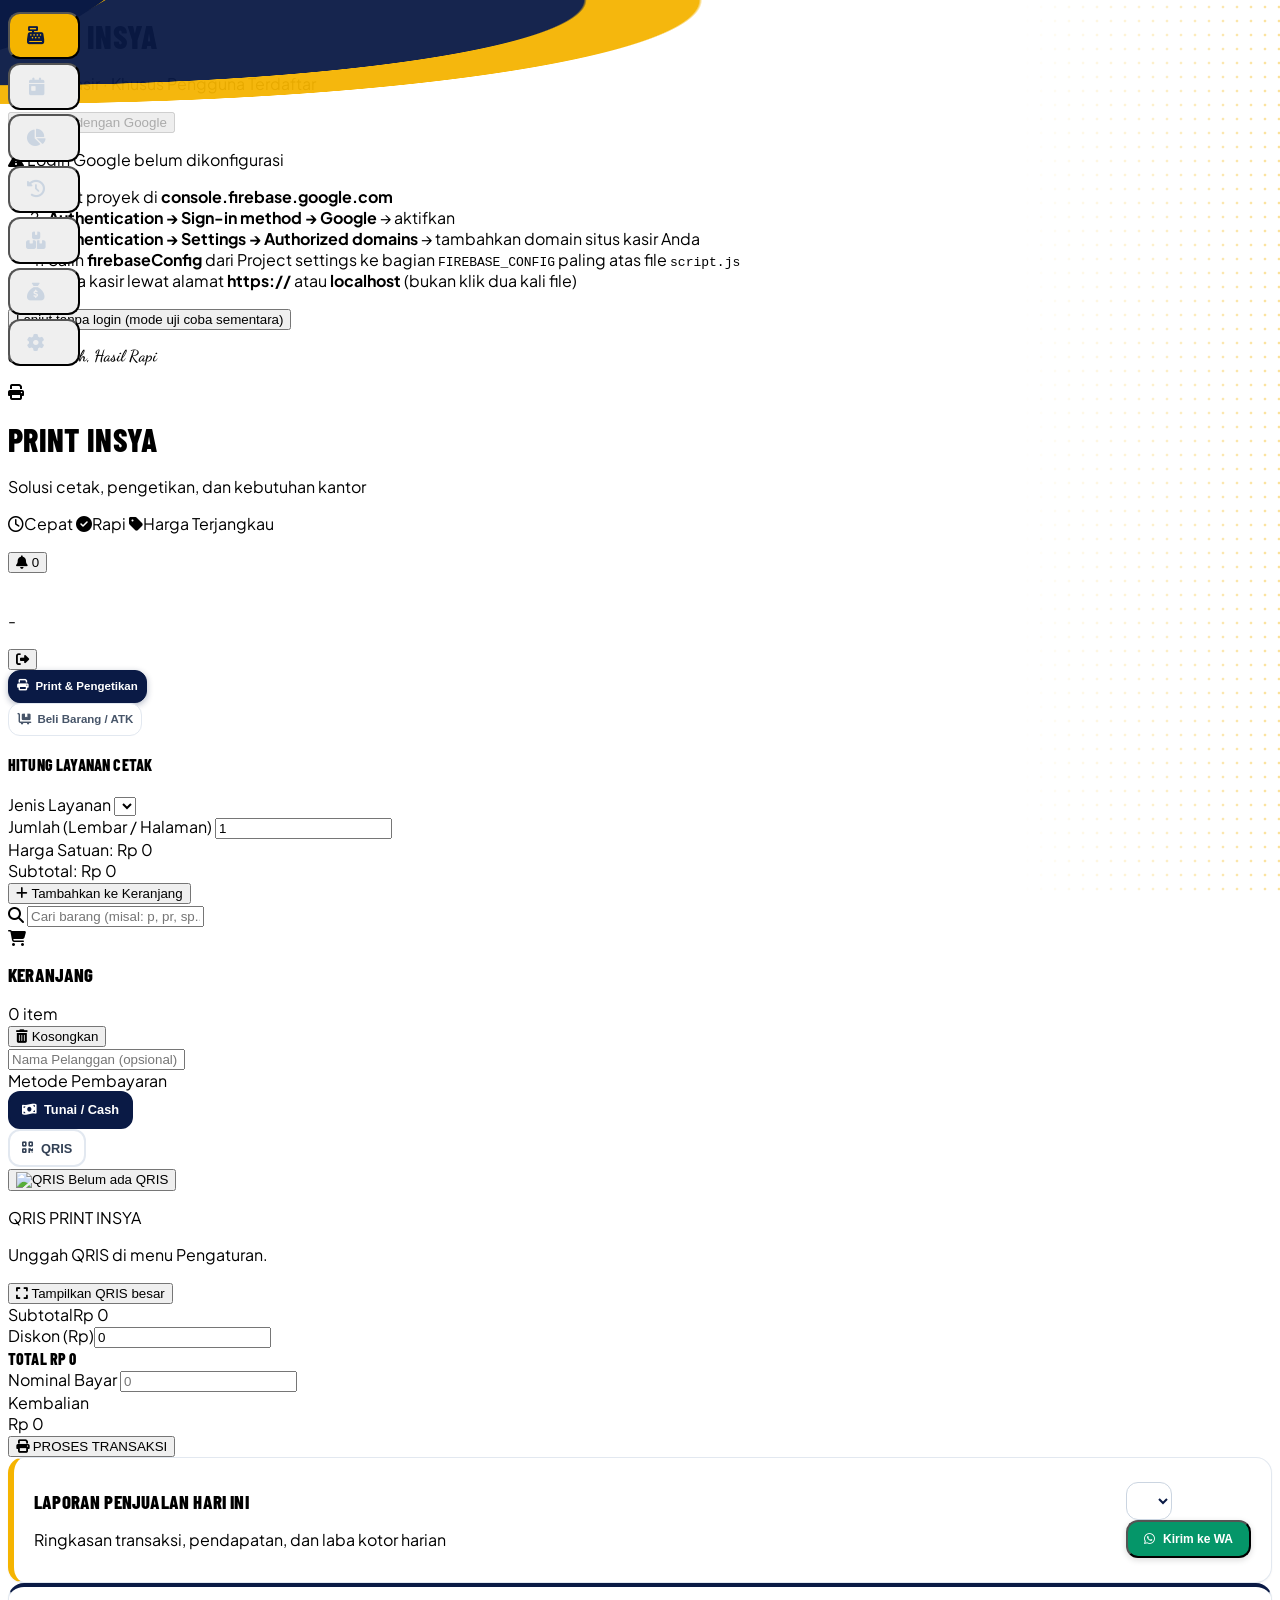
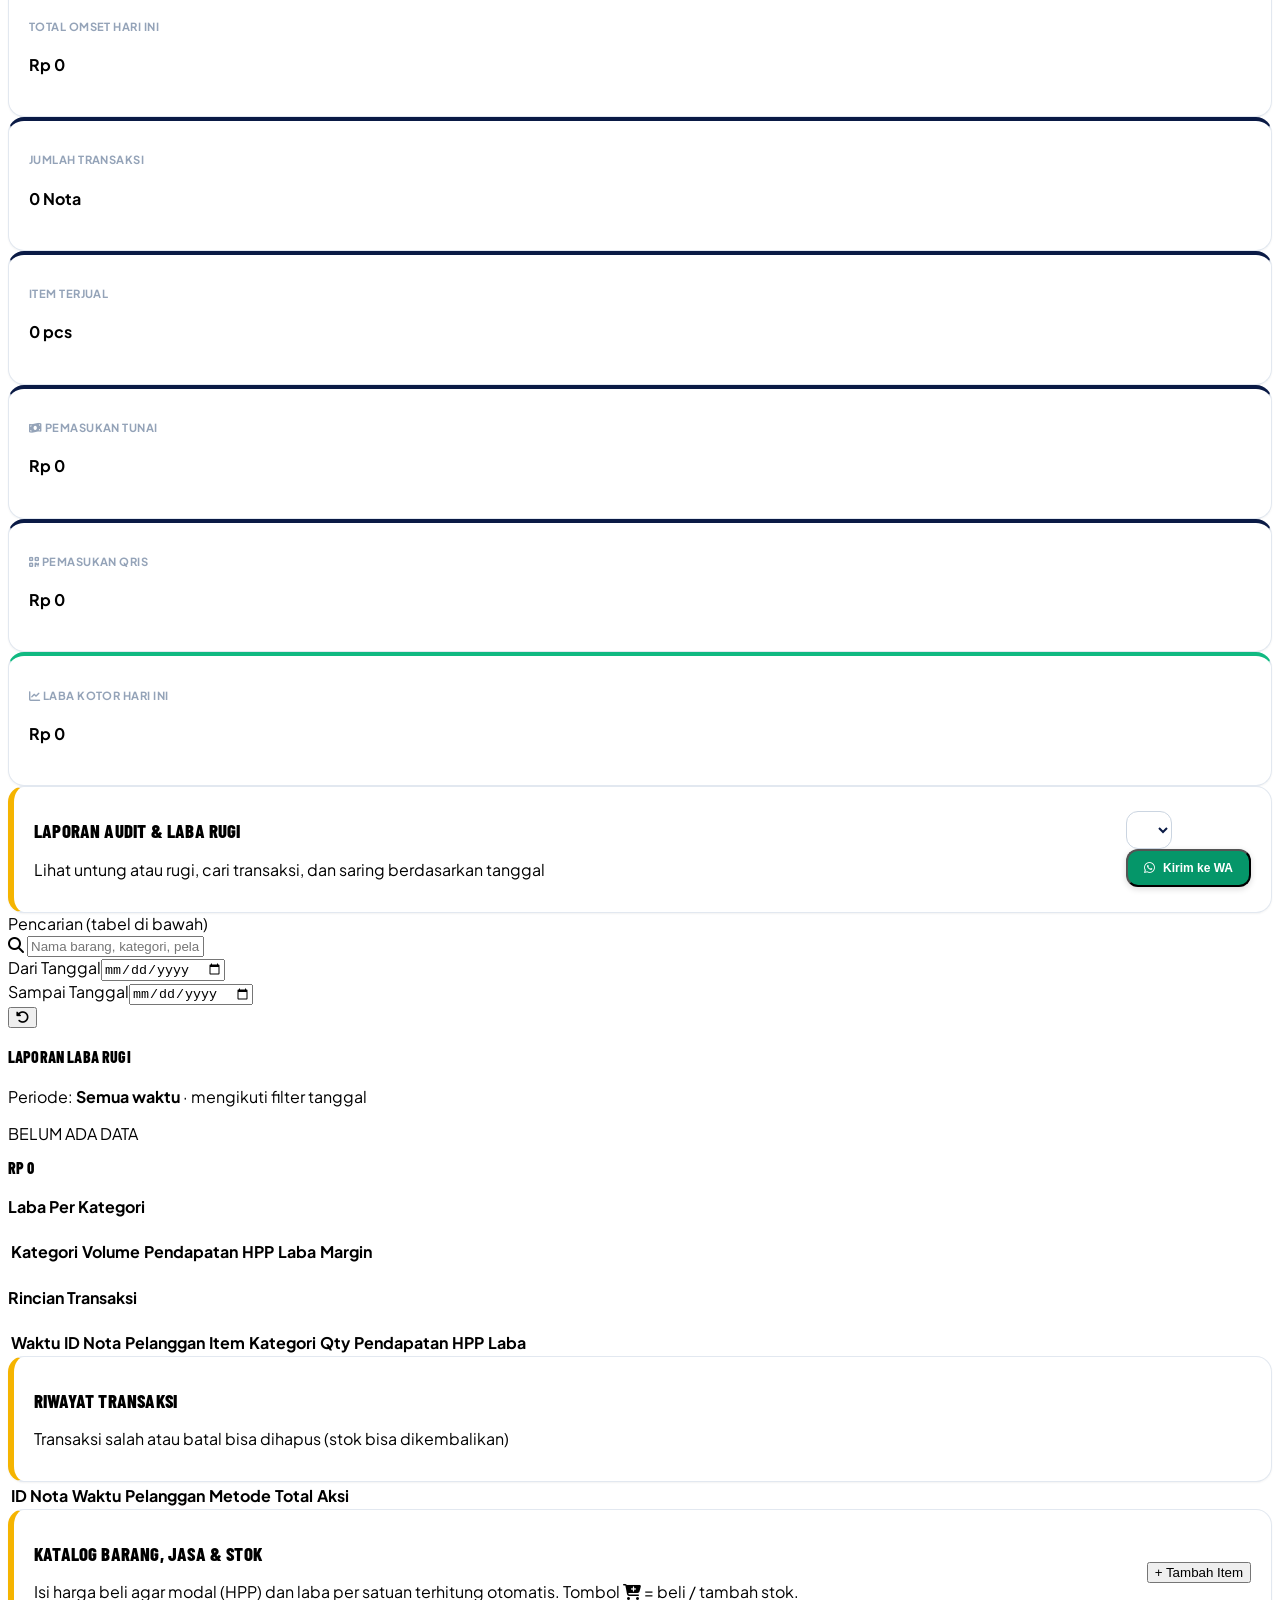
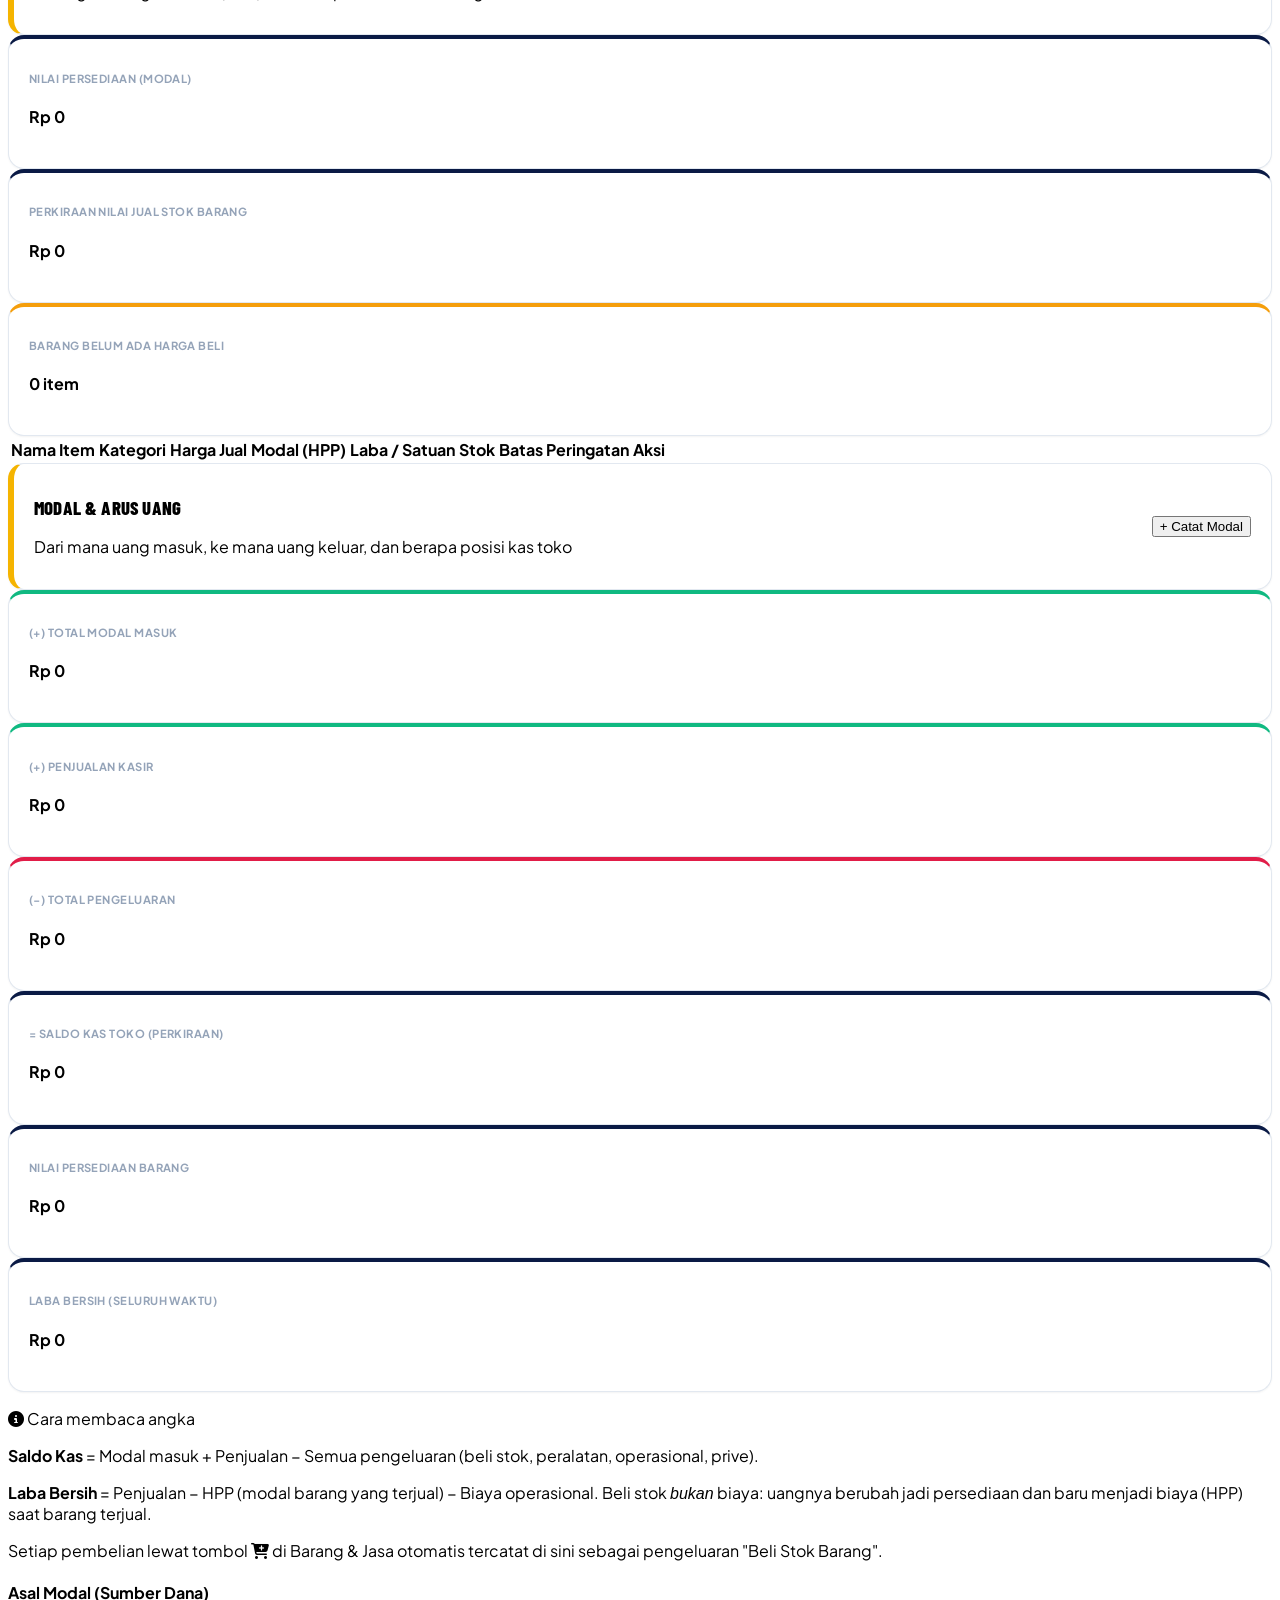
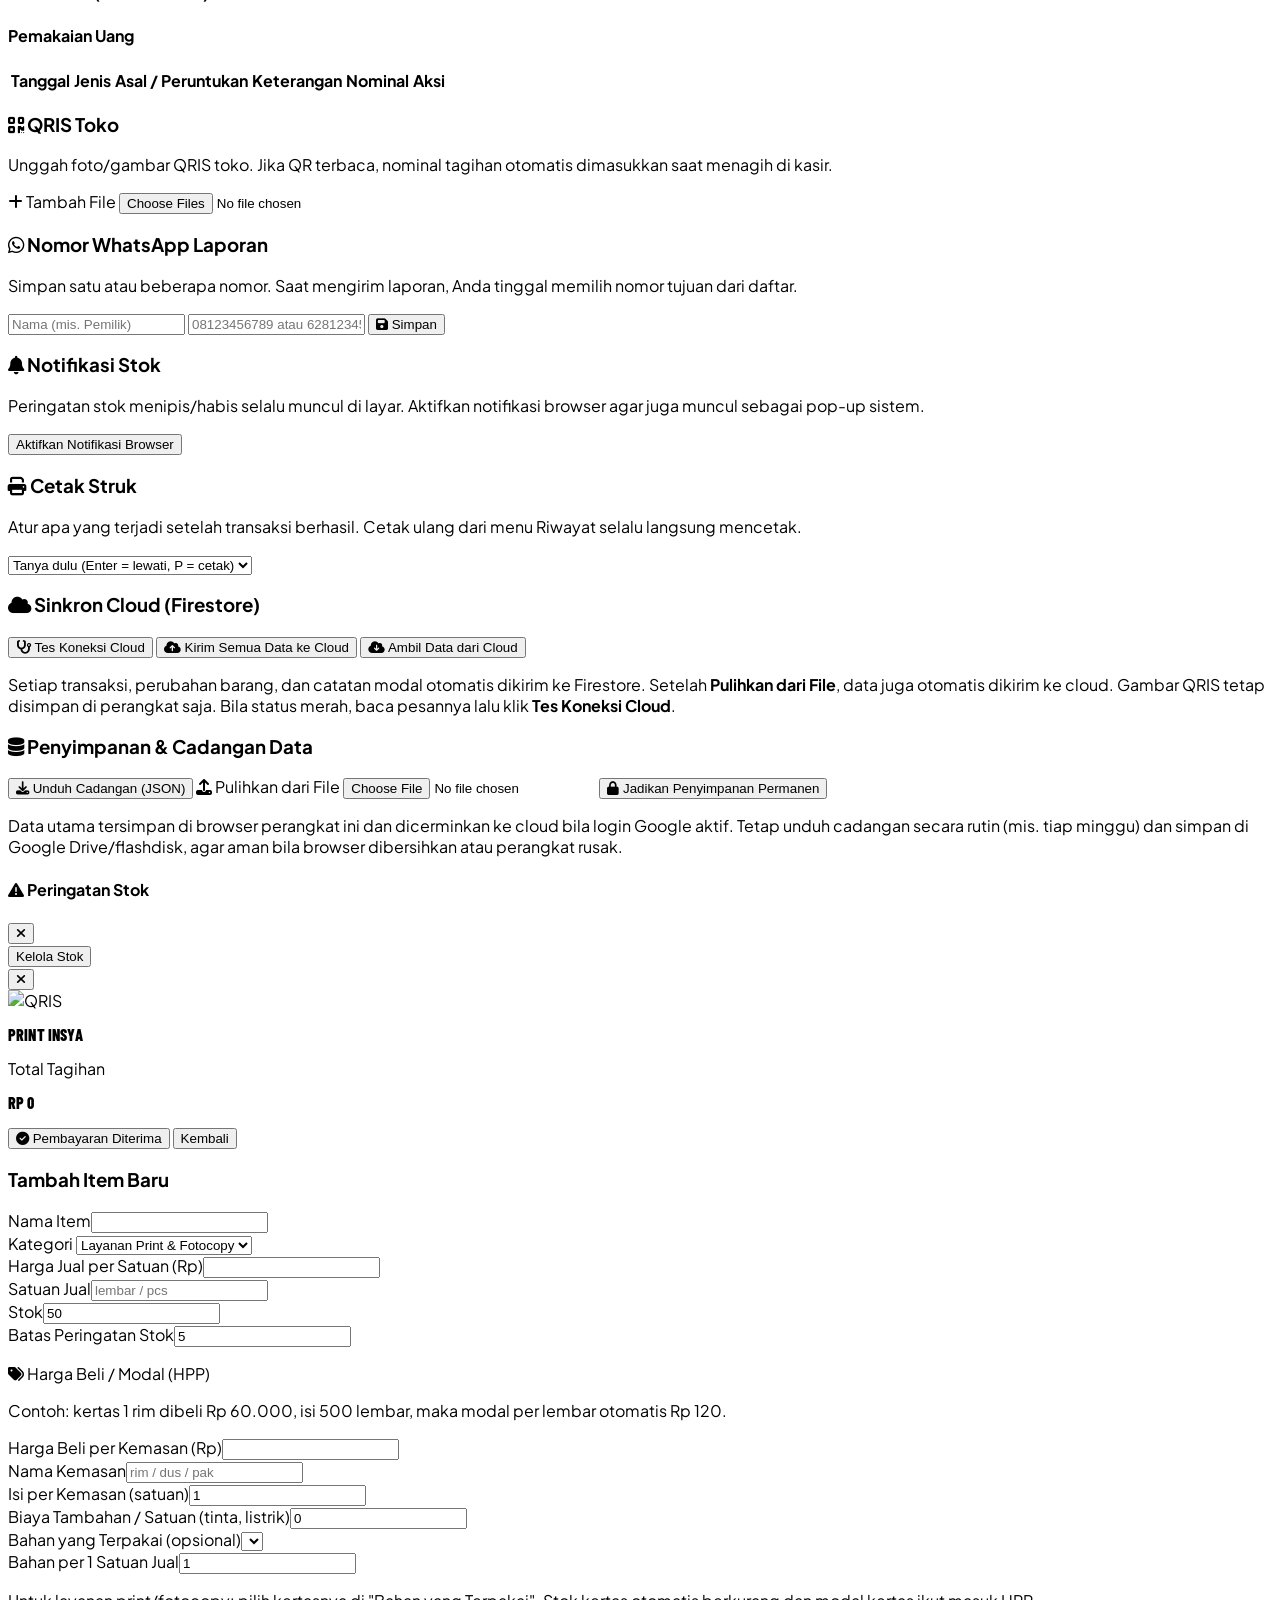
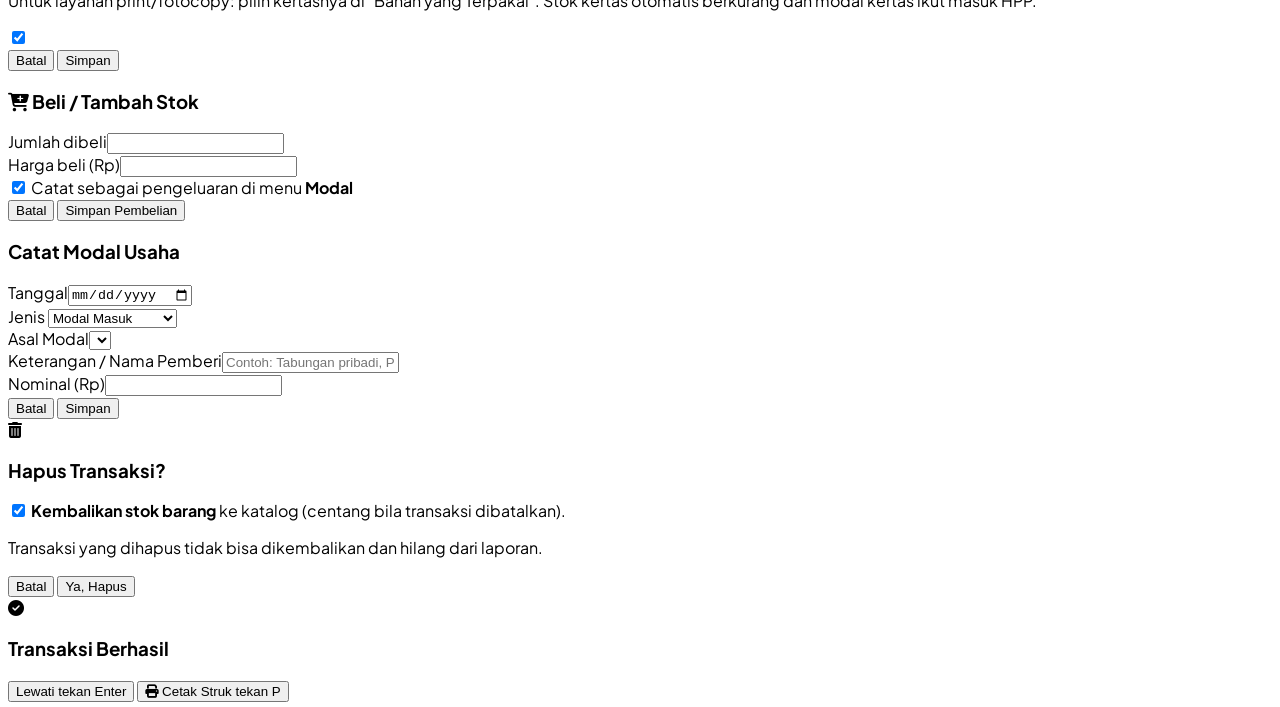
==== commit a4696029: "Add files via upload" ====
--- a/index.html
+++ b/index.html
@@ -29,7 +29,6 @@
     <script src="https://www.gstatic.com/firebasejs/10.12.2/firebase-app-compat.js"></script>
     <script src="https://www.gstatic.com/firebasejs/10.12.2/firebase-auth-compat.js"></script>
     <script src="https://www.gstatic.com/firebasejs/10.12.2/firebase-firestore-compat.js"></script>
-    <script src="https://www.gstatic.com/firebasejs/10.12.2/firebase-firestore-compat.js"></script>
     <script src="https://cdnjs.cloudflare.com/ajax/libs/jsQR/1.4.0/jsQR.min.js"></script>
     <script src="https://cdnjs.cloudflare.com/ajax/libs/qrcode-generator/1.4.4/qrcode.min.js"></script>
 </head>
@@ -457,6 +456,17 @@
                     </div>
 
                     <div class="bg-white p-6 rounded-2xl border border-slate-200 shadow-sm space-y-4">
+                        <h3 class="font-extrabold text-navy-900 text-base flex items-center gap-2"><i class="fa-solid fa-cloud text-navy-800"></i> Sinkron Cloud (Firestore)</h3>
+                        <div id="cloud-info" class="text-xs space-y-1.5 text-slate-600"></div>
+                        <div class="flex flex-wrap gap-2">
+                            <button onclick="cloudSelfTest()" class="px-4 py-2 bg-white border border-slate-300 hover:bg-slate-50 text-slate-700 rounded-xl text-xs font-bold"><i class="fa-solid fa-stethoscope"></i> Tes Koneksi Cloud</button>
+                            <button onclick="cloudUploadAll()" class="px-4 py-2 bg-navy-900 hover:bg-navy-800 text-white rounded-xl text-xs font-bold"><i class="fa-solid fa-cloud-arrow-up"></i> Kirim Semua Data ke Cloud</button>
+                            <button onclick="cloudDownloadAll()" class="px-4 py-2 bg-white border border-slate-300 hover:bg-slate-50 text-slate-700 rounded-xl text-xs font-bold"><i class="fa-solid fa-cloud-arrow-down"></i> Ambil Data dari Cloud</button>
+                        </div>
+                        <p class="text-[11px] text-slate-500">Setiap transaksi, perubahan barang, dan catatan modal otomatis dikirim ke Firestore. Setelah <b>Pulihkan dari File</b>, data juga otomatis dikirim ke cloud. Gambar QRIS tetap disimpan di perangkat saja. Bila status merah, baca pesannya lalu klik <b>Tes Koneksi Cloud</b>.</p>
+                    </div>
+
+                    <div class="bg-white p-6 rounded-2xl border border-slate-200 shadow-sm space-y-4">
                         <h3 class="font-extrabold text-navy-900 text-base flex items-center gap-2"><i class="fa-solid fa-database text-navy-800"></i> Penyimpanan &amp; Cadangan Data</h3>
                         <div id="storage-info" class="text-xs space-y-1.5 text-slate-600"></div>
                         <div class="flex flex-wrap gap-2">
@@ -466,7 +476,7 @@
                             </label>
                             <button onclick="requestPersist()" class="px-4 py-2 bg-white border border-slate-300 hover:bg-slate-50 text-slate-700 rounded-xl text-xs font-bold"><i class="fa-solid fa-lock"></i> Jadikan Penyimpanan Permanen</button>
                         </div>
-                        <p class="text-[11px] text-slate-500">Data tersimpan di browser perangkat ini. Unduh cadangan secara rutin (mis. tiap minggu) dan simpan di Google Drive/flashdisk, agar aman bila browser dibersihkan atau perangkat rusak.</p>
+                        <p class="text-[11px] text-slate-500">Data utama tersimpan di browser perangkat ini dan dicerminkan ke cloud bila login Google aktif. Tetap unduh cadangan secara rutin (mis. tiap minggu) dan simpan di Google Drive/flashdisk, agar aman bila browser dibersihkan atau perangkat rusak.</p>
                     </div>
                 </div>
             </div>
